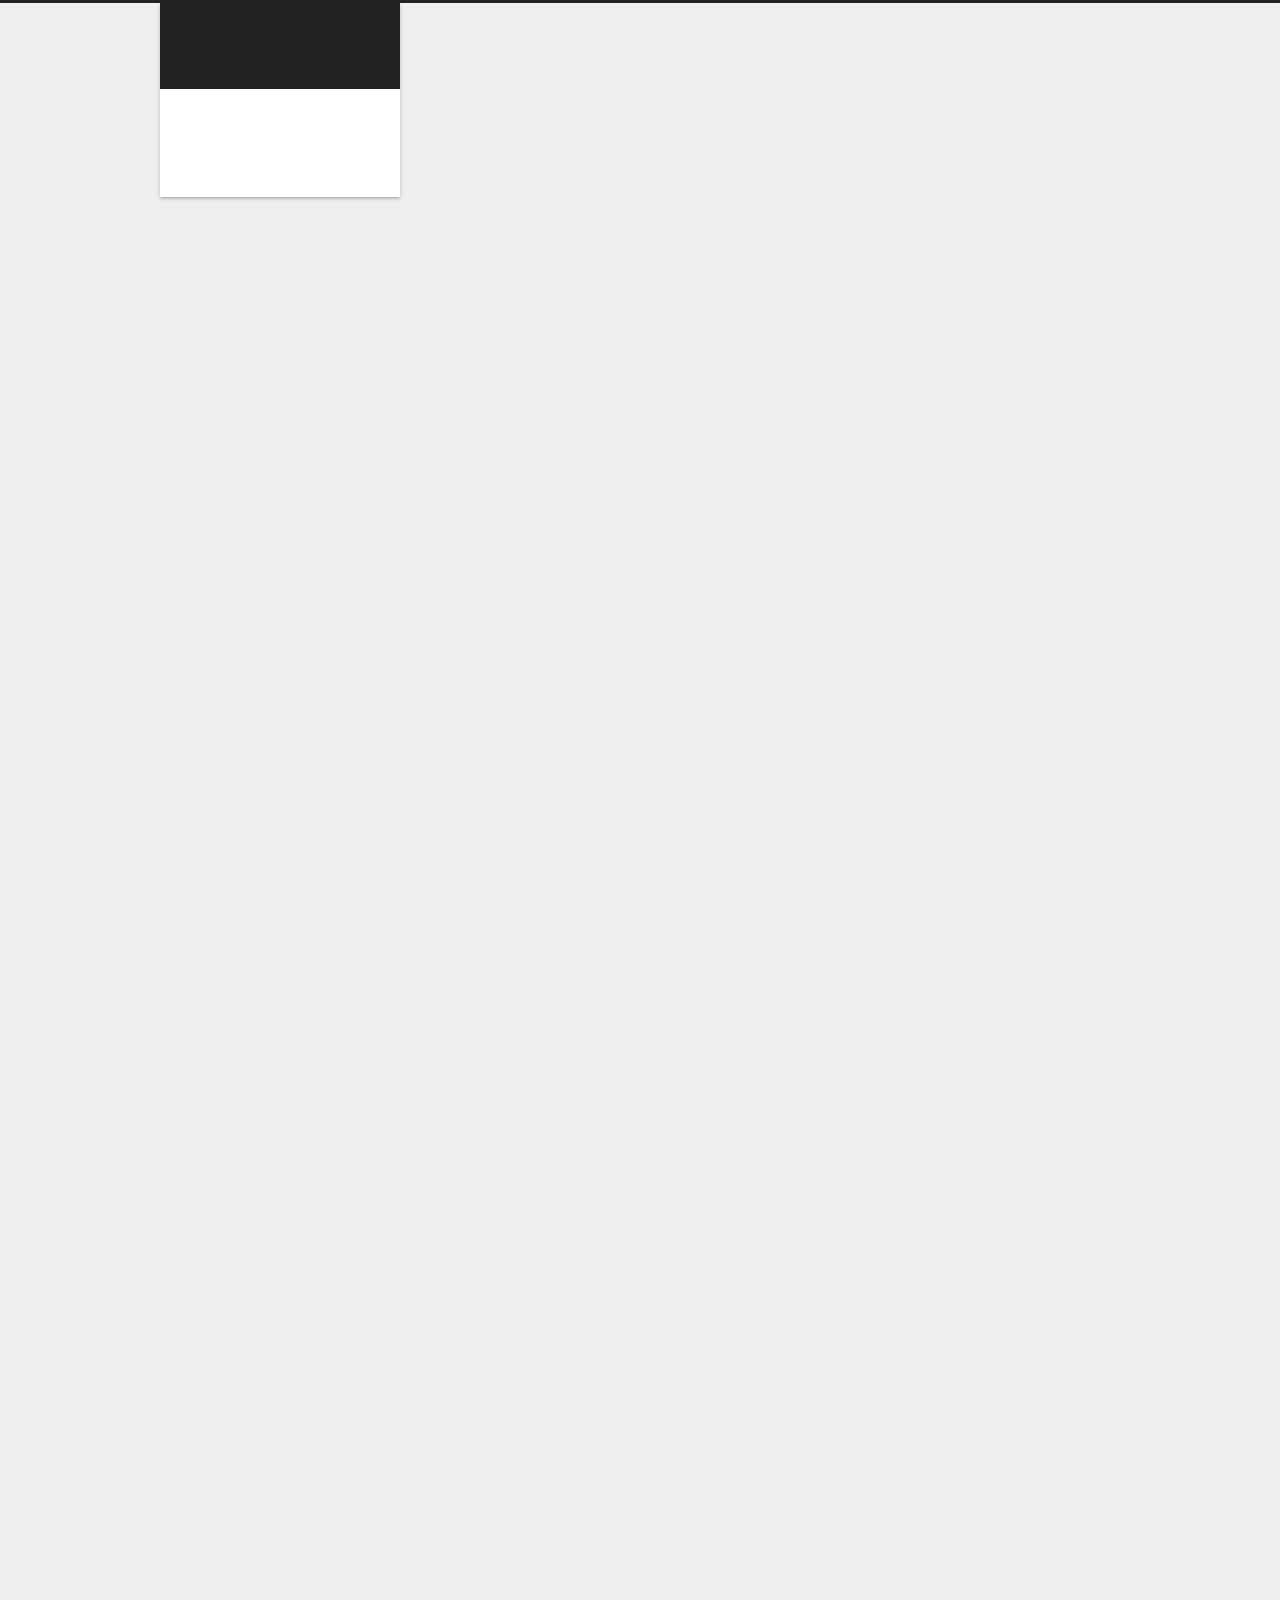
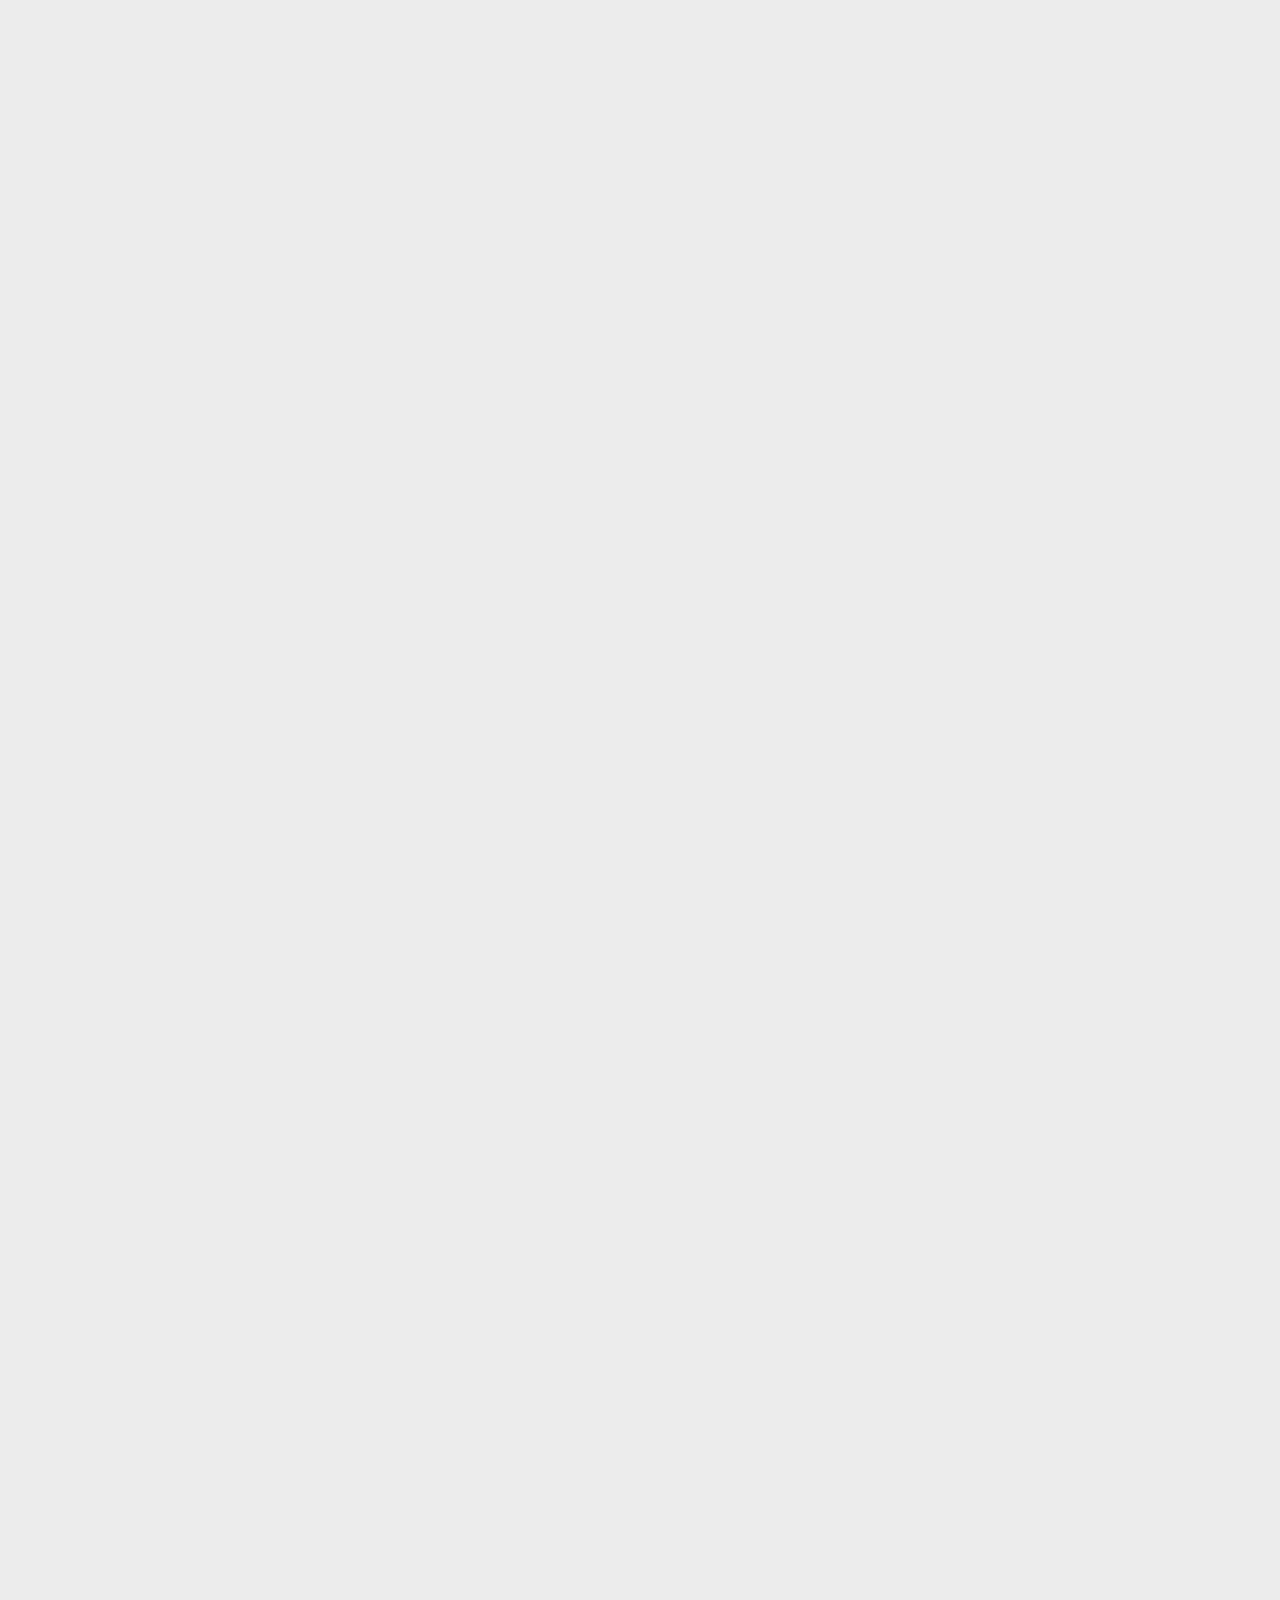
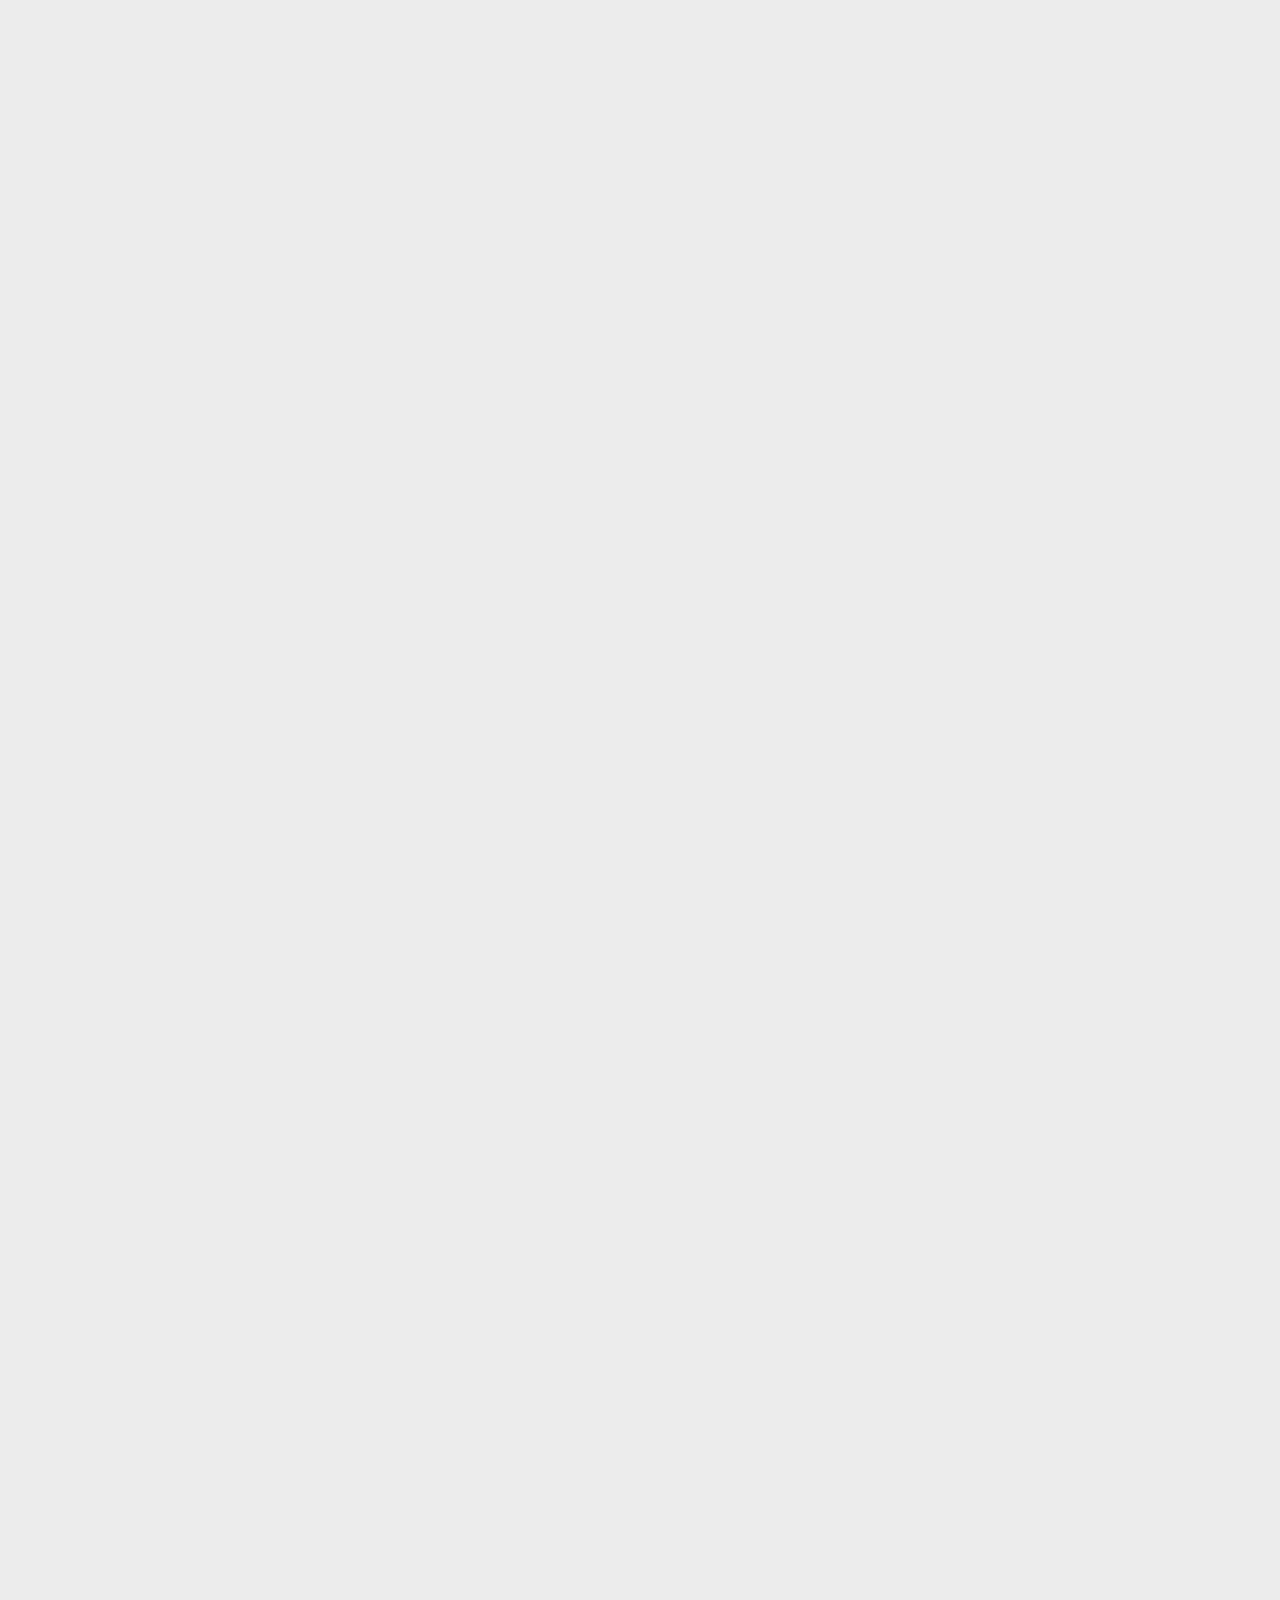
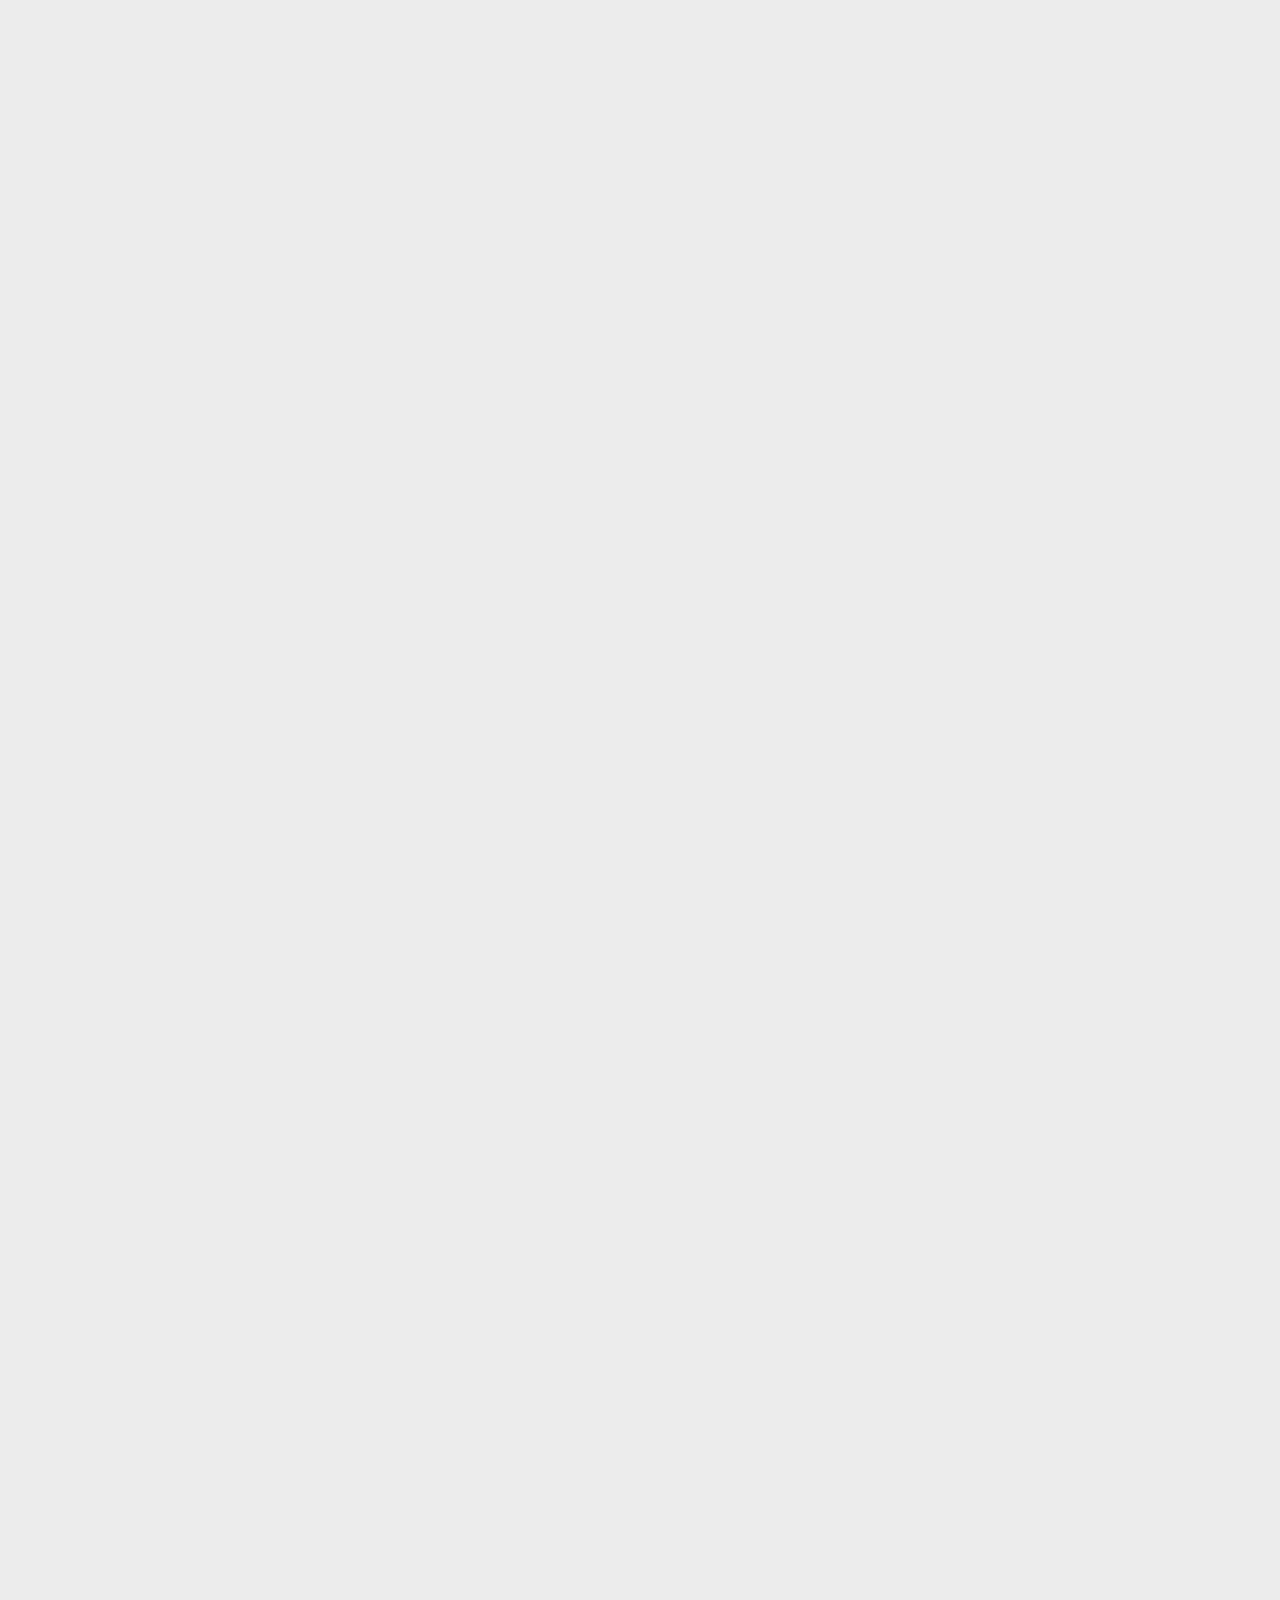
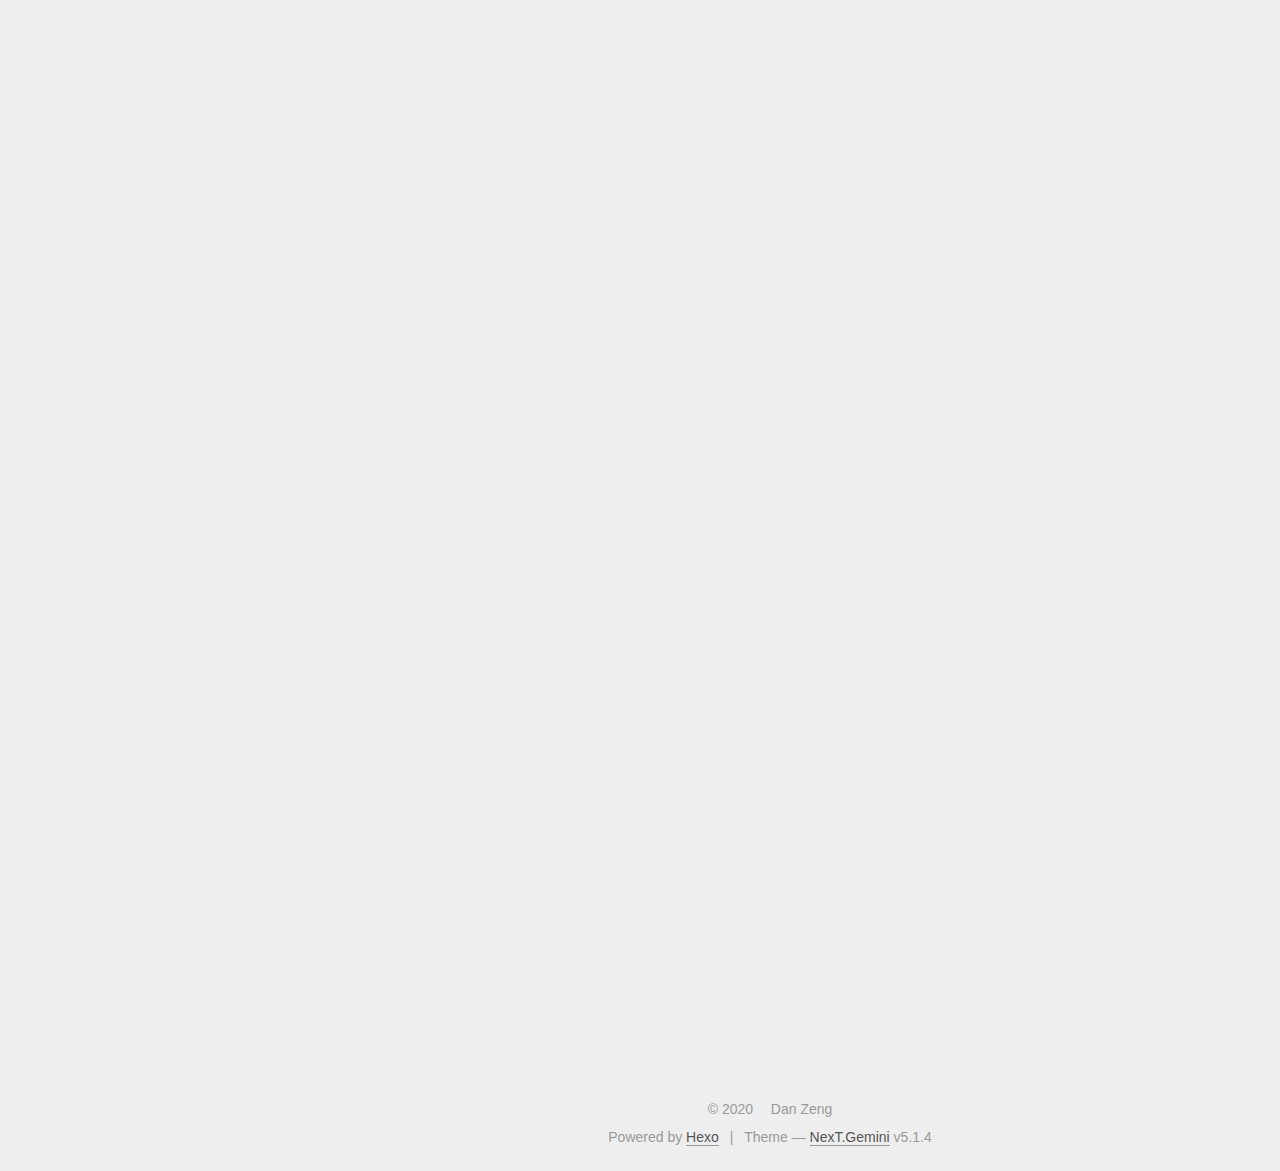
==== about/index.html @ 5ee9d298 "20240703803" ====
<!DOCTYPE html>



  


<html class="theme-next gemini use-motion" lang="en">
<head><meta name="generator" content="Hexo 3.9.0">
  <meta charset="UTF-8">
<meta http-equiv="X-UA-Compatible" content="IE=edge">
<meta name="viewport" content="width=device-width, initial-scale=1, maximum-scale=1">
<meta name="theme-color" content="#222">









<meta http-equiv="Cache-Control" content="no-transform">
<meta http-equiv="Cache-Control" content="no-siteapp">
















  
  
  <link href="/lib/fancybox/source/jquery.fancybox.css?v=2.1.5" rel="stylesheet" type="text/css">







<link href="/lib/font-awesome/css/font-awesome.min.css?v=4.6.2" rel="stylesheet" type="text/css">

<link href="/css/main.css?v=5.1.4" rel="stylesheet" type="text/css">









  <meta name="keywords" content="Hexo, NexT">










<meta name="description" content=".bio {         margin-top: 40px;         display: flex;     }      .bio .bio-avatar {         width: 20%;     }      .bio .bio-text {         margin-top: 5px;         margin-left: 15px;">
<meta property="og:type" content="website">
<meta property="og:title" content="About Me">
<meta property="og:url" content="http://www.danzeng.org/about/index.html">
<meta property="og:site_name" content="Dan&#39;s Homepage">
<meta property="og:description" content=".bio {         margin-top: 40px;         display: flex;     }      .bio .bio-avatar {         width: 20%;     }      .bio .bio-text {         margin-top: 5px;         margin-left: 15px;">
<meta property="og:locale" content="en">
<meta property="og:image" content="http://www.danzeng.org/images/dans.jpg">
<meta property="og:updated_time" content="2020-06-04T07:22:52.040Z">
<meta name="twitter:card" content="summary">
<meta name="twitter:title" content="About Me">
<meta name="twitter:description" content=".bio {         margin-top: 40px;         display: flex;     }      .bio .bio-avatar {         width: 20%;     }      .bio .bio-text {         margin-top: 5px;         margin-left: 15px;">
<meta name="twitter:image" content="http://www.danzeng.org/images/dans.jpg">



<script type="text/javascript" id="hexo.configurations">
  var NexT = window.NexT || {};
  var CONFIG = {
    root: '/',
    scheme: 'Gemini',
    version: '5.1.4',
    sidebar: {"position":"left","display":"post","offset":12,"b2t":false,"scrollpercent":false,"onmobile":false},
    fancybox: true,
    tabs: true,
    motion: {"enable":true,"async":false,"transition":{"post_block":"fadeIn","post_header":"slideDownIn","post_body":"slideDownIn","coll_header":"slideLeftIn","sidebar":"slideUpIn"}},
    duoshuo: {
      userId: '0',
      author: 'Author'
    },
    algolia: {
      applicationID: '',
      apiKey: '',
      indexName: '',
      hits: {"per_page":10},
      labels: {"input_placeholder":"Search for Posts","hits_empty":"We didn't find any results for the search: ${query}","hits_stats":"${hits} results found in ${time} ms"}
    }
  };
</script>



  <link rel="canonical" href="http://www.danzeng.org/about/">





  <title>About Me | Dan's Homepage</title>
  








</head>

<body itemscope itemtype="http://schema.org/WebPage" lang="en">

  
  
    
  

  <div class="container sidebar-position-left page-post-detail">
    <div class="headband"></div>

    <header id="header" class="header" itemscope itemtype="http://schema.org/WPHeader">
      <div class="header-inner"><div class="site-brand-wrapper">
  <div class="site-meta ">
    

    <div class="custom-logo-site-title">
      <a href="/" class="brand" rel="start">
        <span class="logo-line-before"><i></i></span>
        <span class="site-title">Dan's Homepage</span>
        <span class="logo-line-after"><i></i></span>
      </a>
    </div>
      
        <p class="site-subtitle"></p>
      
  </div>

  <div class="site-nav-toggle">
    <button>
      <span class="btn-bar"></span>
      <span class="btn-bar"></span>
      <span class="btn-bar"></span>
    </button>
  </div>
</div>

<nav class="site-nav">
  

  
    <ul id="menu" class="menu">
      
        
        <li class="menu-item menu-item-blog">
          <a href="/" rel="section">
            
              <i class="menu-item-icon fa fa-fw fa-user"></i> <br>
            
            Blog
          </a>
        </li>
      
        
        <li class="menu-item menu-item-about">
          <a href="/about/" rel="section">
            
              <i class="menu-item-icon fa fa-fw fa-home"></i> <br>
            
            About
          </a>
        </li>
      

      
    </ul>
  

  
</nav>



 </div>
    </header>

    <main id="main" class="main">
      <div class="main-inner">
        <div class="content-wrap">
          <div id="content" class="content">
            

  <div id="posts" class="posts-expand">
    
    
    
    <div class="post-block page">
      <header class="post-header">

	<h1 class="post-title" itemprop="name headline">About Me</h1>



</header>

      
      
      
      <div class="post-body">
        
        
          
<style>


    .bio {
        margin-top: 40px;
        display: flex;
    }

    .bio .bio-avatar {
        width: 20%;
    }

    .bio .bio-text {
        margin-top: 5px;
        margin-left: 15px;
        width: calc(80% - 25px);;
        line-height: 25px;
    }

    .bio-text p{
        margin-bottom: 10px;
    }

    .project {

        display: flex;
        flex-wrap: wrap;
        margin-bottom: 10px;
    }
    .project .teasure {
        width: 3%;
   
        margin-top: 5px;
    }
    .project .content .title {
        font-size: 17px;
        color: #4682b4;
        text-align: start;
        line-height: 25px;
    }
    .project .content .authors {
        font-size: 15px;

    }
    .project .content {
        width: 97%;
        padding-left: 16px;
        box-sizing: border-box;
    }
    .project .content p {
        margin: 0;
    }
    
    .publication_item {
        margin-top: 0px
    }

    .project_summary{
        margin: 0;
    }
    .project_block h4{
        margin-top: 15px;
    }
    .project_block ul{
        margin: 0;
    }
    .project_block p{
        margin: 0;
    }
    .year_title{
        font-size: 22px;
    }
    table {
        border: 0;
    }
    tr {
        padding-top: 0;
    }
    th, td {
        padding: 0;
        border-bottom: 0px solid #ddd;
        border-right: 0px solid #eee;
    }

    td.table_title {
        padding-left: 20px;
        font-weight: 700;
        color: black;
        background-color: white;
    }
    td.table_desc {
        padding-left: 20px;
        font-weight: 300;
        background-color: none;
    }
    td.table_desc {
        padding-left: 20px;
        font-weight: 300;
    }
    td.table_date {
        text-align: right;
        width: 20%;
        font-weight: 300;
        background-color: white;
    }
    .honor_table td.table_date{
        text-align: left;
        width: 100px;
    }
    .honor_table td.table_date2{
        text-align: left;
        width: 120px;
        background-color: white;
    }
    .honor_table td.table_desc{
        background-color: white
    }

</style>

<div class="bio">
    <div class="bio-avatar">
        <img class="nofancybox" src="/images/dans.jpg">
    </div>
    <div class="bio-text">
        <p style="font-size: 23px"><strong>Dan Zeng 曾丹, PhD.</strong></p>
		<p>
            Research Assistant Professor, Associate Researcher, Postgraduate Supervisor (硕导)
        </p>
		<p>
			Department of Computer Science and Engineering, <a href="https://www.sustech.edu.cn/">Southern University of Science and Technology</a> (SUSTech).
        </p>
		<p>
			Address: Room 548, South Tower, College of Engineering, SUSTech, Shenzhen, Guangdong Province, China.
        </p>
		<p>
			Email: zengd[at]sustech[dot]edu[dot]cn
        </p>
        <p style="margin-top: 20px;">
            <a href="mailto:danzeng1990@gmail.com" target="_blank" title="E-Mail"><i class="fa fa-fw fa-envelope"></i>E-Mail</a>
        </p>
        <p>
    </p></div>
</div>
<hr>	      

<h1 id="Biography"><a href="#Biography" class="headerlink" title="Biography"></a>Biography</h1>
<div class="honor_table">
Dan Zeng is currently a research assistant professor in the Department of Computer Science and Engineering at Southern University of Science and Technology (SUSTech). 
She received the B.E. and Ph.D. degrees in computer science and technology from <a href="http://www.scu.edu.cn/Sichuan/">Sichuan University</a> (SCU) in 2013 and 2018, under the supervision of <a href="http://vs.scu.edu.cn/info/1061/1501.htm"> distinguished Prof. Zhisheng You(杰出教授，游志胜教授)</a> and <a href="http://scubrl.org/qjzhao">Prof. Qijun Zhao(赵启军教授)</a>. 
Since 2012, she participated in ‘3+2+3’ Joined Study of Bachelor and Doctoral Degree programs at Sichuan University (Top 5%). 
She worked as a post-doc research fellow in the Data Management and Biometrics (DMB) Lab at the <a href="https://www.utwente.nl/">University of Twente</a> (UT), the Netherlands from 2018 to 2020, under the supervision of <a href="https://people.utwente.nl/r.n.j.veldhuis">Prof. Raymond Veldhuis</a> and <a href="https://people.utwente.nl/l.j.spreeuwers">Assoc. Prof. Luuk Spreeuwers</a>. 
Her major research interests include Biometrics and Computer vision. Her research is motivated by a desire to enhance human and animal perception through biometrics and visual computing methods.
Her recent research interests lie in tiny face super-resolution, face recognition and 3D face modeling, 
facial expression recognition, animal facial landmark localization, animal pose estimation, and real-time UAV tracking. For publications, please see the Google Scholar in the following <a href="https://scholar.google.com/citations?user=mr_5iXsAAAAJ&hl=en">link</a>. She is a member of the IEEE. 
</div>

	      
<hr>
<tr class="table_item_2">
 <td class="table_title"><b><i>I am seeking highly motivated students, RAs, and interns to be part of our team. If you're interested, you are welcome to drop me an email :)</i></b></td>
</tr>
	      
<hr>
<h1 id="News"><a href="#News" class="headerlink" title="News"></a>News</h1>
<div class="honor_table">
    <table>
        <tr class="table_item">
            <td class="table_date">2024 June</td>
            <td class="table_desc">One paper has been accepted by TGARS! congrats to Shuiwang Li!</td>
        </tr>
    </table>
    <table>
        <tr class="table_item">
            <td class="table_date">2023 Oct.</td>
            <td class="table_desc">One paper has been accepted by TPAMI! congrats to Zhongxi Qiu!</td>
        </tr>
    </table>

    <table>
        <tr class="table_item">
            <td class="table_date">2023 July</td>
            <td class="table_desc">One paper has been accepted by ACM MM2023! congrats to Shanchuan Hong!</td>
        </tr>
    </table>
    <table>
        <tr class="table_item">
            <td class="table_date">2023 July</td>
            <td class="table_desc">One paper has been accepted by ICCV2023! congrats to Shuiwang Li! </td>
        </tr>
    </table>
    <table>
        <tr class="table_item">
            <td class="table_date">2023 June</td>
            <td class="table_desc">One paper has been accepted by IET Image Processing!</td>
        </tr>
    </table>
    <table>
        <tr class="table_item">
            <td class="table_date">2023 June</td>
            <td class="table_desc">One paper has been accepted by Intelligent Data Analysis! congrats to Gaoli Sang!</td>
        </tr>
    </table>
    <table>
        <tr class="table_item">
            <td class="table_date">2023 April</td>
            <td class="table_desc">One paper has been accepted by IJCAI2023! congrats to Zelin Li!</td>
        </tr>
    </table>
    <table>
        <tr class="table_item">
            <td class="table_date">2023 March</td>
            <td class="table_desc">One paper has been accepted by ICME2023! congrats to Shuiwang Li!</td>
        </tr>
    </table>
    <table>
        <tr class="table_item">
            <td class="table_date">2022 Sept.</td>
            <td class="table_desc">One paper has been accepted by ACML2022! congrats to Shuiwang Li!</td>
        </tr>
    </table>
    <table>
        <tr class="table_item">
            <td class="table_date">2022 Sept. 8</td>
            <td class="table_desc">My research project has been funded by the Youth Program of NSFC :)</td>
        </tr>
    </table>
    <table>
        <tr class="table_item">
            <td class="table_date">2022 Sept.</td>
            <td class="table_desc">One paper has been accepted by Neurocomputing! congrats to Jiansheng Fang!</td>
        </tr>
    </table>
    <table>
        <tr class="table_item">
            <td class="table_date">2022 March</td>
            <td class="table_desc">One paper has been accepted by ICME2022! congrats to Shuiwang Li!</td>
        </tr>
    </table>
    <table>
        <tr class="table_item">
            <td class="table_date">2022 March</td>
            <td class="table_desc">One paper has been accepted by CVPR2022!</td>
        </tr>
    </table>    
</div>	

<hr>
<h1 id="Projects"><a href="#Projects" class="headerlink" title="Projects"></a>Projects</h1>
<div class="honor_table">
1. High-fidelity Tiny Face Super-resolution and Recognition in Complex Surveillance Scenarios, Sponsor: National Natural Science Foundation of China (NSFC), Youth Program, Duration:2023/01-2025/12, PI.

</div>	
<div class="honor_table">
2. Recognition-Oriented 3D Face Reconstruction Under Unconstrained Conditions, Sponsor: National Natural Science Foundation of China (NSFC), General Program, Duration:2018/01-2021/12, Key Member.

</div>
	      
<hr>
<h1 id="Publications"><a href="#Publications" class="headerlink" title="Publications"></a>Publications</h1>
<div class="year_title">2024</div>
<div class="project publication_item">
    <div class="teasure"></div>
    <div class="content">
        <p class="title">Learning Target-Aware Vision Transformer for Real-Time UAV Tracking.</p>
        <p class="authors">Shuiwang Li, Xiangyang Yang, Xucheng Wang, Dan Zeng(#), Hengzhou Ye and Qijun Zhao(#).</p>
        <p class="publisher">IEEE Transactions on Geoscience and Remote Sensing, 2024-06.<a href="" target="_blank" rel="external">[PDF]</a>
	</p>
    </div>
</div>
<div class="project publication_item">
    <div class="teasure"></div>
    <div class="content">
        <p class="title">CheetahTraj: Efficient Visualization for Large Trajectory Dataset with Quality Guarantee.</p>
        <p class="authors">Qiaomu Shen, Chaozu Zhang, Xiao Yan, Chuan Yang, Dan Zeng, Wei Zeng and Bo Tang.</p>
        <p class="publisher">IEEE Transactions on Knowledge and Data Engineering, 2024-03.<a href="" target="_blank" rel="external">[PDF]</a>
	</p>
    </div>
</div>
<div class="project publication_item">
    <div class="teasure"></div>
    <div class="content">
        <p class="title">Enhancing UAV Tracking: A Focus on Discriminative Representations using Contrastive Instances.</p>
        <p class="authors">Xucheng Wang, Dan Zeng, Yongxin Li, Mingliang Zou, Qijun Zhao and Shuiwang Li.</p>
        <p class="publisher">Journal of Real-Time Image Processing, 2024-03.<a href="" target="_blank" rel="external">[PDF]</a>
	</p>
    </div>
</div>
	      
<div class="year_title">2023</div>
<div class="project publication_item">
    <div class="teasure"></div>
    <div class="content">
        <p class="title">Rethinking Dual-Stream Super-Resolution Semantic Learning in Medical Image Segmentation.</p>
        <p class="authors">Zhongxi Qiu, Yan Hu, Xiaoshan Chen, Dan Zeng, Qingyong Hu and Jiang Liu.</p>
        <p class="publisher">IEEE Transactions on Pattern Analysis and Machine Intelligence (IEEE TPAMI), 10.1109/TPAMI.2023.3322735, 2023-10.<a href="/publications/2023TPAMI_compressed.pdf" target="_blank" rel="external">[PDF]</a>
	</p>
    </div>
</div>
<div class="project publication_item">
    <div class="teasure"></div>
    <div class="content">
        <p class="title">Data-Scarce Animal Face Alignment via Bi-Directional Cross-Species Knowledge Transfer.</p>
        <p class="authors">Dan Zeng, Shanchuan Hong, Shuiwang Li, Qiaomu Shen and Bo Tang.</p>
        <p class="publisher">ACM MM 2023-10.(Ottawa, Canada)<a href="/publications/2023MM.pdf" target="_blank" rel="external">[Paper]</a>
		
		<a href="/publications/mmfp3950-slides.pdf" target="_blank" rel="external">[Slides]</a>
		
		<a href="https://drive.google.com/file/d/1gGK-yiD9ABIMy12NLiB7_7gFKZoUY6_5/view" target="_blank" rel="external">[Video]</a>
	</p>
    </div>
</div>
<div class="project publication_item">
    <div class="teasure"></div>
    <div class="content">
        <p class="title">Adaptive and Background-Aware Vision Transformer for Real-Time UAV Tracking.</p>
        <p class="authors">Shuiwang Li, Xiangyang Yang, Dan Zeng(#), Xucheng Wang.</p>
        <p class="publisher">ICCV 2023-10 #Corresponding author.(Paris, France)<a href="/publications/2023ICCV.pdf" target="_blank" rel="external">[PDF]</a></p>
    </div>
</div>
<div class="project publication_item">
    <div class="teasure"></div>
    <div class="content">
        <p class="title">QEVIS: Multi-grained Visualizing of Distributed Query Execution.</p>
        <p class="authors">Qiaomu Shen, Zhengxin You, Xian Yao, Chaozu Zhang, Ke Xu, Jianbin Qin, Dan Zeng and Bo Tang.</p>
        <p class="publisher">IEEE Transactions on Visualization and Computer Graphics (TVCG) 2023-10. <a href="" target="_blank" rel="external">[PDF]</a></p>
    </div>
</div>
<div class="project publication_item">
    <div class="teasure"></div>
    <div class="content">
        <p class="title">Analyzing and Combating Attribute Bias for Face Restoration.</p>
        <p class="authors">Zelin Li, Dan Zeng(#), Xiao Yan, Qiaomu Shen and Bo Tang.</p>
        <p class="publisher">IJCAI 2023-08 #Corresponding author.(Macao, China)<a href="/publications/2023IJCAI.pdf" target="_blank" rel="external">[Paper]</a>
			
		<a href="/publications/ijcai23-poster.pdf" target="_blank" rel="external">[Poster]</a>
		
		<a href="/publications/ijcai23-slides.pdf" target="_blank" rel="external">[Slides]</a>
	</p>
    </div>
</div>
<div class="project publication_item">
    <div class="teasure"></div>
    <div class="content">
        <p class="title">Towards Discriminative Representations with Contrastive Instances for Real-Time UAV Tracking.</p>
        <p class="authors">Dan Zeng, Mingliang Zou, Xucheng Wang and Shuiwang Li.</p>
        <p class="publisher">ICME 2023-07 (Brisbane, Australia)<a href="/publications/2023ICME.pdf" target="_blank" rel="external">[PDF]</a></p>
    </div>
</div>
<div class="project publication_item">
    <div class="teasure"></div>
    <div class="content">
        <p class="title">Cascaded Face Super-Resolution with Shape and Identity Priors.</p>
        <p class="authors">Dan Zeng, Zelin Li, Xiao Yan, Wen Jiang, Xinshao Wang, Jiang Li and Bo Tang.</p>
        <p class="publisher">IET Image Processing 2023-06. <a href="/publications/2023IPR.pdf" target="_blank" rel="external">[PDF]</a></p>
    </div>
</div>
<div class="project publication_item">
    <div class="teasure"></div>
    <div class="content">
        <p class="title">Robust Partial Face Recognition using Multi-label Attributes.</p>
        <p class="authors">Gaoli Sang, Dan Zeng, Chao Yan, Raymond Veldhuis and Luuk Spreeuwers.</p>
        <p class="publisher">Intelligent Data Analysis 2023-06. <a href="" target="_blank" rel="external">[PDF]</a></p>
    </div>
</div>
<div class="year_title">2022</div>
<div class="project publication_item">
    <div class="teasure"></div>
    <div class="content">
        <p class="title">Face2Exp: Combating Data Biases for Facial Expression Recognition.</p>
        <p class="authors">Dan Zeng, Zhiyuan Lin, Xiao Yan, Yuting liu, Fei Wang and Bo Tang.</p>
        <p class="publisher">CVPR 2022-06 (New Orleans, USA)<a href="/publications/2022CVPR.pdf" target="_blank" rel="external">[Paper]</a>
		
		<a href="/publications/10637_poster_final.pdf" target="_blank" rel="external">[Poster]</a>
		
		<a href="/publications/10637_slide.pdf" target="_blank" rel="external">[OverviewSlide]</a>
		
		<a href="/publications/10637_video.mp4" target="_blank" rel="external">[Video]</a>
	    </p>
    </div>
</div>
<div class="project publication_item">
    <div class="teasure"></div>
    <div class="content">
        <p class="title">Rank-based filter pruning for real-time UAV tracking.</p>
        <p class="authors">Xucheng Wang(*), Dan Zeng(*), Qijun Zhao, Shuiwang Li.</p>
        <p class="publisher">ICME(Oral) 2022-07 *Equally contributed.(Taipei, Taiwan, China)<a href="/publications/2022ICME.pdf" target="_blank" rel="external">[PDF]</a></p>
    </div>
</div>
<div class="project publication_item">
    <div class="teasure"></div>
    <div class="content">
        <p class="title">SuperVessel: Segmenting High-resolution Vessel from Low-resolution Retinal Image.</p>
        <p class="authors">Yan Hu, Zhongxi Qiu, Dan Zeng, Li Jiang, Chen Lin, Jiang Liu.</p>
        <p class="publisher">PRCV 2022-10 (Shenzhen, China).<a href="/publications/2022PRCV.pdf" target="_blank" rel="external">[PDF]</a></p>
    </div>
</div>
<div class="project publication_item">
    <div class="teasure"></div>
    <div class="content">
        <p class="title">Combating Spatial Redundancy with Spectral Norm Attention in Convolutional Learners.</p>
        <p class="authors">Jiansheng Fang, Dan Zeng, Xiao Yan, Yubing Zhang, Hongbo Liu, Bo Tang, Ming Yang, Jiang Liu.</p>
        <p class="publisher">Neurocomputing 2022-10.<a href="/publications/2022Neurocomputing.pdf" target="_blank" rel="external">[PDF]</a></p>
    </div>
</div>	      
<div class="project publication_item">
    <div class="teasure"></div>
    <div class="content">
        <p class="title">Effciency and Precision Trade-offs in UAV Tracking with Filter Pruning and Dynamic Channel Weighting.</p>
        <p class="authors">Pengzhi Zhong(*), Dan Zeng(*), Xucheng Wang, Shuiwang Li.</p>
        <p class="publisher">FSDM 2022-11 *Equally contributed. (Xiamen, China).<a href="/publications/2022FSDM.pdf" target="_blank" rel="external">[PDF]</a></p>
    </div>
</div>
<div class="project publication_item">
    <div class="teasure"></div>
    <div class="content">
        <p class="title">Learning Disentangled Representation in Pruning for real-time UAV Tracking.</p>
        <p class="authors">Siyu Ma, Yuting Liu, Dan Zeng, Yaxin Liao, Xiaoyu Xu, Shuiwang Li.</p>
        <p class="publisher">ACML 2022-12 (Hyderabad, India).<a href="/publications/2022ACML.pdf" target="_blank" rel="external">[PDF]</a></p>
    </div>
</div>
	      
<div class="year_title">2021</div>
<div class="project publication_item">
    <div class="teasure"></div>
    <div class="content">
        <p class="title">Combating Ambiguity for hash-code Learning in Medical Instance Retrieval.</p>
        <p class="authors">Jiansheng Fang, Huazhu Fu, Dan Zeng, Xiao Yan, and Jiang Liu.</p>
        <p class="publisher">IEEE Journal of Biomedical and Health Informatics 2021-05 <a href="/publications/2021JBHI.pdf" target="_blank" rel="external">[PDF]</a></p>
    </div>
</div>

<div class="project publication_item">
    <div class="teasure"></div>
    <div class="content">
        <p class="title">Occlusion Invariant Face Recognition Using Simultaneous Segmentation.</p>
        <p class="authors">Dan Zeng, Raymond Veldhuis, Luuk Spreeuwers, Richard Arendsen.</p>
        <p class="publisher">IET Biometrics 2021-04 <a href="/publications/2021BMT_OFR.pdf" target="_blank" rel="external">[PDF]</a></p>
    </div>
</div>
<div class="project publication_item">
    <div class="teasure"></div>
    <div class="content">
        <p class="title">A survey of face recognition techniques under occlusion.</p>
        <p class="authors">Dan Zeng, Raymond Veldhuis, Luuk Spreeuwers.</p>
        <p class="publisher">IET Biometrics 2021-04 <a href="/publications/2021BMT_Survey.pdf" target="_blank" rel="external">[PDF]</a></p>
    </div>
</div>	      
	      
<div class="year_title">2020</div>

<div class="project publication_item">
    <div class="teasure"></div>
    <div class="content">
        <p class="title">Joint Face Alignment and 3D Face Reconstruction with Application to Face Recognition.</p>
        <p class="authors">Feng Liu, Qijun Zhao, Xiaoming Liu, Dan Zeng.</p>
        <p class="publisher">IEEE Transactions on Pattern Analysis and Machine Intelligence (IEEE TPAMI, Impact Factor=17.861) 2020-03<a href="/publications/2018TPAMI.pdf" target="_blank" rel="external">[PDF]</a></p>
    </div>
</div>
 
	     

<div class="year_title">2019</div>
<div class="project publication_item">
    <div class="teasure"></div>
    <div class="content">
        <p class="title">Combined training strategy for low-resolution face recognition with limited application specific data.</p>
        <p class="authors">Dan Zeng, Luuk Spreeuwers, Raymond Veldhuis, Qijun Zhao.</p>
        <p class="publisher">IET Image Processing 2019-08 <a href="/publications/2019IP.pdf" target="_blank" rel="external">[PDF]</a></p>
    </div>
</div>
<div class="project publication_item">
    <div class="teasure"></div>
    <div class="content">
        <p class="title">Likelihood Ratio based Loss to finetune CNNs for Very Low Resolution Face Verification.</p>
        <p class="authors">Dan Zeng, Raymond Veldhuis, Luuk Spreeuwers, Qijun Zhao.</p>
        <p class="publisher">ICB(Oral) 2019-06 <a href="/publications/2019ICB.pdf" target="_blank" rel="external">[PDF]</a></p>
    </div>
</div>

<div class="year_title">2018</div>
<div class="project publication_item">
    <div class="teasure"></div>
    <div class="content">
        <p class="title">Disentangling Features in 3D Face Shapes for Joint Face Reconstruction and Recognition.</p>
        <p class="authors">Feng Liu, Ronghang Zhu, Dan Zeng, Qijun Zhao, Xiaoming Liu.</p>
        <p class="publisher">CVPR 2018-06 <a href="/publications/2018CVPR.pdf" target="_blank" rel="external">[PDF]</a></p>
    </div>
</div>


<div class="project publication_item">
    <div class="teasure"></div>
    <div class="content">
        <p class="title">On 3D face reconstruction via cascaded regression in shape space.</p>
        <p class="authors">Feng Liu, Dan Zeng, Jing Li, Qijun Zhao.</p>
        <p class="publisher">Frontiers of Information Technology & Electronic Engineering 2018-02 <a href="/publications/2017FoITEE.pdf" target="_blank" rel="external">[PDF]</a></p>
    </div>
</div>

<div class="year_title">2017</div>
<div class="project publication_item">
    <div class="teasure"></div>
    <div class="content">
        <p class="title">Examplar Coherent 3D Face Reconstruction from Forensic Mugshot Database.</p>
        <p class="authors"><stong>Dan Zeng, Qijun Zhao, Shuqin Long, Jing Li.</stong></p>
        <p class="publisher"> Image and Vision Computing 2017-02 <a href="/publications/2017IVC.pdf" target="_blank" rel="external">[PDF]</a></p>
    </div>
</div>


<div class="year_title">2016</div>
<div class="project publication_item">
    <div class="teasure"></div>
    <div class="content">
        <p class="title">Joint Face Alignment and 3D Face Reconstruction.</p>
        <p class="authors">Feng Liu, Dan Zeng, Qijun Zhao, Xiaoming Liu.</p>
        <p class="publisher">ECCV 2016-10 <a href="/publications/2016ECCV.pdf" target="_blank" rel="external">[PDF]</a></p>
    </div>
</div>

<div class="project publication_item">
    <div class="teasure"></div>
    <div class="content">
        <p class="title">Towards resolution invariant face recognition in uncontrolled scenarios.</p>
        <p class="authors">Dan Zeng, Hu Chen, Qijun Zhao.</p>
        <p class="publisher">ICB 2016-06 <a href="/publications/2016ICB.pdf" target="_blank" rel="external">[PDF]</a></p>
    </div>
</div>	      
<div class="project publication_item">
    <div class="teasure"></div>
    <div class="content">
        <p class="title">A Novel Approach to Mugshot Based Arbitrary View Face Recognition.</p>
        <p class="authors">Dan Zeng, Shuqin Long, Jing Li, Qijun Zhao.</p>
        <p class="publisher">Journal of the Optical Society of Korea 2016-04 <a href="/publications/2016JOSK.pdf" target="_blank" rel="external">[PDF]</a></p>
    </div>
</div>

<div class="year_title">2015</div>
<div class="project publication_item">
    <div class="teasure"></div>
    <div class="content">
        <p class="title">Example based 3D Face Reconstruction from Uncalibrated Frontal and Profile Images.</p>
        <p class="authors">Jing Li, Shuqin Long, Dan Zeng, Qijun Zhao.</p>
        <p class="publisher">ICB 2015-05 <a href="/publications/2015ICB.pdf" target="_blank" rel="external">[PDF]</a></p>
    </div>
</div>






<hr>
<h1 id="Education"><a href="#Education" class="headerlink" title="Education"></a>Education</h1>
<div class="honor_table"> 
    <table border="0">
        <!--  -->
        <tr class="table_item_2">
            <td class="table_date2">2018/9 - 2020/9</td>
            <td class="table_title">University of Twente, The Netherlands</td>
        </tr>
        <tr>
            <td>&nbsp;</td>
            <td class="table_desc">Post-doc Research Fellow with the Department of Electrical Engineering, Mathematics and Computer Science</td>
        </tr>
        <!--  -->
        <tr class="table_item_2">
            <td class="table_date2">2016/10 - 2017/10</td>
            <td class="table_title">University of Twente, The Netherlands</td>
        </tr>
        <tr>
            <td>&nbsp;</td>
            <td class="table_desc">Visiting Researcher with the Department of Electrical Engineering, Mathematics and Computer Science</td>
        </tr>
        <!--  -->
        <tr class="table_item_2">
            <td class="table_date2">2014/9 - 2018/6</td>
            <td class="table_title">College of Computer Science, Sichuan University, P. R. China</td>
        </tr>
        <tr>
            <td>&nbsp;</td>
            <td class="table_desc">Ph.D. in Computer Science and Technology</td>
        </tr>
        <!--  -->
        <tr class="table_item_2">
            <td class="table_date2">2012/9-2014/6</td>
            <td class="table_title">College of Computer Science, Sichuan University, P. R. China</td>
        </tr>
        <tr>
            <td>&nbsp;</td>
            <td class="table_desc">Postgraduate in Computer Science and Technology</td>
        </tr>
        <!--  -->
        <tr class="table_item_2">
            <td class="table_date2">2009/9-2013/6</td>
            <td class="table_title">College of Computer Science, Sichuan University, P. R. China</td>
        </tr>
        <tr>
            <td>&nbsp;</td>
            <td class="table_desc">B.E. in Computer Science and Technology</td>
        </tr>
    </table>
</div>


<hr>
<h1 id="Academic-Service"><a href="#Academic-Service" class="headerlink" title="Academic Service"></a>Academic Service</h1>
<div class="honor_table">
Session chair for <a href="/publications/S2-Session Chair Dr. Dan Zeng.pdf">ICCPR 2021, </a>  Keynote speech chair for <a href="https://www.comp.hkbu.edu.hk/wsb2021/programme.php">WSB 2021</a>
</div>
<div class="honor_table">
Journal Referee: TPAMI, IJCV, TIFS, TIP, AI, TMI, PR, PR Letters, IVC, etc.
</div>
<div class="honor_table">
Conference Program Committee: CVPR'22'23'24, ICCV'23, ECCV'22'24, AAAI'21'22'23'24, IJCAI'24, ACMMM'22, FG'22'23'24, IJCB'23'24
</div>
	      
<hr>
<h1 id="Awards-and-Honors"><a href="#Awards-and-Honors" class="headerlink" title="Awards and Honors"></a>Awards and Honors</h1>
    <table>
        <tr class="table_item">
            <td class="table_date">2015-2016</td>
            <td class="table_title">National Scholarship, Ministry of Education of China</td>
        </tr>
        <tr class="table_item">
            <td class="table_date">2014-2018</td>
            <td class="table_desc">Graduate Students Representatives of Sichuan University</td>
        </tr>
        <tr class="table_item">
            <td class="table_date">2015-2016</td>
            <td class="table_desc">Excellent PhD of Sichuan University</td>
        </tr>
        <tr class="table_item">
            <td class="table_date">2015-2016</td>
            <td class="table_desc">Outstanding graduate student cadres of Sichuan University</td>
        </tr>
        <tr class="table_item">
            <td class="table_date">2014-2015</td>
            <td class="table_desc">Excellent PhD of Sichuan University</td>
        </tr>
        <tr class="table_item">
            <td class="table_date">2014-2015</td>
            <td class="table_desc">Outstanding graduate student cadres of Sichuan University</td>
        </tr>
	<tr class="table_item">
            <td class="table_date">2011-2012</td>
            <td class="table_title">National Scholarship for Encouragement, Ministry of Education of China</td>
        </tr>
    </table>
</div>


<hr>
<h1 id="Social-activities"><a href="#Social-activities" class="headerlink" title="Social activities"></a>Social activities</h1>
<div>
    <table>
        <!--  -->
        <tr class="honor_table">
            <td class="table_date">2014-2018</td>
            <td class="table_desc">2014 Dr. class monitor of College of Computer Science, Sichuan University</td>
        </tr>
         <!--  -->
        <tr class="honor_table">
            <td class="table_date">2013-2018</td>
            <td class="table_desc">Committee member of ‘3+2+3’ successive graduate, postgraduate and doctoral program</td>
        </tr>
        <tr class="honor_table">
            <td class="table_date">2011-2012</td>
            <td class="table_desc">2009 Undergraduate monitor of College of Computer Science, Sichuan University</td>
        </tr>
        <tr class="honor_table">
            <td class="table_date">2010-2011</td>
            <td class="table_desc">Secretary of the Department sub-committees of College of Computer Science, Sichuan University</td>
        </tr>
    </table>
</div>


<hr>
<!-- # Projects -->
<!--  -->
<!-- <div class='project_block'> -->
    <!-- <h4> -->
        <!-- Fine-grained air quality prediction based on ensemble models -->
    <!-- </h4> -->
    <!-- <div class="project_summary"> -->
    <!-- Sub-project of <u>P</u>ersonalised <u>R</u>eal-Time <u>A</u>ir <u>Q</u>uality <u>I</u>nformatics <u>S</u>ystem for <u>E</u>xposure(PRAISE-HK <a href="http://praise.ust.hk/">Link</a>), -->
    <!-- we leverage the data-driven method to predict air pollutant concentration and analyze the model performance. -->
    <!-- </div> -->
    <!-- <ul> -->
        <!-- <li>Short-term air quality prediction: an RNN-based model for the short-term air quality prediction based on the heterogeneous data(including traffic, meteorology, air quality, social media, demographics, etc.). -->
        <!-- </li> -->
        <!-- <li>Analytics of the model bias, interactively generate strategies to combine the forecast result of different models. -->
        <!-- </li> -->
    <!-- </ul> -->
<!-- </div> -->

<!-- <div class='project_block'> -->
    <!-- <h4> -->
        <!-- Visual analytics of human-scale urban forms -->
    <!-- </h4> -->
    <!-- <p> -->
        <!-- In this project, we extract the fine-grained urban features from the google street view images and implement a visual analytics system enable users to explore the urban form from different levels freely. -->
    <!-- </p> -->
    <!-- <p> -->
        <!-- A paper has been published to TVCG: -->
        <!-- StreetVizor: Visual Exploration of Human-Scale Urban Forms Based on Street Views(See the publication for details). -->
    <!-- </p> -->
<!-- </div> -->

<!-- <div class='project_block'> -->
    <!-- <h4> -->
        <!-- Visual Exploration of the Indoor Mobility Data (sub-project of Hong Kong ITF) -->
    <!-- </h4> -->
    <!-- <div class="project_summary"> -->
    <!-- We implement a visual exploration system to analyze the human mobility patterns in the metro station, -->
    <!-- predict the emergency situation and help the officer to figure out the emergency measures. -->
    <!-- The data is captured from the CCTV cameras. -->
    <!-- </div> -->

<!-- </div> -->
<!-- <div class='project_block'> -->
    <!-- <h4> -->
        <!-- Visual analytics of scholars relations -->
    <!-- </h4> -->
    <!-- <div> -->
    <!-- Collaborate with the Library of HKUST; this project aims at analyzing the collaboration among scholars. -->
    <!-- </div> -->
    <!-- <ul> -->
        <!-- <li>A demo which integrated into the official website of <a href="http://repository.ust.hk/ir/sp">HKUST Scholarly Publications</a> -->
            <!-- and published by HKUST Library(Demo <a href="http://repository.ust.hk/ir/coauthor/graph/huamin">link</a>).</li> -->
        <!-- <li>A demo to visualize the collaboration among departments of HKUST(Demo <a href="http://vis.cse.ust.hk/demos/ust/">link</a>). </li> -->
        <!-- <li>Research paper: NameClarifier: A Visual Analytics System for Author Name Disambiguation(See the publications for details). </li> -->
    <!-- </ul> -->

<!-- </div> -->



        
      </div>
      
      
      
    </div>
    
    
    
  </div>


          </div>
          


          

        </div>
        
          
  
  <div class="sidebar-toggle">
    <div class="sidebar-toggle-line-wrap">
      <span class="sidebar-toggle-line sidebar-toggle-line-first"></span>
      <span class="sidebar-toggle-line sidebar-toggle-line-middle"></span>
      <span class="sidebar-toggle-line sidebar-toggle-line-last"></span>
    </div>
  </div>

  <aside id="sidebar" class="sidebar">
    
    <div class="sidebar-inner">

      

      
        <ul class="sidebar-nav motion-element">
          <li class="sidebar-nav-toc sidebar-nav-active" data-target="post-toc-wrap">
            Table of Contents
          </li>
          <li class="sidebar-nav-overview" data-target="site-overview-wrap">
            Overview
          </li>
        </ul>
      

      <section class="site-overview-wrap sidebar-panel">
        <div class="site-overview">
          <div class="site-author motion-element" itemprop="author" itemscope itemtype="http://schema.org/Person">
            
              <img class="site-author-image" itemprop="image" src="/images/dans.jpg" alt="Dan Zeng">
            
              <p class="site-author-name" itemprop="name">Dan Zeng</p>
              <p class="site-description motion-element" itemprop="description"></p>
          </div>

          <nav class="site-state motion-element">

            
              <div class="site-state-item site-state-posts">
              
                <a href="/archives">
              
                  <span class="site-state-item-count">1</span>
                  <span class="site-state-item-name">posts</span>
                </a>
              </div>
            

            

            

          </nav>

          

          
            <div class="links-of-author motion-element">
                
                  <span class="links-of-author-item">
                    <a href="https://https://github.com/danzeng1990" target="_blank" title="GitHub">
                      
                        <i class="fa fa-fw fa-github"></i>GitHub</a>
                  </span>
                
                  <span class="links-of-author-item">
                    <a href="mailto:danzeng1990@gmail.com" target="_blank" title="E-Mail">
                      
                        <i class="fa fa-fw fa-envelope"></i>E-Mail</a>
                  </span>
                
            </div>
          

          
          

          
          

          

        </div>
      </section>

      
      <!--noindex-->
        <section class="post-toc-wrap motion-element sidebar-panel sidebar-panel-active">
          <div class="post-toc">

            
              
            

            
              <div class="post-toc-content"><ol class="nav"><li class="nav-item nav-level-1"><a class="nav-link" href="#Publications"><span class="nav-text">Publications</span></a></li><li class="nav-item nav-level-1"><a class="nav-link" href="#Education"><span class="nav-text">Education</span></a></li><li class="nav-item nav-level-1"><a class="nav-link" href="#Academic-Service"><span class="nav-text">Academic Service</span></a></li><li class="nav-item nav-level-1"><a class="nav-link" href="#Awards-and-Honors"><span class="nav-text">Awards and Honors</span></a></li><li class="nav-item nav-level-1"><a class="nav-link" href="#Social-activities"><span class="nav-text">Social activities</span></a></li></ol></div>
            

          </div>
        </section>
      <!--/noindex-->
      

      

    </div>
  </aside>


        
      </div>
    </main>

    <footer id="footer" class="footer">
      <div class="footer-inner">
        <div class="copyright">&copy; <span itemprop="copyrightYear">2020</span>
  <span class="with-love">
    <i class="fa fa-user"></i>
  </span>
  <span class="author" itemprop="copyrightHolder">Dan Zeng</span>

  
</div>


  <div class="powered-by">Powered by <a class="theme-link" target="_blank" href="https://hexo.io">Hexo</a></div>



  <span class="post-meta-divider">|</span>



  <div class="theme-info">Theme &mdash; <a class="theme-link" target="_blank" href="https://github.com/iissnan/hexo-theme-next">NexT.Gemini</a> v5.1.4</div>




        







        
      </div>
    </footer>

    
      <div class="back-to-top">
        <i class="fa fa-arrow-up"></i>
        
      </div>
    

    

  </div>

  

<script type="text/javascript">
  if (Object.prototype.toString.call(window.Promise) !== '[object Function]') {
    window.Promise = null;
  }
</script>









  












  
  
    <script type="text/javascript" src="/lib/jquery/index.js?v=2.1.3"></script>
  

  
  
    <script type="text/javascript" src="/lib/fastclick/lib/fastclick.min.js?v=1.0.6"></script>
  

  
  
    <script type="text/javascript" src="/lib/jquery_lazyload/jquery.lazyload.js?v=1.9.7"></script>
  

  
  
    <script type="text/javascript" src="/lib/velocity/velocity.min.js?v=1.2.1"></script>
  

  
  
    <script type="text/javascript" src="/lib/velocity/velocity.ui.min.js?v=1.2.1"></script>
  

  
  
    <script type="text/javascript" src="/lib/fancybox/source/jquery.fancybox.pack.js?v=2.1.5"></script>
  


  


  <script type="text/javascript" src="/js/src/utils.js?v=5.1.4"></script>

  <script type="text/javascript" src="/js/src/motion.js?v=5.1.4"></script>



  
  


  <script type="text/javascript" src="/js/src/affix.js?v=5.1.4"></script>

  <script type="text/javascript" src="/js/src/schemes/pisces.js?v=5.1.4"></script>



  
  <script type="text/javascript" src="/js/src/scrollspy.js?v=5.1.4"></script>
<script type="text/javascript" src="/js/src/post-details.js?v=5.1.4"></script>



  


  <script type="text/javascript" src="/js/src/bootstrap.js?v=5.1.4"></script>



  


  




	





  





  












  





  

  

  

  
  

  

  

  

</body>
</html>
---- css/main.css ----
/* normalize.css v3.0.2 | MIT License | git.io/normalize */
html {
  font-family: sans-serif; /* 1 */
  -ms-text-size-adjust: 100%; /* 2 */
  -webkit-text-size-adjust: 100%; /* 2 */
}
body {
  margin: 0;
}
article,
aside,
details,
figcaption,
figure,
footer,
header,
hgroup,
main,
menu,
nav,
section,
summary {
  display: block;
}
audio,
canvas,
progress,
video {
  display: inline-block; /* 1 */
  vertical-align: baseline; /* 2 */
}
audio:not([controls]) {
  display: none;
  height: 0;
}
[hidden],
template {
  display: none;
}
a {
  background-color: transparent;
}
a:active,
a:hover {
  outline: 0;
}
abbr[title] {
  border-bottom: 1px dotted;
}
b,
strong {
  font-weight: bold;
}
dfn {
  font-style: italic;
}
h1 {
  font-size: 2em;
  margin: 0.67em 0;
}
mark {
  background: #ff0;
  color: #000;
}
small {
  font-size: 80%;
}
sub,
sup {
  font-size: 75%;
  line-height: 0;
  position: relative;
  vertical-align: baseline;
}
sup {
  top: -0.5em;
}
sub {
  bottom: -0.25em;
}
img {
  border: 0;
}
svg:not(:root) {
  overflow: hidden;
}
figure {
  margin: 1em 40px;
}
hr {
  -moz-box-sizing: content-box;
  box-sizing: content-box;
  height: 0;
}
pre {
  overflow: auto;
}
code,
kbd,
pre,
samp {
  font-family: monospace, monospace;
  font-size: 1em;
}
button,
input,
optgroup,
select,
textarea {
  color: inherit; /* 1 */
  font: inherit; /* 2 */
  margin: 0; /* 3 */
}
button {
  overflow: visible;
}
button,
select {
  text-transform: none;
}
button,
html input[type="button"],
input[type="reset"],
input[type="submit"] {
  -webkit-appearance: button; /* 2 */
  cursor: pointer; /* 3 */
}
button[disabled],
html input[disabled] {
  cursor: default;
}
button::-moz-focus-inner,
input::-moz-focus-inner {
  border: 0;
  padding: 0;
}
input {
  line-height: normal;
}
input[type="checkbox"],
input[type="radio"] {
  box-sizing: border-box; /* 1 */
  padding: 0; /* 2 */
}
input[type="number"]::-webkit-inner-spin-button,
input[type="number"]::-webkit-outer-spin-button {
  height: auto;
}
input[type="search"] {
  -webkit-appearance: textfield; /* 1 */
  -moz-box-sizing: content-box;
  -webkit-box-sizing: content-box; /* 2 */
  box-sizing: content-box;
}
input[type="search"]::-webkit-search-cancel-button,
input[type="search"]::-webkit-search-decoration {
  -webkit-appearance: none;
}
fieldset {
  border: 1px solid #c0c0c0;
  margin: 0 2px;
  padding: 0.35em 0.625em 0.75em;
}
legend {
  border: 0; /* 1 */
  padding: 0; /* 2 */
}
textarea {
  overflow: auto;
}
optgroup {
  font-weight: bold;
}
table {
  border-collapse: collapse;
  border-spacing: 0;
}
td,
th {
  padding: 0;
}
::selection {
  background: #262a30;
  color: #fff;
}
body {
  position: relative;
  font-family: 'Lato', "PingFang SC", "Microsoft YaHei", sans-serif;
  font-size: 14px;
  line-height: 2;
  color: #555;
  background: #eee;
}
@media (max-width: 767px) {
  body {
    padding-right: 0 !important;
  }
}
@media (min-width: 768px) and (max-width: 991px) {
  body {
    padding-right: 0 !important;
  }
}
@media (min-width: 1600px) {
  body {
    font-size: 16px;
  }
}
h1,
h2,
h3,
h4,
h5,
h6 {
  margin: 0;
  padding: 0;
  font-weight: bold;
  line-height: 1.5;
  font-family: 'Lato', "PingFang SC", "Microsoft YaHei", sans-serif;
}
h2,
h3,
h4,
h5,
h6 {
  margin: 20px 0 15px;
}
h1 {
  font-size: 22px;
}
@media (max-width: 767px) {
  h1 {
    font-size: 18px;
  }
}
h2 {
  font-size: 20px;
}
@media (max-width: 767px) {
  h2 {
    font-size: 16px;
  }
}
h3 {
  font-size: 18px;
}
@media (max-width: 767px) {
  h3 {
    font-size: 14px;
  }
}
h4 {
  font-size: 16px;
}
@media (max-width: 767px) {
  h4 {
    font-size: 12px;
  }
}
h5 {
  font-size: 14px;
}
@media (max-width: 767px) {
  h5 {
    font-size: 10px;
  }
}
h6 {
  font-size: 12px;
}
@media (max-width: 767px) {
  h6 {
    font-size: 8px;
  }
}
p {
  margin: 0 0 20px 0;
}
a {
  color: #555;
  text-decoration: none;
  outline: none;
  border-bottom: 1px solid #999;
  word-wrap: break-word;
}
a:hover {
  color: #222;
  border-bottom-color: #222;
}
blockquote {
  margin: 0;
  padding: 0;
}
img {
  display: block;
  margin: auto;
  max-width: 100%;
  height: auto;
}
hr {
  margin: 40px 0;
  height: 3px;
  border: none;
  background-color: #ddd;
  background-image: repeating-linear-gradient(-45deg, #fff, #fff 4px, transparent 4px, transparent 8px);
}
blockquote {
  padding: 0 15px;
  color: #666;
  border-left: 4px solid #ddd;
}
blockquote cite::before {
  content: "-";
  padding: 0 5px;
}
dt {
  font-weight: 700;
}
dd {
  margin: 0;
  padding: 0;
}
kbd {
  border: 1px solid #ccc;
  border-radius: 0.2em;
  box-shadow: 0.1em 0.1em 0.2em rgba(0,0,0,0.1);
  background-color: #f9f9f9;
  font-family: inherit;
  background-image: -webkit-linear-gradient(top, #eee, #fff, #eee);
  padding: 0.1em 0.3em;
  white-space: nowrap;
}
.text-left {
  text-align: left;
}
.text-center {
  text-align: center;
}
.text-right {
  text-align: right;
}
.text-justify {
  text-align: justify;
}
.text-nowrap {
  white-space: nowrap;
}
.text-lowercase {
  text-transform: lowercase;
}
.text-uppercase {
  text-transform: uppercase;
}
.text-capitalize {
  text-transform: capitalize;
}
.center-block {
  display: block;
  margin-left: auto;
  margin-right: auto;
}
.clearfix:before,
.clearfix:after {
  content: " ";
  display: table;
}
.clearfix:after {
  clear: both;
}
.pullquote {
  width: 45%;
}
.pullquote.left {
  float: left;
  margin-left: 5px;
  margin-right: 10px;
}
.pullquote.right {
  float: right;
  margin-left: 10px;
  margin-right: 5px;
}
.affix.affix.affix {
  position: fixed;
}
.translation {
  margin-top: -20px;
  font-size: 14px;
  color: #999;
}
.scrollbar-measure {
  width: 100px;
  height: 100px;
  overflow: scroll;
  position: absolute;
  top: -9999px;
}
.use-motion .motion-element {
  opacity: 0;
}
table {
  margin: 20px 0;
  width: 100%;
  border-collapse: collapse;
  border-spacing: 0;
  border: 1px solid #ddd;
  font-size: 14px;
  table-layout: fixed;
  word-wrap: break-all;
}
table>tbody>tr:nth-of-type(odd) {
  background-color: #f9f9f9;
}
table>tbody>tr:hover {
  background-color: #f5f5f5;
}
caption,
th,
td {
  padding: 8px;
  text-align: left;
  vertical-align: middle;
  font-weight: normal;
}
th,
td {
  border-bottom: 3px solid #ddd;
  border-right: 1px solid #eee;
}
th {
  padding-bottom: 10px;
  font-weight: 700;
}
td {
  border-bottom-width: 1px;
}
html,
body {
  height: 100%;
}
.container {
  position: relative;
  min-height: 100%;
}
.header-inner {
  margin: 0 auto;
  padding: 100px 0 70px;
  width: calc(100% - 252px);
}
@media (min-width: 1600px) {
  .container .header-inner {
    width: 900px;
  }
}
.main {
  padding-bottom: 150px;
}
.main-inner {
  margin: 0 auto;
  width: calc(100% - 252px);
}
@media (min-width: 1600px) {
  .container .main-inner {
    width: 900px;
  }
}
.footer {
  position: absolute;
  left: 0;
  bottom: 0;
  width: 100%;
  min-height: 50px;
}
.footer-inner {
  box-sizing: border-box;
  margin: 20px auto;
  width: calc(100% - 252px);
}
@media (min-width: 1600px) {
  .container .footer-inner {
    width: 900px;
  }
}
pre,
.highlight {
  overflow: auto;
  margin: 20px 0;
  padding: 0;
  font-size: 13px;
  color: #4d4d4c;
  background: #f7f7f7;
  line-height: 1.6;
}
pre,
code {
  font-family: consolas, Menlo, "PingFang SC", "Microsoft YaHei", monospace;
}
code {
  padding: 2px 4px;
  word-wrap: break-word;
  color: #555;
  background: #eee;
  border-radius: 3px;
  font-size: 13px;
}
pre {
  padding: 10px;
}
pre code {
  padding: 0;
  color: #4d4d4c;
  background: none;
  text-shadow: none;
}
.highlight {
  border-radius: 1px;
}
.highlight pre {
  border: none;
  margin: 0;
  padding: 10px 0;
}
.highlight table {
  margin: 0;
  width: auto;
  border: none;
}
.highlight td {
  border: none;
  padding: 0;
}
.highlight figcaption {
  font-size: 1em;
  color: #4d4d4c;
  line-height: 1em;
  margin-bottom: 1em;
}
.highlight figcaption:before,
.highlight figcaption:after {
  content: " ";
  display: table;
}
.highlight figcaption:after {
  clear: both;
}
.highlight figcaption a {
  float: right;
  color: #4d4d4c;
}
.highlight figcaption a:hover {
  border-bottom-color: #4d4d4c;
}
.highlight .gutter pre {
  padding-left: 10px;
  padding-right: 10px;
  color: #869194;
  text-align: right;
  background-color: #eff2f3;
}
.highlight .code pre {
  width: 100%;
  padding-left: 10px;
  padding-right: 10px;
  background-color: #f7f7f7;
}
.highlight .line {
  height: 20px;
}
.gutter {
  -webkit-user-select: none;
  -moz-user-select: none;
  -ms-user-select: none;
  user-select: none;
}
.gist table {
  width: auto;
}
.gist table td {
  border: none;
}
pre .deletion {
  background: #fdd;
}
pre .addition {
  background: #dfd;
}
pre .meta {
  color: #8959a8;
}
pre .comment {
  color: #8e908c;
}
pre .variable,
pre .attribute,
pre .tag,
pre .regexp,
pre .ruby .constant,
pre .xml .tag .title,
pre .xml .pi,
pre .xml .doctype,
pre .html .doctype,
pre .css .id,
pre .css .class,
pre .css .pseudo {
  color: #c82829;
}
pre .number,
pre .preprocessor,
pre .built_in,
pre .literal,
pre .params,
pre .constant,
pre .command {
  color: #f5871f;
}
pre .ruby .class .title,
pre .css .rules .attribute,
pre .string,
pre .value,
pre .inheritance,
pre .header,
pre .ruby .symbol,
pre .xml .cdata,
pre .special,
pre .number,
pre .formula {
  color: #718c00;
}
pre .title,
pre .css .hexcolor {
  color: #3e999f;
}
pre .function,
pre .python .decorator,
pre .python .title,
pre .ruby .function .title,
pre .ruby .title .keyword,
pre .perl .sub,
pre .javascript .title,
pre .coffeescript .title {
  color: #4271ae;
}
pre .keyword,
pre .javascript .function {
  color: #8959a8;
}
.full-image.full-image.full-image.full-image {
  border: none;
  max-width: 100%;
  width: auto;
  margin: 20px auto 25px;
}
@media (min-width: 992px) {
  .full-image.full-image.full-image.full-image {
    max-width: none;
    width: 118%;
    margin: 0 -9%;
  }
}
.blockquote-center,
.page-home .post-type-quote blockquote,
.page-post-detail .post-type-quote blockquote {
  position: relative;
  margin: 40px 0;
  padding: 0;
  border-left: none;
  text-align: center;
}
.blockquote-center::before,
.page-home .post-type-quote blockquote::before,
.page-post-detail .post-type-quote blockquote::before,
.blockquote-center::after,
.page-home .post-type-quote blockquote::after,
.page-post-detail .post-type-quote blockquote::after {
  position: absolute;
  content: ' ';
  display: block;
  width: 100%;
  height: 24px;
  opacity: 0.2;
  background-repeat: no-repeat;
  background-position: 0 -6px;
  background-size: 22px 22px;
}
.blockquote-center::before,
.page-home .post-type-quote blockquote::before,
.page-post-detail .post-type-quote blockquote::before {
  top: -20px;
  background-image: url("../images/quote-l.svg");
  border-top: 1px solid #ccc;
}
.blockquote-center::after,
.page-home .post-type-quote blockquote::after,
.page-post-detail .post-type-quote blockquote::after {
  bottom: -20px;
  background-image: url("../images/quote-r.svg");
  border-bottom: 1px solid #ccc;
  background-position: 100% 8px;
}
.blockquote-center p,
.page-home .post-type-quote blockquote p,
.page-post-detail .post-type-quote blockquote p,
.blockquote-center div,
.page-home .post-type-quote blockquote div,
.page-post-detail .post-type-quote blockquote div {
  text-align: center;
}
.post .post-body .group-picture img {
  box-sizing: border-box;
  padding: 0 3px;
  border: none;
}
.post .group-picture-row {
  overflow: hidden;
  margin-top: 6px;
}
.post .group-picture-row:first-child {
  margin-top: 0;
}
.post .group-picture-column {
  float: left;
}
.page-post-detail .post-body .group-picture-column {
  float: none;
  margin-top: 10px;
  width: auto !important;
}
.page-post-detail .post-body .group-picture-column img {
  margin: 0 auto;
}
.page-archive .group-picture-container {
  overflow: hidden;
}
.page-archive .group-picture-row {
  float: left;
}
.page-archive .group-picture-row:first-child {
  margin-top: 6px;
}
.page-archive .group-picture-column {
  max-width: 150px;
  max-height: 150px;
}
.post-body .note {
  position: relative;
  padding: 15px;
  margin-bottom: 20px;
  border: 1px solid #eee;
  border-left-width: 5px;
  border-radius: 3px;
}
.post-body .note h2,
.post-body .note h3,
.post-body .note h4,
.post-body .note h5,
.post-body .note h6 {
  margin-top: 0;
  margin-bottom: 0;
  border-bottom: initial;
  padding-top: 0 !important;
}
.post-body .note p:first-child,
.post-body .note ul:first-child,
.post-body .note ol:first-child,
.post-body .note table:first-child,
.post-body .note pre:first-child,
.post-body .note blockquote:first-child {
  margin-top: 0;
}
.post-body .note p:last-child,
.post-body .note ul:last-child,
.post-body .note ol:last-child,
.post-body .note table:last-child,
.post-body .note pre:last-child,
.post-body .note blockquote:last-child {
  margin-bottom: 0;
}
.post-body .note.default {
  border-left-color: #777;
}
.post-body .note.default h2,
.post-body .note.default h3,
.post-body .note.default h4,
.post-body .note.default h5,
.post-body .note.default h6 {
  color: #777;
}
.post-body .note.primary {
  border-left-color: #6f42c1;
}
.post-body .note.primary h2,
.post-body .note.primary h3,
.post-body .note.primary h4,
.post-body .note.primary h5,
.post-body .note.primary h6 {
  color: #6f42c1;
}
.post-body .note.info {
  border-left-color: #428bca;
}
.post-body .note.info h2,
.post-body .note.info h3,
.post-body .note.info h4,
.post-body .note.info h5,
.post-body .note.info h6 {
  color: #428bca;
}
.post-body .note.success {
  border-left-color: #5cb85c;
}
.post-body .note.success h2,
.post-body .note.success h3,
.post-body .note.success h4,
.post-body .note.success h5,
.post-body .note.success h6 {
  color: #5cb85c;
}
.post-body .note.warning {
  border-left-color: #f0ad4e;
}
.post-body .note.warning h2,
.post-body .note.warning h3,
.post-body .note.warning h4,
.post-body .note.warning h5,
.post-body .note.warning h6 {
  color: #f0ad4e;
}
.post-body .note.danger {
  border-left-color: #d9534f;
}
.post-body .note.danger h2,
.post-body .note.danger h3,
.post-body .note.danger h4,
.post-body .note.danger h5,
.post-body .note.danger h6 {
  color: #d9534f;
}
.post-body .label {
  display: inline;
  padding: 0 2px;
  white-space: nowrap;
}
.post-body .label.default {
  background-color: #f0f0f0;
}
.post-body .label.primary {
  background-color: #efe6f7;
}
.post-body .label.info {
  background-color: #e5f2f8;
}
.post-body .label.success {
  background-color: #e7f4e9;
}
.post-body .label.warning {
  background-color: #fcf6e1;
}
.post-body .label.danger {
  background-color: #fae8eb;
}
.post-body .tabs {
  position: relative;
  display: block;
  margin-bottom: 20px;
  padding-top: 10px;
}
.post-body .tabs ul.nav-tabs {
  margin: 0;
  padding: 0;
  display: flex;
  margin-bottom: -1px;
}
@media (max-width: 413px) {
  .post-body .tabs ul.nav-tabs {
    display: block;
    margin-bottom: 5px;
  }
}
.post-body .tabs ul.nav-tabs li.tab {
  list-style-type: none !important;
  margin: 0 0.25em 0 0;
  border-top: 3px solid transparent;
  border-left: 1px solid transparent;
  border-right: 1px solid transparent;
}
@media (max-width: 413px) {
  .post-body .tabs ul.nav-tabs li.tab {
    margin: initial;
    border-top: 1px solid transparent;
    border-left: 3px solid transparent;
    border-right: 1px solid transparent;
    border-bottom: 1px solid transparent;
  }
}
.post-body .tabs ul.nav-tabs li.tab a {
  outline: 0;
  border-bottom: initial;
  display: block;
  line-height: 1.8em;
  padding: 0.25em 0.75em;
  transition-duration: 0.2s;
  transition-timing-function: ease-out;
  transition-delay: 0s;
}
.post-body .tabs ul.nav-tabs li.tab a i {
  width: 1.285714285714286em;
}
.post-body .tabs ul.nav-tabs li.tab.active {
  border-top: 3px solid #fc6423;
  border-left: 1px solid #ddd;
  border-right: 1px solid #ddd;
  background-color: #fff;
}
@media (max-width: 413px) {
  .post-body .tabs ul.nav-tabs li.tab.active {
    border-top: 1px solid #ddd;
    border-left: 3px solid #fc6423;
    border-right: 1px solid #ddd;
    border-bottom: 1px solid #ddd;
  }
}
.post-body .tabs ul.nav-tabs li.tab.active a {
  cursor: default;
  color: #555;
}
.post-body .tabs .tab-content {
  background-color: #fff;
}
.post-body .tabs .tab-content .tab-pane {
  border: 1px solid #ddd;
  padding: 20px 20px 0 20px;
}
.post-body .tabs .tab-content .tab-pane:not(.active) {
  display: none !important;
}
.post-body .tabs .tab-content .tab-pane.active {
  display: block !important;
}
.btn {
  display: inline-block;
  padding: 0 20px;
  font-size: 14px;
  color: #555;
  background: #fff;
  border: 2px solid #555;
  text-decoration: none;
  border-radius: 2px;
  transition-property: background-color;
  transition-duration: 0.2s;
  transition-timing-function: ease-in-out;
  transition-delay: 0s;
  line-height: 2;
}
.btn:hover {
  border-color: #222;
  color: #fff;
  background: #222;
}
.btn +.btn {
  margin: 0 0 8px 8px;
}
.btn .fa-fw {
  width: 1.285714285714286em;
  text-align: left;
}
.btn-bar {
  display: block;
  width: 22px;
  height: 2px;
  background: #555;
  border-radius: 1px;
}
.btn-bar+.btn-bar {
  margin-top: 4px;
}
.pagination {
  margin: 120px 0 40px;
  text-align: center;
  border-top: 1px solid #eee;
}
.page-number-basic,
.pagination .prev,
.pagination .next,
.pagination .page-number,
.pagination .space {
  display: inline-block;
  position: relative;
  top: -1px;
  margin: 0 10px;
  padding: 0 11px;
}
@media (max-width: 767px) {
  .page-number-basic,
  .pagination .prev,
  .pagination .next,
  .pagination .page-number,
  .pagination .space {
    margin: 0 5px;
  }
}
.pagination .prev,
.pagination .next,
.pagination .page-number {
  border-bottom: 0;
  border-top: 1px solid #eee;
  transition-property: border-color;
  transition-duration: 0.2s;
  transition-timing-function: ease-in-out;
  transition-delay: 0s;
}
.pagination .prev:hover,
.pagination .next:hover,
.pagination .page-number:hover {
  border-top-color: #222;
}
.pagination .space {
  padding: 0;
  margin: 0;
}
.pagination .prev {
  margin-left: 0;
}
.pagination .next {
  margin-right: 0;
}
.pagination .page-number.current {
  color: #fff;
  background: #ccc;
  border-top-color: #ccc;
}
@media (max-width: 767px) {
  .pagination {
    border-top: none;
  }
  .pagination .prev,
  .pagination .next,
  .pagination .page-number {
    margin-bottom: 10px;
    border-top: 0;
    border-bottom: 1px solid #eee;
    padding: 0 10px;
  }
  .pagination .prev:hover,
  .pagination .next:hover,
  .pagination .page-number:hover {
    border-bottom-color: #222;
  }
}
.comments {
  margin: 60px 20px 0;
}
.tag-cloud {
  text-align: center;
}
.tag-cloud a {
  display: inline-block;
  margin: 10px;
}
.back-to-top {
  box-sizing: border-box;
  position: fixed;
  bottom: -100px;
  right: 30px;
  z-index: 1050;
  padding: 0 6px;
  width: 24px;
  background: #222;
  font-size: 12px;
  opacity: 0.6;
  color: #fff;
  cursor: pointer;
  text-align: center;
  -webkit-transform: translateZ(0);
  transition-property: bottom;
  transition-duration: 0.2s;
  transition-timing-function: ease-in-out;
  transition-delay: 0s;
}
@media (min-width: 768px) and (max-width: 991px) {
  .back-to-top {
    display: none !important;
  }
}
@media (max-width: 767px) {
  .back-to-top {
    display: none !important;
  }
}
.back-to-top.back-to-top-on {
  bottom: 30px;
}
.header {
  background: transparent;
}
.header-inner {
  position: relative;
}
.headband {
  height: 3px;
  background: #222;
}
.site-meta {
  margin: 0;
  text-align: center;
}
@media (max-width: 767px) {
  .site-meta {
    text-align: center;
  }
}
.brand {
  position: relative;
  display: inline-block;
  padding: 0 40px;
  color: #fff;
  background: #222;
  border-bottom: none;
}
.brand:hover {
  color: #fff;
}
.logo {
  display: inline-block;
  margin-right: 5px;
  line-height: 36px;
  vertical-align: top;
}
.site-title {
  display: inline-block;
  vertical-align: top;
  line-height: 36px;
  font-size: 20px;
  font-weight: normal;
  font-family: 'Lato', "PingFang SC", "Microsoft YaHei", sans-serif;
}
.site-subtitle {
  margin-top: 10px;
  font-size: 13px;
  color: #ddd;
}
.use-motion .brand {
  opacity: 0;
}
.use-motion .logo,
.use-motion .site-title,
.use-motion .site-subtitle {
  opacity: 0;
  position: relative;
  top: -10px;
}
.site-nav-toggle {
  display: none;
  position: absolute;
  top: 10px;
  left: 10px;
}
@media (max-width: 767px) {
  .site-nav-toggle {
    display: block;
  }
}
.site-nav-toggle button {
  margin-top: 2px;
  padding: 9px 10px;
  background: transparent;
  border: none;
}
@media (max-width: 767px) {
  .site-nav {
    display: none;
    margin: 0 -10px;
    padding: 0 10px;
    clear: both;
    border-top: 1px solid #ddd;
  }
}
@media (min-width: 768px) and (max-width: 991px) {
  .site-nav {
    display: block !important;
  }
}
@media (min-width: 992px) {
  .site-nav {
    display: block !important;
  }
}
.menu {
  margin-top: 20px;
  padding-left: 0;
  text-align: center;
}
.menu .menu-item {
  display: inline-block;
  margin: 0 10px;
  list-style: none;
}
@media screen and (max-width: 767px) {
  .menu .menu-item {
    margin-top: 10px;
  }
}
.menu .menu-item a {
  display: block;
  font-size: 13px;
  line-height: inherit;
  border-bottom: 1px solid transparent;
  transition-property: border-color;
  transition-duration: 0.2s;
  transition-timing-function: ease-in-out;
  transition-delay: 0s;
}
.menu .menu-item a:hover,
.menu-item-active a {
  border-bottom-color: #222;
}
.menu .menu-item .fa {
  margin-right: 5px;
}
.use-motion .menu-item {
  opacity: 0;
}
.post-body {
  font-family: 'Lato', "PingFang SC", "Microsoft YaHei", sans-serif;
}
@media (max-width: 767px) {
  .post-body {
    word-break: break-word;
  }
}
.post-body .fancybox img {
  display: block !important;
  margin: 0 auto;
  cursor: pointer;
  cursor: zoom-in;
  cursor: -webkit-zoom-in;
}
.post-body .image-caption,
.post-body .figure .caption {
  margin: -20px auto 15px;
  text-align: center;
  font-size: 14px;
  color: #999;
  font-weight: bold;
  line-height: 1;
}
.post-sticky-flag {
  display: inline-block;
  font-size: 16px;
  -ms-transform: rotate(30deg);
  -webkit-transform: rotate(30deg);
  -moz-transform: rotate(30deg);
  -ms-transform: rotate(30deg);
  -o-transform: rotate(30deg);
  transform: rotate(30deg);
}
.use-motion .post-block,
.use-motion .pagination,
.use-motion .comments {
  opacity: 0;
}
.use-motion .post-header {
  opacity: 0;
}
.use-motion .post-body {
  opacity: 0;
}
.use-motion .collection-title {
  opacity: 0;
}
.posts-expand {
  padding-top: 40px;
}
@media (max-width: 767px) {
  .posts-expand {
    margin: 0 20px;
  }
  .post-body pre .gutter pre {
    padding-right: 10px;
  }
  .post-body .highlight {
    margin-left: 0px;
    margin-right: 0px;
    padding: 0;
  }
  .post-body .highlight .gutter pre {
    padding-right: 10px;
  }
}
@media (min-width: 992px) {
  .posts-expand .post-body {
    text-align: justify;
  }
}
.posts-expand .post-body h2,
.posts-expand .post-body h3,
.posts-expand .post-body h4,
.posts-expand .post-body h5,
.posts-expand .post-body h6 {
  padding-top: 10px;
}
.posts-expand .post-body h2 .header-anchor,
.posts-expand .post-body h3 .header-anchor,
.posts-expand .post-body h4 .header-anchor,
.posts-expand .post-body h5 .header-anchor,
.posts-expand .post-body h6 .header-anchor {
  float: right;
  margin-left: 10px;
  color: #ccc;
  border-bottom-style: none;
  visibility: hidden;
}
.posts-expand .post-body h2 .header-anchor:hover,
.posts-expand .post-body h3 .header-anchor:hover,
.posts-expand .post-body h4 .header-anchor:hover,
.posts-expand .post-body h5 .header-anchor:hover,
.posts-expand .post-body h6 .header-anchor:hover {
  color: inherit;
}
.posts-expand .post-body h2:hover .header-anchor,
.posts-expand .post-body h3:hover .header-anchor,
.posts-expand .post-body h4:hover .header-anchor,
.posts-expand .post-body h5:hover .header-anchor,
.posts-expand .post-body h6:hover .header-anchor {
  visibility: visible;
}
.posts-expand .post-body ul li {
  list-style: circle;
}
.posts-expand .post-body img {
  box-sizing: border-box;
  margin: auto;
  padding: 3px;
  border: 1px solid #ddd;
}
.posts-expand .post-body .fancybox img {
  margin: 0 auto 25px;
}
@media (max-width: 767px) {
  .posts-collapse {
    margin: 0 20px;
  }
  .posts-collapse .post-title,
  .posts-collapse .post-meta {
    display: block;
    width: auto;
    text-align: left;
  }
}
.posts-collapse {
  position: relative;
  z-index: 1010;
  margin-left: 55px;
}
.posts-collapse::after {
  content: " ";
  position: absolute;
  top: 20px;
  left: 0;
  margin-left: -2px;
  width: 4px;
  height: 100%;
  background: #f5f5f5;
  z-index: -1;
}
@media (max-width: 767px) {
  .posts-collapse {
    margin: 0 20px;
  }
}
.posts-collapse .collection-title {
  position: relative;
  margin: 60px 0;
}
.posts-collapse .collection-title h1,
.posts-collapse .collection-title h2 {
  margin-left: 20px;
}
.posts-collapse .collection-title small {
  color: #bbb;
  margin-left: 5px;
}
.posts-collapse .collection-title::before {
  content: " ";
  position: absolute;
  left: 0;
  top: 50%;
  margin-left: -4px;
  margin-top: -4px;
  width: 8px;
  height: 8px;
  background: #bbb;
  border-radius: 50%;
}
.posts-collapse .post {
  margin: 30px 0;
}
.posts-collapse .post-header {
  position: relative;
  transition-duration: 0.2s;
  transition-timing-function: ease-in-out;
  transition-delay: 0s;
  transition-property: border;
  border-bottom: 1px dashed #ccc;
}
.posts-collapse .post-header::before {
  content: " ";
  position: absolute;
  left: 0;
  top: 12px;
  width: 6px;
  height: 6px;
  margin-left: -4px;
  background: #bbb;
  border-radius: 50%;
  border: 1px solid #fff;
  transition-duration: 0.2s;
  transition-timing-function: ease-in-out;
  transition-delay: 0s;
  transition-property: background;
}
.posts-collapse .post-header:hover {
  border-bottom-color: #666;
}
.posts-collapse .post-header:hover::before {
  background: #222;
}
.posts-collapse .post-meta {
  position: absolute;
  font-size: 12px;
  left: 20px;
  top: 5px;
}
.posts-collapse .post-comments-count {
  display: none;
}
.posts-collapse .post-title {
  margin-left: 60px;
  font-size: 16px;
  font-weight: normal;
  line-height: inherit;
}
.posts-collapse .post-title::after {
  margin-left: 3px;
  opacity: 0.6;
}
.posts-collapse .post-title a {
  color: #666;
  border-bottom: none;
}
.page-home .post-type-quote .post-header,
.page-post-detail .post-type-quote .post-header,
.page-home .post-type-quote .post-tags,
.page-post-detail .post-type-quote .post-tags {
  display: none;
}
.posts-expand .post-title {
  text-align: center;
  word-break: break-word;
  font-weight: 400;
}
.posts-expand .post-title-link {
  display: inline-block;
  position: relative;
  color: #555;
  border-bottom: none;
  line-height: 1.2;
  vertical-align: top;
}
.posts-expand .post-title-link::before {
  content: "";
  position: absolute;
  width: 100%;
  height: 2px;
  bottom: 0;
  left: 0;
  background-color: #000;
  visibility: hidden;
  -webkit-transform: scaleX(0);
  -moz-transform: scaleX(0);
  -ms-transform: scaleX(0);
  -o-transform: scaleX(0);
  transform: scaleX(0);
  transition-duration: 0.2s;
  transition-timing-function: ease-in-out;
  transition-delay: 0s;
}
.posts-expand .post-title-link:hover::before {
  visibility: visible;
  -webkit-transform: scaleX(1);
  -moz-transform: scaleX(1);
  -ms-transform: scaleX(1);
  -o-transform: scaleX(1);
  transform: scaleX(1);
}
.posts-expand .post-title-link .fa {
  font-size: 16px;
}
.posts-expand .post-meta {
  margin: 3px 0 60px 0;
  color: #999;
  font-family: 'Lato', "PingFang SC", "Microsoft YaHei", sans-serif;
  font-size: 12px;
  text-align: center;
}
.posts-expand .post-meta .post-category-list {
  display: inline-block;
  margin: 0;
  padding: 3px;
}
.posts-expand .post-meta .post-category-list-link {
  color: #999;
}
.posts-expand .post-meta .post-description {
  font-size: 14px;
  margin-top: 2px;
}
.post-meta-divider {
  margin: 0 0.5em;
}
.post-meta-item-icon {
  margin-right: 3px;
}
@media (min-width: 768px) and (max-width: 991px) {
  .post-meta-item-icon {
    display: inline-block;
  }
}
@media (max-width: 767px) {
  .post-meta-item-icon {
    display: inline-block;
  }
}
@media (min-width: 768px) and (max-width: 991px) {
  .post-meta-item-text {
    display: none;
  }
}
@media (max-width: 767px) {
  .post-meta-item-text {
    display: none;
  }
}
@media (max-width: 767px) {
  .posts-expand .post-comments-count {
    display: none;
  }
}
.post-button {
  margin-top: 40px;
}
.posts-expand .post-tags {
  margin-top: 40px;
  text-align: center;
}
.posts-expand .post-tags a {
  display: inline-block;
  margin-right: 10px;
  font-size: 13px;
}
.post-nav {
  display: table;
  margin-top: 15px;
  width: 100%;
  border-top: 1px solid #eee;
}
.post-nav-divider {
  display: table-cell;
  width: 10%;
}
.post-nav-item {
  display: table-cell;
  padding: 10px 0 0 0;
  width: 45%;
  vertical-align: top;
}
.post-nav-item a {
  position: relative;
  display: block;
  line-height: 25px;
  font-size: 14px;
  color: #555;
  border-bottom: none;
}
.post-nav-item a:hover {
  color: #222;
  border-bottom: none;
}
.post-nav-item a:active {
  top: 2px;
}
.post-nav-item .fa {
  position: absolute;
  top: 8px;
  left: 0;
  font-size: 12px;
}
.post-nav-next a {
  padding-left: 15px;
}
.post-nav-prev {
  text-align: right;
}
.post-nav-prev a {
  padding-right: 15px;
}
.post-nav-prev .fa {
  right: 0;
  left: auto;
}
.posts-expand .post-eof {
  display: block;
  margin: 80px auto 60px;
  width: 8%;
  height: 1px;
  background: #ccc;
  text-align: center;
}
.post:last-child .post-eof.post-eof.post-eof {
  display: none;
}
.post-gallery {
  display: table;
  table-layout: fixed;
  width: 100%;
  border-collapse: separate;
}
.post-gallery-row {
  display: table-row;
}
.post-gallery .post-gallery-img {
  display: table-cell;
  text-align: center;
  vertical-align: middle;
  border: none;
}
.post-gallery .post-gallery-img img {
  max-width: 100%;
  max-height: 100%;
  border: none;
}
.fancybox-close,
.fancybox-close:hover {
  border: none;
}
.rtl.post-body p,
.rtl.post-body a,
.rtl.post-body h1,
.rtl.post-body h2,
.rtl.post-body h3,
.rtl.post-body h4,
.rtl.post-body h5,
.rtl.post-body h6,
.rtl.post-body li,
.rtl.post-body ul,
.rtl.post-body ol {
  direction: rtl;
  font-family: UKIJ Ekran;
}
.rtl.post-title {
  font-family: UKIJ Ekran;
}
.sidebar {
  position: fixed;
  right: 0;
  top: 0;
  bottom: 0;
  width: 0;
  z-index: 1040;
  box-shadow: inset 0 2px 6px #000;
  background: #222;
  -webkit-transform: translateZ(0);
}
.sidebar a {
  color: #999;
  border-bottom-color: #555;
}
.sidebar a:hover {
  color: #eee;
}
@media (min-width: 768px) and (max-width: 991px) {
  .sidebar {
    display: none !important;
  }
}
@media (max-width: 767px) {
  .sidebar {
    display: none !important;
  }
}
.sidebar-inner {
  position: relative;
  padding: 20px 10px;
  color: #999;
  text-align: center;
}
.site-overview-wrap {
  overflow: hidden;
}
.site-overview {
  overflow-y: auto;
  overflow-x: hidden;
}
.sidebar-toggle {
  position: fixed;
  right: 30px;
  bottom: 45px;
  width: 14px;
  height: 14px;
  padding: 5px;
  background: #222;
  line-height: 0;
  z-index: 1050;
  cursor: pointer;
  -webkit-transform: translateZ(0);
}
@media (min-width: 768px) and (max-width: 991px) {
  .sidebar-toggle {
    display: none !important;
  }
}
@media (max-width: 767px) {
  .sidebar-toggle {
    display: none !important;
  }
}
.sidebar-toggle-line {
  position: relative;
  display: inline-block;
  vertical-align: top;
  height: 2px;
  width: 100%;
  background: #fff;
  margin-top: 3px;
}
.sidebar-toggle-line:first-child {
  margin-top: 0;
}
.site-author-image {
  display: block;
  margin: 0 auto;
  padding: 2px;
  max-width: 120px;
  height: auto;
  border: 1px solid #eee;
}
.site-author-name {
  margin: 0;
  text-align: center;
  color: #222;
  font-weight: 600;
}
.site-description {
  margin-top: 0;
  text-align: center;
  font-size: 13px;
  color: #999;
}
.site-state {
  overflow: hidden;
  line-height: 1.4;
  white-space: nowrap;
  text-align: center;
}
.site-state-item {
  display: inline-block;
  padding: 0 15px;
  border-left: 1px solid #eee;
}
.site-state-item:first-child {
  border-left: none;
}
.site-state-item a {
  border-bottom: none;
}
.site-state-item-count {
  display: block;
  text-align: center;
  color: inherit;
  font-weight: 600;
  font-size: 16px;
}
.site-state-item-name {
  font-size: 13px;
  color: #999;
}
.feed-link {
  margin-top: 20px;
}
.feed-link a {
  display: inline-block;
  padding: 0 15px;
  color: #fc6423;
  border: 1px solid #fc6423;
  border-radius: 4px;
}
.feed-link a i {
  color: #fc6423;
  font-size: 14px;
}
.feed-link a:hover {
  color: #fff;
  background: #fc6423;
}
.feed-link a:hover i {
  color: #fff;
}
.links-of-author {
  margin-top: 20px;
}
.links-of-author a {
  display: inline-block;
  vertical-align: middle;
  margin-right: 10px;
  margin-bottom: 10px;
  border-bottom-color: #555;
  font-size: 13px;
}
.links-of-author a:before {
  display: inline-block;
  vertical-align: middle;
  margin-right: 3px;
  content: " ";
  width: 4px;
  height: 4px;
  border-radius: 50%;
  background: #3441ff;
}
.links-of-blogroll {
  font-size: 13px;
}
.links-of-blogroll-title {
  margin-top: 20px;
  font-size: 14px;
  font-weight: 600;
}
.links-of-blogroll-list {
  margin: 0;
  padding: 0;
  list-style: none;
}
.links-of-blogroll-item {
  padding: 2px 10px;
}
.links-of-blogroll-item a {
  max-width: 280px;
  box-sizing: border-box;
  display: inline-block;
  overflow: hidden;
  white-space: nowrap;
  text-overflow: ellipsis;
}
.sidebar-nav {
  margin: 0 0 20px;
  padding-left: 0;
}
.sidebar-nav li {
  display: inline-block;
  cursor: pointer;
  border-bottom: 1px solid transparent;
  font-size: 14px;
  color: #555;
}
.sidebar-nav li:hover {
  color: #fc6423;
}
.page-post-detail .sidebar-nav-toc {
  padding: 0 5px;
}
.page-post-detail .sidebar-nav-overview {
  margin-left: 10px;
}
.sidebar-nav .sidebar-nav-active {
  color: #fc6423;
  border-bottom-color: #fc6423;
}
.sidebar-nav .sidebar-nav-active:hover {
  color: #fc6423;
}
.sidebar-panel {
  display: none;
}
.sidebar-panel-active {
  display: block;
}
.post-toc-empty {
  font-size: 14px;
  color: #666;
}
.post-toc-wrap {
  overflow: hidden;
}
.post-toc {
  overflow: auto;
}
.post-toc ol {
  margin: 0;
  padding: 0 2px 5px 10px;
  text-align: left;
  list-style: none;
  font-size: 14px;
}
.post-toc ol > ol {
  padding-left: 0;
}
.post-toc ol a {
  transition-duration: 0.2s;
  transition-timing-function: ease-in-out;
  transition-delay: 0s;
  transition-property: all;
  color: #666;
  border-bottom-color: #ccc;
}
.post-toc ol a:hover {
  color: #000;
  border-bottom-color: #000;
}
.post-toc .nav-item {
  overflow: hidden;
  text-overflow: ellipsis;
  text-align: justify;
  white-space: nowrap;
  line-height: 1.8;
}
.post-toc .nav .nav-child {
  display: none;
}
.post-toc .nav .active > .nav-child {
  display: block;
}
.post-toc .nav .active-current > .nav-child {
  display: block;
}
.post-toc .nav .active-current > .nav-child > .nav-item {
  display: block;
}
.post-toc .nav .active > a {
  color: #fc6423;
  border-bottom-color: #fc6423;
}
.post-toc .nav .active-current > a {
  color: #fc6423;
}
.post-toc .nav .active-current > a:hover {
  color: #fc6423;
}
.footer {
  font-size: 14px;
  color: #999;
}
.footer img {
  border: none;
}
.footer-inner {
  text-align: center;
}
.with-love {
  display: inline-block;
  margin: 0 5px;
}
.powered-by,
.theme-info {
  display: inline-block;
}
.cc-license {
  margin-top: 10px;
  text-align: center;
}
.cc-license .cc-opacity {
  opacity: 0.7;
  border-bottom: none;
}
.cc-license .cc-opacity:hover {
  opacity: 0.9;
}
.cc-license img {
  display: inline-block;
}
.theme-next #ds-thread #ds-reset {
  color: #555;
}
.theme-next #ds-thread #ds-reset .ds-replybox {
  margin-bottom: 30px;
}
.theme-next #ds-thread #ds-reset .ds-replybox .ds-avatar,
.theme-next #ds-reset .ds-avatar img {
  box-shadow: none;
}
.theme-next #ds-thread #ds-reset .ds-textarea-wrapper {
  border-color: #c7d4e1;
  background: none;
  border-top-right-radius: 3px;
  border-top-left-radius: 3px;
}
.theme-next #ds-thread #ds-reset .ds-textarea-wrapper textarea {
  height: 60px;
}
.theme-next #ds-reset .ds-rounded-top {
  border-radius: 0;
}
.theme-next #ds-thread #ds-reset .ds-post-toolbar {
  box-sizing: border-box;
  border: 1px solid #c7d4e1;
  background: #f6f8fa;
}
.theme-next #ds-thread #ds-reset .ds-post-options {
  height: 40px;
  border: none;
  background: none;
}
.theme-next #ds-thread #ds-reset .ds-toolbar-buttons {
  top: 11px;
}
.theme-next #ds-thread #ds-reset .ds-sync {
  top: 5px;
}
.theme-next #ds-thread #ds-reset .ds-post-button {
  top: 4px;
  right: 5px;
  width: 90px;
  height: 30px;
  border: 1px solid #c5ced7;
  border-radius: 3px;
  background-image: linear-gradient(#fbfbfc, #f5f7f9);
  color: #60676d;
}
.theme-next #ds-thread #ds-reset .ds-post-button:hover {
  background-position: 0 -30px;
  color: #60676d;
}
.theme-next #ds-thread #ds-reset .ds-comments-info {
  padding: 10px 0;
}
.theme-next #ds-thread #ds-reset .ds-sort {
  display: none;
}
.theme-next #ds-thread #ds-reset li.ds-tab a.ds-current {
  border: none;
  background: #f6f8fa;
  color: #60676d;
}
.theme-next #ds-thread #ds-reset li.ds-tab a.ds-current:hover {
  background-color: #e9f0f7;
  color: #60676d;
}
.theme-next #ds-thread #ds-reset li.ds-tab a {
  border-radius: 2px;
  padding: 5px;
}
.theme-next #ds-thread #ds-reset .ds-login-buttons p {
  color: #999;
  line-height: 36px;
}
.theme-next #ds-thread #ds-reset .ds-login-buttons .ds-service-list li {
  height: 28px;
}
.theme-next #ds-thread #ds-reset .ds-service-list a {
  background: none;
  padding: 5px;
  border: 1px solid;
  border-radius: 3px;
  text-align: center;
}
.theme-next #ds-thread #ds-reset .ds-service-list a:hover {
  color: #fff;
  background: #666;
}
.theme-next #ds-thread #ds-reset .ds-service-list .ds-weibo {
  color: #fc9b00;
  border-color: #fc9b00;
}
.theme-next #ds-thread #ds-reset .ds-service-list .ds-weibo:hover {
  background: #fc9b00;
}
.theme-next #ds-thread #ds-reset .ds-service-list .ds-qq {
  color: #60a3ec;
  border-color: #60a3ec;
}
.theme-next #ds-thread #ds-reset .ds-service-list .ds-qq:hover {
  background: #60a3ec;
}
.theme-next #ds-thread #ds-reset .ds-service-list .ds-renren {
  color: #2e7ac4;
  border-color: #2e7ac4;
}
.theme-next #ds-thread #ds-reset .ds-service-list .ds-renren:hover {
  background: #2e7ac4;
}
.theme-next #ds-thread #ds-reset .ds-service-list .ds-douban {
  color: #37994c;
  border-color: #37994c;
}
.theme-next #ds-thread #ds-reset .ds-service-list .ds-douban:hover {
  background: #37994c;
}
.theme-next #ds-thread #ds-reset .ds-service-list .ds-kaixin {
  color: #fef20d;
  border-color: #fef20d;
}
.theme-next #ds-thread #ds-reset .ds-service-list .ds-kaixin:hover {
  background: #fef20d;
}
.theme-next #ds-thread #ds-reset .ds-service-list .ds-netease {
  color: #f00;
  border-color: #f00;
}
.theme-next #ds-thread #ds-reset .ds-service-list .ds-netease:hover {
  background: #f00;
}
.theme-next #ds-thread #ds-reset .ds-service-list .ds-sohu {
  color: #ffcb05;
  border-color: #ffcb05;
}
.theme-next #ds-thread #ds-reset .ds-service-list .ds-sohu:hover {
  background: #ffcb05;
}
.theme-next #ds-thread #ds-reset .ds-service-list .ds-baidu {
  color: #2831e0;
  border-color: #2831e0;
}
.theme-next #ds-thread #ds-reset .ds-service-list .ds-baidu:hover {
  background: #2831e0;
}
.theme-next #ds-thread #ds-reset .ds-service-list .ds-google {
  color: #166bec;
  border-color: #166bec;
}
.theme-next #ds-thread #ds-reset .ds-service-list .ds-google:hover {
  background: #166bec;
}
.theme-next #ds-thread #ds-reset .ds-service-list .ds-weixin {
  color: #00ce0d;
  border-color: #00ce0d;
}
.theme-next #ds-thread #ds-reset .ds-service-list .ds-weixin:hover {
  background: #00ce0d;
}
.theme-next #ds-thread #ds-reset .ds-service-list .ds-more-services {
  border: none;
}
.theme-next #ds-thread #ds-reset .ds-service-list .ds-more-services:hover {
  background: none;
}
.theme-next #ds-reset .duoshuo-ua-admin {
  display: inline-block;
  color: #f00;
}
.theme-next #ds-reset .duoshuo-ua-platform,
.theme-next #ds-reset .duoshuo-ua-browser {
  color: #ccc;
}
.theme-next #ds-reset .duoshuo-ua-platform .fa,
.theme-next #ds-reset .duoshuo-ua-browser .fa {
  display: inline-block;
  margin-right: 3px;
}
.theme-next #ds-reset .duoshuo-ua-separator {
  display: inline-block;
  margin-left: 5px;
}
.theme-next .this_ua {
  background-color: #ccc !important;
  border-radius: 4px;
  padding: 0 5px !important;
  margin: 1px 1px !important;
  border: 1px solid #bbb !important;
  color: #fff;
  display: inline-block !important;
}
.theme-next .this_ua.admin {
  background-color: #d9534f !important;
  border-color: #d9534f !important;
}
.theme-next .this_ua.platform.iOS,
.theme-next .this_ua.platform.Mac,
.theme-next .this_ua.platform.Windows {
  background-color: #39b3d7 !important;
  border-color: #46b8da !important;
}
.theme-next .this_ua.platform.Linux {
  background-color: #3a3a3a !important;
  border-color: #1f1f1f !important;
}
.theme-next .this_ua.platform.Android {
  background-color: #00c47d !important;
  border-color: #01b171 !important;
}
.theme-next .this_ua.browser.Mobile,
.theme-next .this_ua.browser.Chrome {
  background-color: #5cb85c !important;
  border-color: #4cae4c !important;
}
.theme-next .this_ua.browser.Firefox {
  background-color: #f0ad4e !important;
  border-color: #eea236 !important;
}
.theme-next .this_ua.browser.Maxthon,
.theme-next .this_ua.browser.IE {
  background-color: #428bca !important;
  border-color: #357ebd !important;
}
.theme-next .this_ua.browser.baidu,
.theme-next .this_ua.browser.UCBrowser,
.theme-next .this_ua.browser.Opera {
  background-color: #d9534f !important;
  border-color: #d43f3a !important;
}
.theme-next .this_ua.browser.Android,
.theme-next .this_ua.browser.QQBrowser {
  background-color: #78ace9 !important;
  border-color: #4cae4c !important;
}
.post-spread {
  margin-top: 20px;
  text-align: center;
}
.jiathis_style {
  display: inline-block;
}
.jiathis_style a {
  border: none;
}
.fa {
  font-family: FontAwesome !important;
}
.post-spread {
  margin-top: 20px;
  text-align: center;
}
.bdshare-slide-button-box a {
  border: none;
}
.bdsharebuttonbox {
  display: inline-block;
}
.bdsharebuttonbox a {
  border: none;
}
.local-search-pop-overlay {
  position: fixed;
  width: 100%;
  height: 100%;
  top: 0;
  left: 0;
  z-index: 2080;
  background-color: rgba(0,0,0,0.3);
}
.local-search-popup {
  display: none;
  position: fixed;
  top: 10%;
  left: 50%;
  margin-left: -350px;
  width: 700px;
  height: 80%;
  padding: 0;
  background: #fff;
  color: #333;
  z-index: 9999;
  border-radius: 5px;
}
@media (max-width: 767px) {
  .local-search-popup {
    padding: 0;
    top: 0;
    left: 0;
    margin: 0;
    width: 100%;
    height: 100%;
    border-radius: 0;
  }
}
.local-search-popup ul.search-result-list {
  padding: 0;
  margin: 0 5px;
}
.local-search-popup p.search-result {
  border-bottom: 1px dashed #ccc;
  padding: 5px 0;
}
.local-search-popup a.search-result-title {
  font-weight: bold;
  font-size: 16px;
}
.local-search-popup .search-keyword {
  border-bottom: 1px dashed #f00;
  font-weight: bold;
  color: #f00;
}
.local-search-popup .local-search-header {
  padding: 5px;
  height: 36px;
  background: #f5f5f5;
  border-top-left-radius: 5px;
  border-top-right-radius: 5px;
}
.local-search-popup #local-search-result {
  overflow: auto;
  position: relative;
  padding: 5px 25px;
  height: calc(100% - 55px);
}
.local-search-popup .local-search-input-wrapper {
  display: inline-block;
  width: calc(100% - 90px);
  height: 36px;
  line-height: 36px;
  padding: 0 5px;
}
.local-search-popup .local-search-input-wrapper input {
  padding: 8px 0;
  height: 20px;
  display: block;
  width: 100%;
  outline: none;
  border: none;
  background: transparent;
  vertical-align: middle;
}
.local-search-popup .search-icon,
.local-search-popup .popup-btn-close {
  display: inline-block;
  font-size: 18px;
  color: #999;
  height: 36px;
  width: 18px;
  padding-left: 10px;
  padding-right: 10px;
}
.local-search-popup .search-icon {
  float: left;
}
.local-search-popup .popup-btn-close {
  border-left: 1px solid #eee;
  float: right;
  cursor: pointer;
}
.local-search-popup #no-result {
  position: absolute;
  left: 50%;
  top: 50%;
  -webkit-transform: translate(-50%, -50%);
  -webkit-transform: translate(-50%, -50%);
  -moz-transform: translate(-50%, -50%);
  -ms-transform: translate(-50%, -50%);
  -o-transform: translate(-50%, -50%);
  transform: translate(-50%, -50%);
  color: #ccc;
}
.site-uv,
.site-pv,
.page-pv {
  display: inline-block;
}
.site-uv .busuanzi-value,
.site-pv .busuanzi-value,
.page-pv .busuanzi-value {
  margin: 0 5px;
}
.site-uv {
  margin-right: 10px;
}
.site-uv::after {
  content: "|";
  padding-left: 10px;
}
.page-archive .archive-page-counter {
  position: relative;
  top: 3px;
  left: 20px;
}
@media (max-width: 767px) {
  .page-archive .archive-page-counter {
    top: 5px;
  }
}
.page-archive .posts-collapse .archive-move-on {
  position: absolute;
  top: 11px;
  left: 0;
  margin-left: -6px;
  width: 10px;
  height: 10px;
  opacity: 0.5;
  background: #555;
  border: 1px solid #fff;
  border-radius: 50%;
}
.category-all-page .category-all-title {
  text-align: center;
}
.category-all-page .category-all {
  margin-top: 20px;
}
.category-all-page .category-list {
  margin: 0;
  padding: 0;
  list-style: none;
}
.category-all-page .category-list-item {
  margin: 5px 10px;
}
.category-all-page .category-list-count {
  color: #bbb;
}
.category-all-page .category-list-count:before {
  display: inline;
  content: " (";
}
.category-all-page .category-list-count:after {
  display: inline;
  content: ") ";
}
.category-all-page .category-list-child {
  padding-left: 10px;
}
#schedule ul#event-list {
  padding-left: 30px;
}
#schedule ul#event-list hr {
  margin: 20px 0 45px 0 !important;
  background: #222;
}
#schedule ul#event-list hr:after {
  display: inline-block;
  content: 'NOW';
  background: #222;
  color: #fff;
  font-weight: bold;
  text-align: right;
  padding: 0 5px;
}
#schedule ul#event-list li.event {
  margin: 20px 0px;
  background: #f9f9f9;
  padding-left: 10px;
  min-height: 40px;
}
#schedule ul#event-list li.event h2.event-summary {
  margin: 0;
  padding-bottom: 3px;
}
#schedule ul#event-list li.event h2.event-summary:before {
  display: inline-block;
  font-family: FontAwesome;
  font-size: 8px;
  content: '\f111';
  vertical-align: middle;
  margin-right: 25px;
  color: #bbb;
}
#schedule ul#event-list li.event span.event-relative-time {
  display: inline-block;
  font-size: 12px;
  font-weight: 400;
  padding-left: 12px;
  color: #bbb;
}
#schedule ul#event-list li.event span.event-details {
  display: block;
  color: #bbb;
  margin-left: 56px;
  padding-top: 3px;
  padding-bottom: 6px;
  text-indent: -24px;
  line-height: 18px;
}
#schedule ul#event-list li.event span.event-details:before {
  text-indent: 0;
  display: inline-block;
  width: 14px;
  font-family: FontAwesome;
  text-align: center;
  margin-right: 9px;
  color: #bbb;
}
#schedule ul#event-list li.event span.event-details.event-location:before {
  content: '\f041';
}
#schedule ul#event-list li.event span.event-details.event-duration:before {
  content: '\f017';
}
#schedule ul#event-list li.event-past {
  background: #fcfcfc;
}
#schedule ul#event-list li.event-past > * {
  opacity: 0.6;
}
#schedule ul#event-list li.event-past h2.event-summary {
  color: #bbb;
}
#schedule ul#event-list li.event-past h2.event-summary:before {
  color: #dfdfdf;
}
#schedule ul#event-list li.event-now {
  background: #222;
  color: #fff;
  padding: 15px 0 15px 10px;
}
#schedule ul#event-list li.event-now h2.event-summary:before {
  -webkit-transform: scale(1.2);
  -moz-transform: scale(1.2);
  -ms-transform: scale(1.2);
  -o-transform: scale(1.2);
  transform: scale(1.2);
  color: #fff;
  animation: dot-flash 1s alternate infinite ease-in-out;
}
#schedule ul#event-list li.event-now * {
  color: #fff !important;
}
@-moz-keyframes dot-flash {
  from {
    opacity: 1;
    -webkit-transform: scale(1.1);
    -moz-transform: scale(1.1);
    -ms-transform: scale(1.1);
    -o-transform: scale(1.1);
    transform: scale(1.1);
  }
  to {
    opacity: 0;
    -webkit-transform: scale(1);
    -moz-transform: scale(1);
    -ms-transform: scale(1);
    -o-transform: scale(1);
    transform: scale(1);
  }
}
@-webkit-keyframes dot-flash {
  from {
    opacity: 1;
    -webkit-transform: scale(1.1);
    -moz-transform: scale(1.1);
    -ms-transform: scale(1.1);
    -o-transform: scale(1.1);
    transform: scale(1.1);
  }
  to {
    opacity: 0;
    -webkit-transform: scale(1);
    -moz-transform: scale(1);
    -ms-transform: scale(1);
    -o-transform: scale(1);
    transform: scale(1);
  }
}
@-o-keyframes dot-flash {
  from {
    opacity: 1;
    -webkit-transform: scale(1.1);
    -moz-transform: scale(1.1);
    -ms-transform: scale(1.1);
    -o-transform: scale(1.1);
    transform: scale(1.1);
  }
  to {
    opacity: 0;
    -webkit-transform: scale(1);
    -moz-transform: scale(1);
    -ms-transform: scale(1);
    -o-transform: scale(1);
    transform: scale(1);
  }
}
@keyframes dot-flash {
  from {
    opacity: 1;
    -webkit-transform: scale(1.1);
    -moz-transform: scale(1.1);
    -ms-transform: scale(1.1);
    -o-transform: scale(1.1);
    transform: scale(1.1);
  }
  to {
    opacity: 0;
    -webkit-transform: scale(1);
    -moz-transform: scale(1);
    -ms-transform: scale(1);
    -o-transform: scale(1);
    transform: scale(1);
  }
}
.page-post-detail .sidebar-toggle-line {
  background: #fc6423;
}
.page-post-detail .comments {
  overflow: hidden;
}
.header {
  position: relative;
  margin: 0 auto;
  width: 75%;
}
@media (min-width: 768px) and (max-width: 991px) {
  .header {
    width: auto;
  }
}
@media (max-width: 767px) {
  .header {
    width: auto;
  }
}
.header-inner {
  position: absolute;
  top: 0;
  overflow: hidden;
  padding: 0;
  width: 240px;
  background: #fff;
  box-shadow: 0 2px 2px 0 rgba(0,0,0,0.12), 0 3px 1px -2px rgba(0,0,0,0.06), 0 1px 5px 0 rgba(0,0,0,0.12);
  border-radius: initial;
}
@media (min-width: 1600px) {
  .container .header-inner {
    width: 240px;
  }
}
@media (min-width: 768px) and (max-width: 991px) {
  .header-inner {
    position: relative;
    width: auto;
    border-radius: initial;
  }
}
@media (max-width: 767px) {
  .header-inner {
    position: relative;
    width: auto;
    border-radius: initial;
  }
}
.main:before,
.main:after {
  content: " ";
  display: table;
}
.main:after {
  clear: both;
}
@media (min-width: 768px) and (max-width: 991px) {
  .main {
    padding-bottom: 100px;
  }
}
@media (max-width: 767px) {
  .main {
    padding-bottom: 100px;
  }
}
.container .main-inner {
  width: 75%;
}
@media (min-width: 768px) and (max-width: 991px) {
  .container .main-inner {
    width: auto;
  }
}
@media (max-width: 767px) {
  .container .main-inner {
    width: auto;
  }
}
.content-wrap {
  float: right;
  box-sizing: border-box;
  padding: 40px;
  width: calc(100% - 252px);
  background: #fff;
  min-height: 700px;
  box-shadow: 0 2px 2px 0 rgba(0,0,0,0.12), 0 3px 1px -2px rgba(0,0,0,0.06), 0 1px 5px 0 rgba(0,0,0,0.12);
  border-radius: initial;
}
@media (min-width: 768px) and (max-width: 991px) {
  .content-wrap {
    width: 100%;
    padding: 20px;
    border-radius: initial;
  }
}
@media (max-width: 767px) {
  .content-wrap {
    width: 100%;
    padding: 20px;
    min-height: auto;
    border-radius: initial;
  }
}
.sidebar {
  position: static;
  float: left;
  margin-top: 300px;
  width: 240px;
  background: #eee;
  box-shadow: none;
}
@media (min-width: 768px) and (max-width: 991px) {
  .sidebar {
    display: none;
  }
}
@media (max-width: 767px) {
  .sidebar {
    display: none;
  }
}
.sidebar-toggle {
  display: none;
}
.footer-inner {
  width: 75%;
  padding-left: 260px;
}
@media (min-width: 768px) and (max-width: 991px) {
  .footer-inner {
    width: auto;
    padding-left: 0 !important;
    padding-right: 0 !important;
  }
}
@media (max-width: 767px) {
  .footer-inner {
    width: auto;
    padding-left: 0 !important;
    padding-right: 0 !important;
  }
}
.sidebar-position-right .header-inner {
  right: 0;
}
.sidebar-position-right .content-wrap {
  float: left;
}
.sidebar-position-right .sidebar {
  float: right;
}
.sidebar-position-right .footer-inner {
  padding-left: 0;
  padding-right: 260px;
}
.site-brand-wrapper {
  position: relative;
}
.site-meta {
  padding: 20px 0;
  color: #fff;
  background: #222;
}
@media (min-width: 768px) and (max-width: 991px) {
  .site-meta {
    box-shadow: 0 0 16px rgba(0,0,0,0.5);
  }
}
@media (max-width: 767px) {
  .site-meta {
    box-shadow: 0 0 16px rgba(0,0,0,0.5);
  }
}
.brand {
  padding: 0;
  background: none;
}
.brand:hover {
  color: #fff;
}
.site-subtitle {
  margin: 10px 10px 0;
  font-weight: initial;
}
.site-search form {
  display: none;
}
.site-nav {
  border-top: none;
}
@media (min-width: 768px) and (max-width: 991px) {
  .site-nav {
    display: none !important;
  }
}
@media (min-width: 768px) and (max-width: 991px) {
  .site-nav-on {
    display: block !important;
  }
}
.menu .menu-item {
  display: block;
  margin: 0;
}
.menu .menu-item a {
  position: relative;
  box-sizing: border-box;
  padding: 5px 20px;
  text-align: left;
  line-height: inherit;
  transition-property: background-color;
  transition-duration: 0.2s;
  transition-timing-function: ease-in-out;
  transition-delay: 0s;
}
.menu .menu-item a:hover,
.menu-item-active a {
  background: #f9f9f9;
  border-bottom-color: #fff;
}
.menu .menu-item br {
  display: none;
}
.menu-item-active a:after {
  content: " ";
  position: absolute;
  top: 50%;
  margin-top: -3px;
  right: 15px;
  width: 6px;
  height: 6px;
  border-radius: 50%;
  background-color: #bbb;
}
.btn-bar {
  background-color: #fff;
}
.site-nav-toggle {
  left: 20px;
  top: 50%;
  -webkit-transform: translateY(-50%);
  -webkit-transform: translateY(-50%);
  -moz-transform: translateY(-50%);
  -ms-transform: translateY(-50%);
  -o-transform: translateY(-50%);
  transform: translateY(-50%);
}
@media (min-width: 768px) and (max-width: 991px) {
  .site-nav-toggle {
    display: block;
  }
}
.use-motion .sidebar .motion-element {
  opacity: 1;
}
.sidebar {
  margin-left: -100%;
  right: auto;
  bottom: auto;
  -webkit-transform: none;
}
.sidebar-inner {
  box-sizing: border-box;
  width: 240px;
  color: #555;
  background: #fff;
  box-shadow: 0 2px 2px 0 rgba(0,0,0,0.12), 0 3px 1px -2px rgba(0,0,0,0.06), 0 1px 5px 0 rgba(0,0,0,0.12), 0 -1px 0.5px 0 rgba(0,0,0,0.09);
  border-radius: initial;
  opacity: 0;
}
.sidebar-inner.affix {
  position: fixed;
  top: 12px;
}
.sidebar-inner.affix-bottom {
  position: absolute;
}
.site-overview {
  text-align: left;
}
.site-author:before,
.site-author:after {
  content: " ";
  display: table;
}
.site-author:after {
  clear: both;
}
.sidebar a {
  color: #555;
}
.sidebar a:hover {
  color: #222;
}
.site-state-item {
  padding: 0 10px;
}
.links-of-author-item a:before {
  display: none;
}
.links-of-author-item a {
  border-bottom: none;
  text-decoration: underline;
}
.feed-link {
  border-top: 1px dotted #ccc;
  border-bottom: 1px dotted #ccc;
  text-align: center;
}
.feed-link a {
  display: block;
  color: #fc6423;
  border: none;
}
.feed-link a:hover {
  background: none;
  color: #e34603;
}
.feed-link a:hover i {
  color: #e34603;
}
.links-of-author {
  display: flex;
  flex-wrap: wrap;
  justify-content: center;
}
.links-of-author-item {
  margin: 5px 0 0;
  width: 50%;
}
.links-of-author-item a {
  max-width: 216px;
  box-sizing: border-box;
  display: inline-block;
  margin-right: 0;
  margin-bottom: 0;
  padding: 0 5px;
  overflow: hidden;
  white-space: nowrap;
  text-overflow: ellipsis;
}
.links-of-author-item a {
  display: block;
  text-decoration: none;
}
.links-of-author-item a:hover {
  border-radius: 4px;
  background: #eee;
}
.links-of-author-item .fa {
  margin-right: 2px;
  font-size: 16px;
}
.links-of-author-item .fa-globe {
  font-size: 15px;
}
.links-of-blogroll {
  text-align: center;
  margin-top: 20px;
  padding: 3px 0 0;
  border-top: 1px dotted #ccc;
}
.links-of-blogroll-title {
  margin-top: 0;
}
.links-of-blogroll-item {
  padding: 0;
}
.links-of-blogroll-inline:before,
.links-of-blogroll-inline:after {
  content: " ";
  display: table;
}
.links-of-blogroll-inline:after {
  clear: both;
}
.links-of-blogroll-inline .links-of-blogroll-item {
  margin: 5px 0 0;
  width: 50%;
  display: inline-block;
  width: unset;
}
.links-of-blogroll-inline .links-of-blogroll-item a {
  max-width: 216px;
  box-sizing: border-box;
  display: inline-block;
  margin-right: 0;
  margin-bottom: 0;
  padding: 0 5px;
  overflow: hidden;
  white-space: nowrap;
  text-overflow: ellipsis;
}
.content-wrap {
  padding: initial;
  background: initial;
  box-shadow: initial;
  border-radius: initial;
}
.post-block {
  padding: 40px;
  background: #fff;
  box-shadow: 0 2px 2px 0 rgba(0,0,0,0.12), 0 3px 1px -2px rgba(0,0,0,0.06), 0 1px 5px 0 rgba(0,0,0,0.12);
  border-radius: initial;
}
#posts > article + article .post-block {
  margin-top: 12px;
  box-shadow: 0 2px 2px 0 rgba(0,0,0,0.12), 0 3px 1px -2px rgba(0,0,0,0.06), 0 1px 5px 0 rgba(0,0,0,0.12), 0 -1px 0.5px 0 rgba(0,0,0,0.09);
  border-radius: initial;
}
.comments {
  padding: 40px;
  margin: initial;
  margin-top: 12px;
  background: #fff;
  box-shadow: 0 2px 2px 0 rgba(0,0,0,0.12), 0 3px 1px -2px rgba(0,0,0,0.06), 0 1px 5px 0 rgba(0,0,0,0.12), 0 -1px 0.5px 0 rgba(0,0,0,0.09);
  border-radius: initial;
}
.posts-expand {
  padding-top: initial;
}
.post-nav-divider {
  width: 4%;
}
.post-nav-item {
  width: 48%;
}
.post-eof,
.post-spread {
  display: none !important;
}
.pagination {
  margin: 12px 0 0;
  border-top: initial;
  background: #fff;
  box-shadow: 0 2px 2px 0 rgba(0,0,0,0.12), 0 3px 1px -2px rgba(0,0,0,0.06), 0 1px 5px 0 rgba(0,0,0,0.12), 0 -1px 0.5px 0 rgba(0,0,0,0.09);
  border-radius: initial;
  padding: 10px 0 10px;
}
.pagination .prev,
.pagination .next,
.pagination .page-number {
  margin-bottom: initial;
  top: initial;
}
.main {
  padding-bottom: initial;
}
.footer {
  bottom: auto;
}
.post-header h1,
.post-header h2 {
  margin: initial;
}
.posts-expand .post-title-link {
  line-height: inherit;
}
.posts-expand .post-title {
  font-size: 1.7em;
}
.post-body h1 {
  font-size: 1.6em;
  border-bottom: 1px solid #eee;
}
.post-body h2 {
  font-size: 1.45em;
  border-bottom: 1px solid #eee;
}
.post-body h3 {
  font-size: 1.3em;
  border-bottom: 1px dotted #eee;
}
.post-body h4 {
  font-size: 1.2em;
}
.post-body h5 {
  font-size: 1.07em;
}
.post-body h6 {
  font-size: 1.03em;
}
@media (min-width: 768px) and (max-width: 991px) {
  .content-wrap {
    padding: 10px;
  }
  .posts-expand {
    margin: initial;
  }
  .posts-expand .post-button {
    margin-top: 20px;
  }
  .post-block {
    padding: 20px;
    box-shadow: 0 2px 2px 0 rgba(0,0,0,0.12), 0 3px 1px -2px rgba(0,0,0,0.06), 0 1px 5px 0 rgba(0,0,0,0.12), 0 -1px 0.5px 0 rgba(0,0,0,0.09);
    border-radius: initial;
  }
  #posts > article + article .post-block {
    margin-top: 10px;
  }
  .comments {
    margin-top: 10px;
    padding: 10px 20px;
  }
  .pagination {
    margin: 10px 0 0;
  }
}
@media (max-width: 767px) {
  .content-wrap {
    padding: 8px;
  }
  .posts-expand {
    margin: initial;
  }
  .posts-expand .post-button {
    margin-top: 12px;
  }
  .posts-expand img {
    padding: initial !important;
  }
  .post-block {
    padding: 12px;
    min-height: auto;
    box-shadow: 0 2px 2px 0 rgba(0,0,0,0.12), 0 3px 1px -2px rgba(0,0,0,0.06), 0 1px 5px 0 rgba(0,0,0,0.12), 0 -1px 0.5px 0 rgba(0,0,0,0.09);
    border-radius: initial;
  }
  #posts > article + article .post-block {
    margin-top: 8px;
  }
  .comments {
    margin-top: 8px;
    padding: 0 12px;
  }
  .pagination {
    margin: 8px 0 0;
  }
}
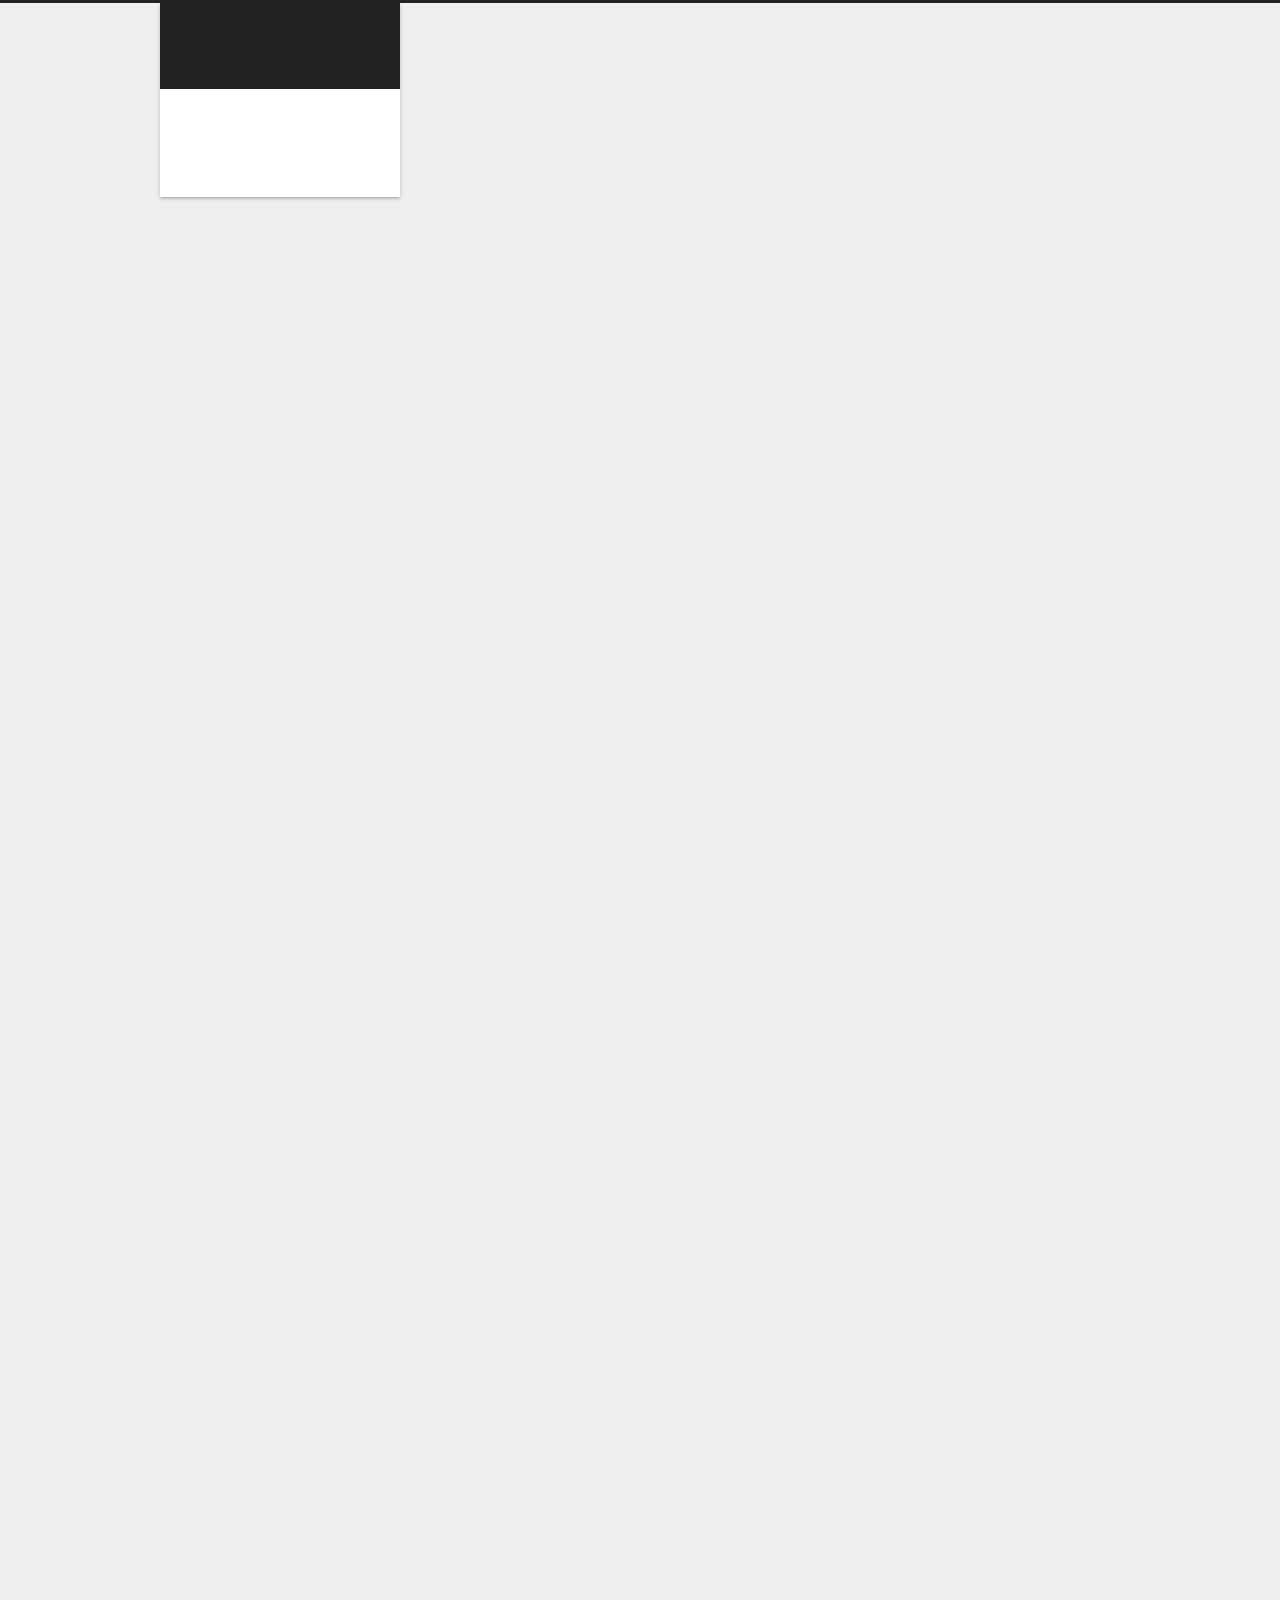
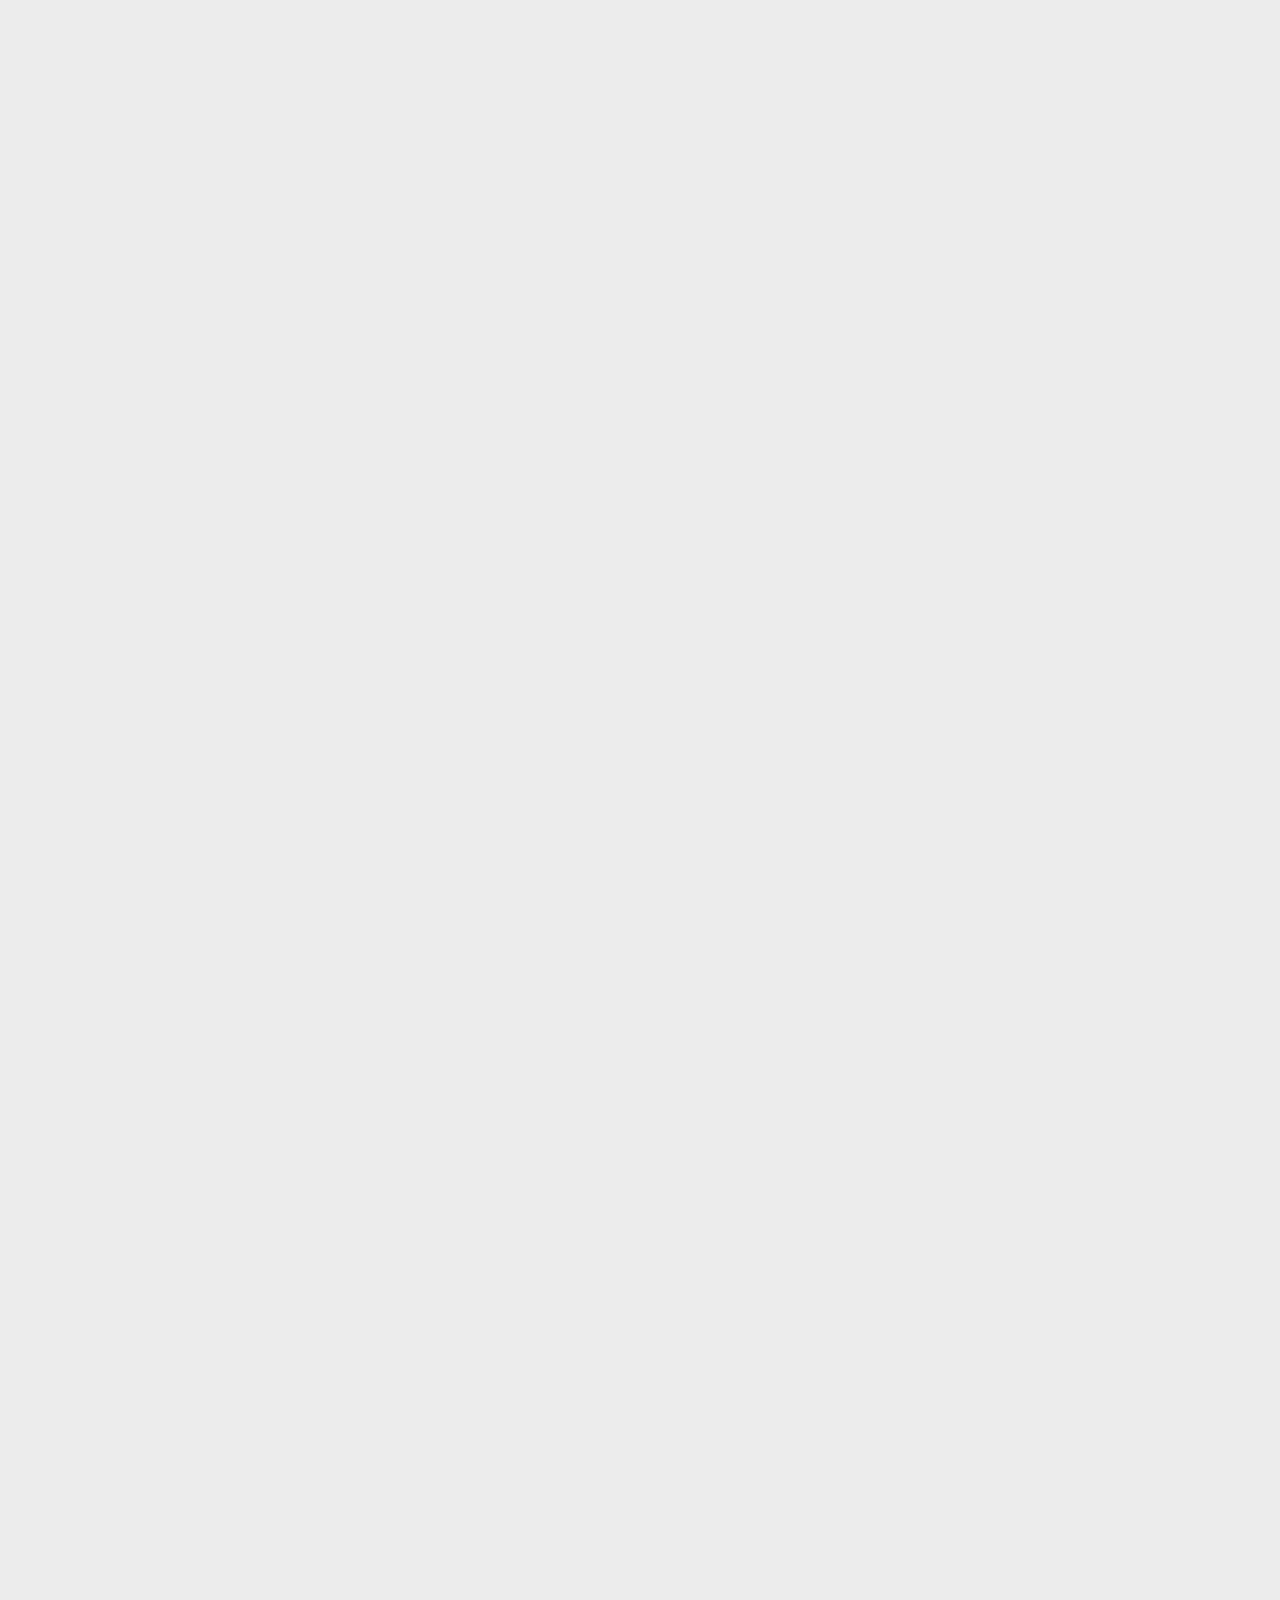
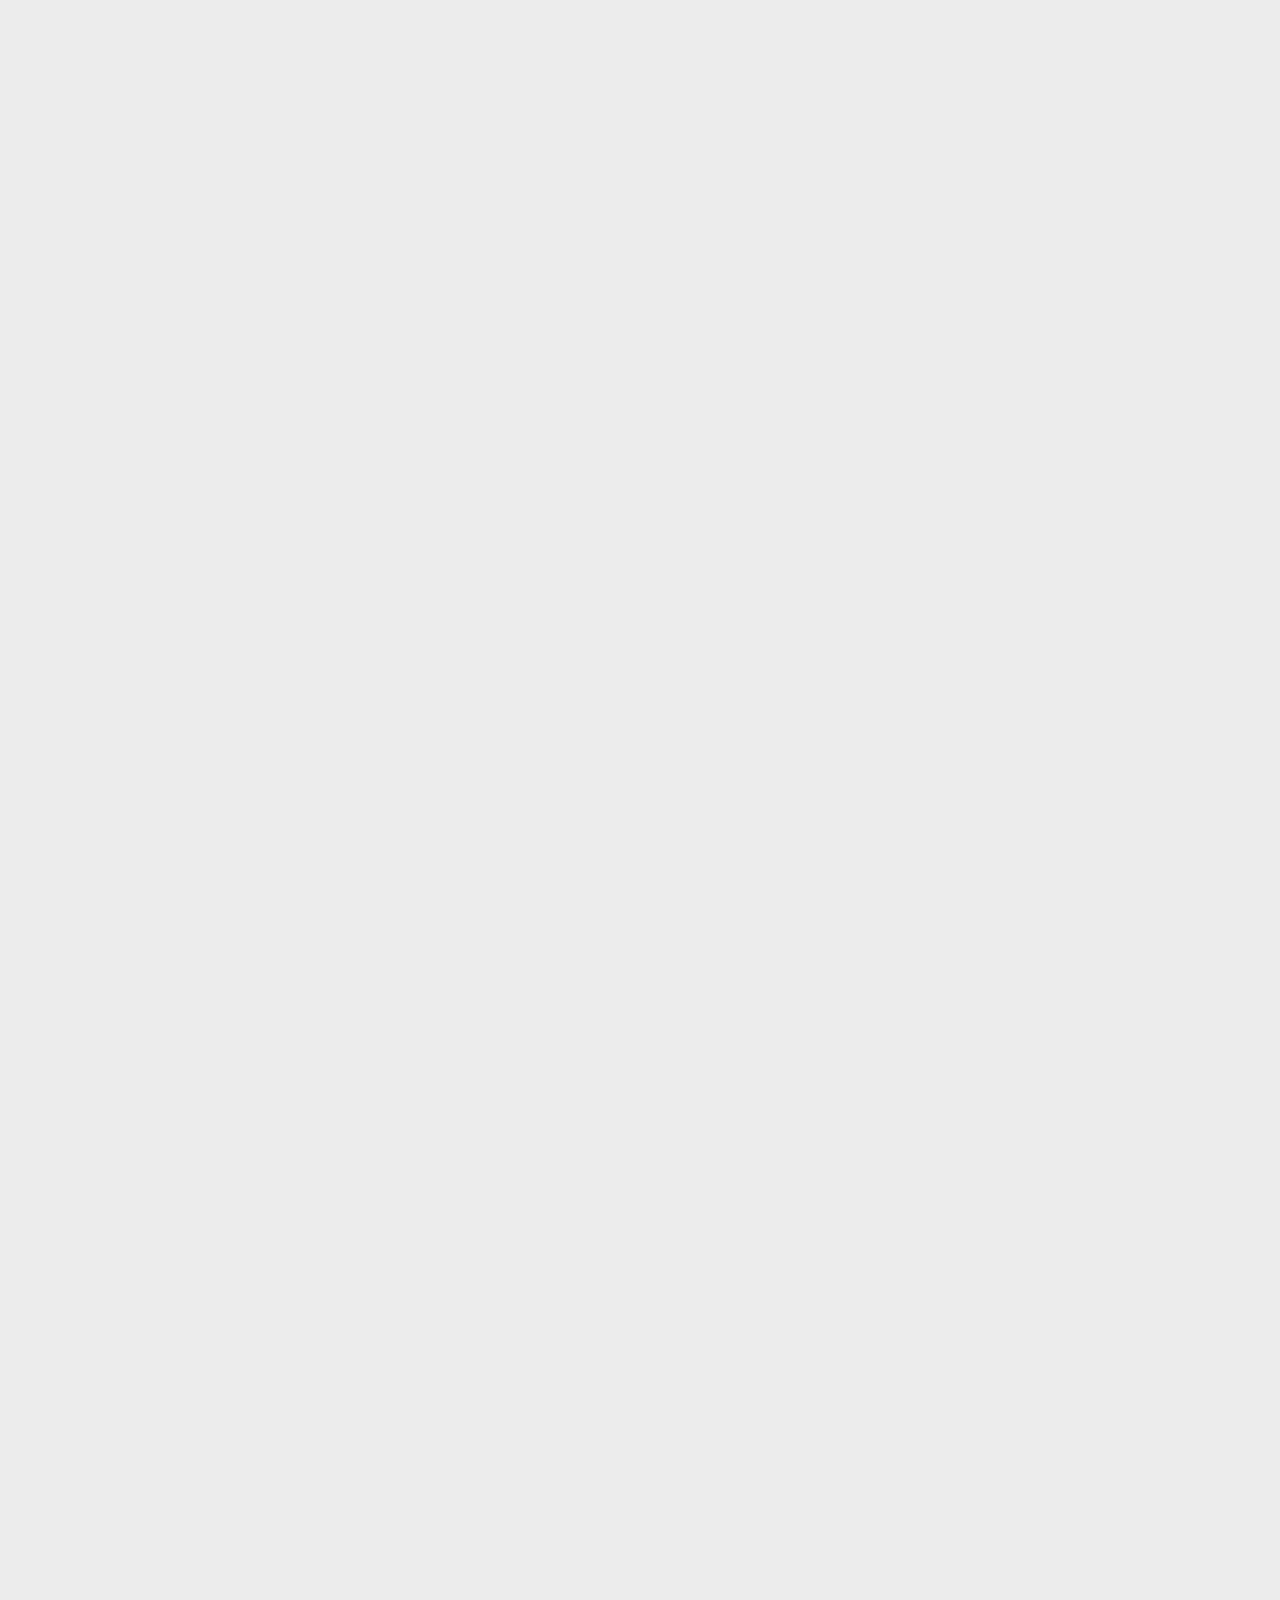
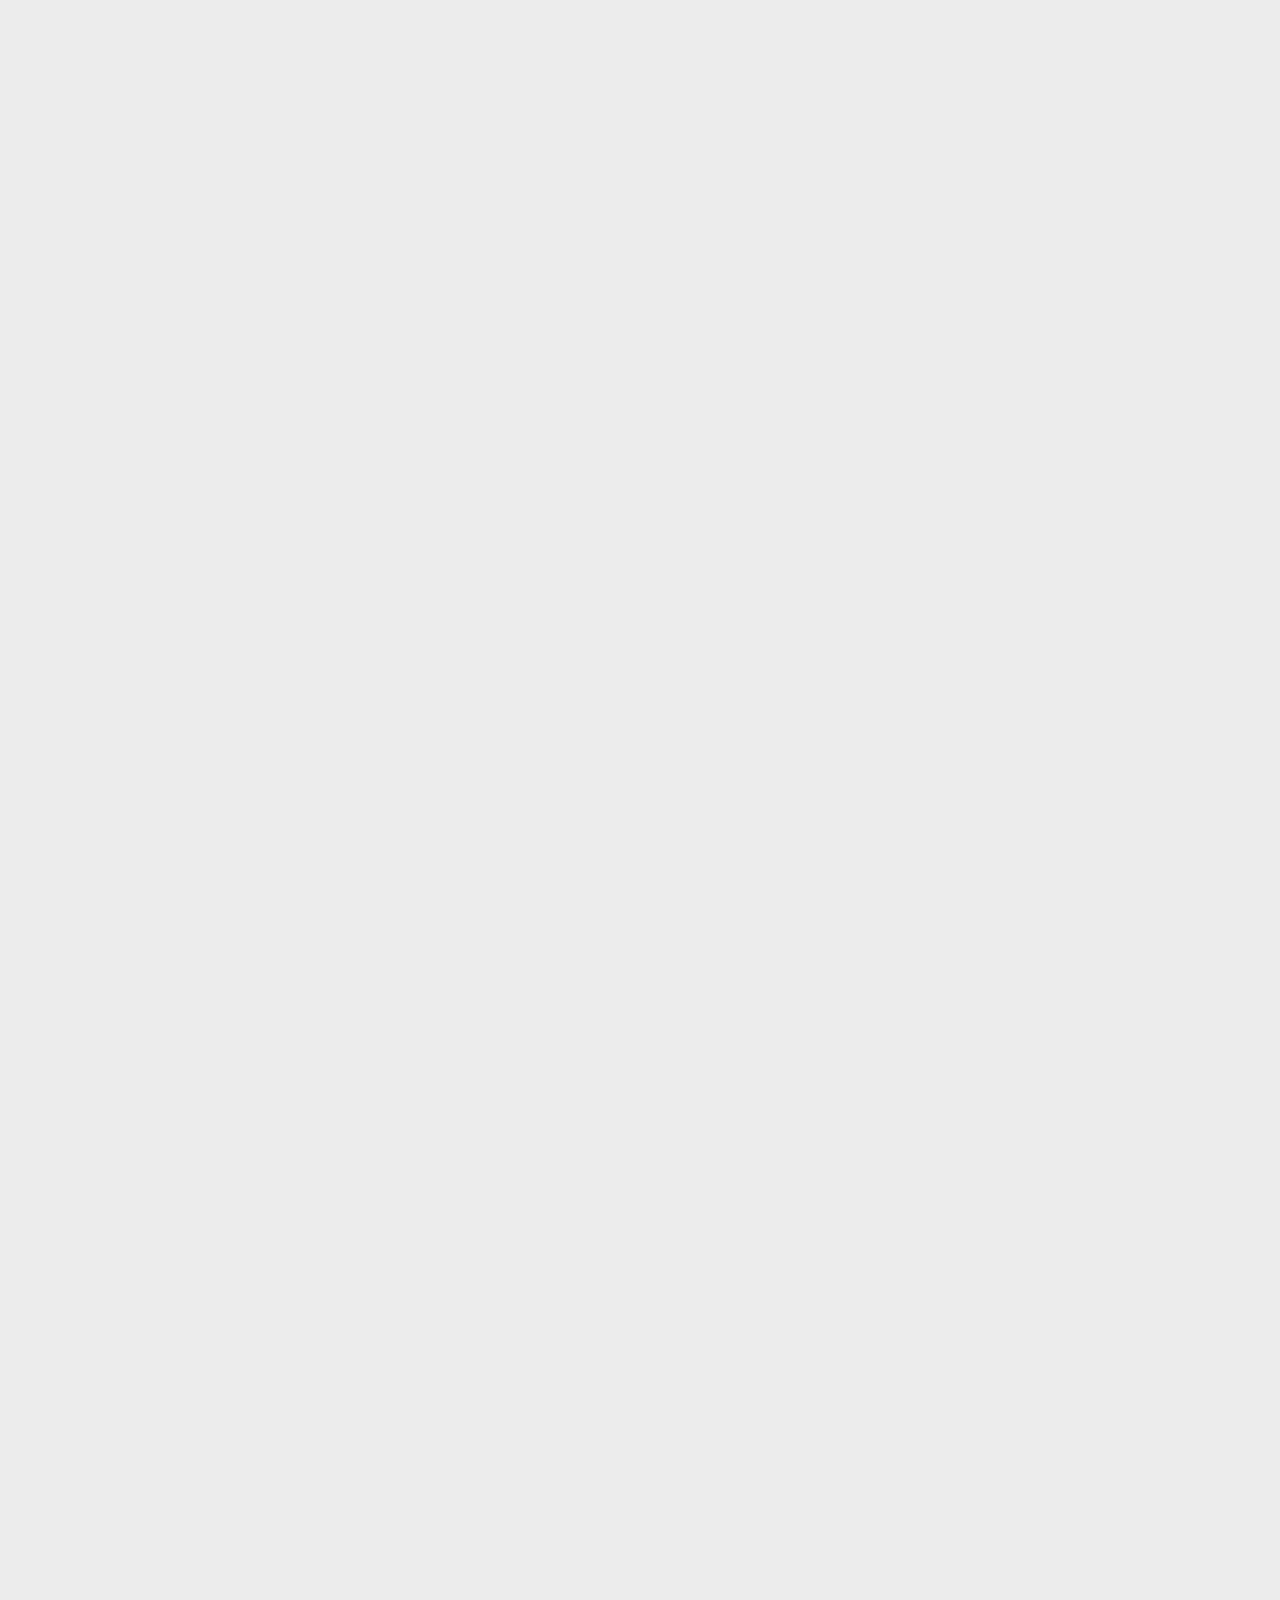
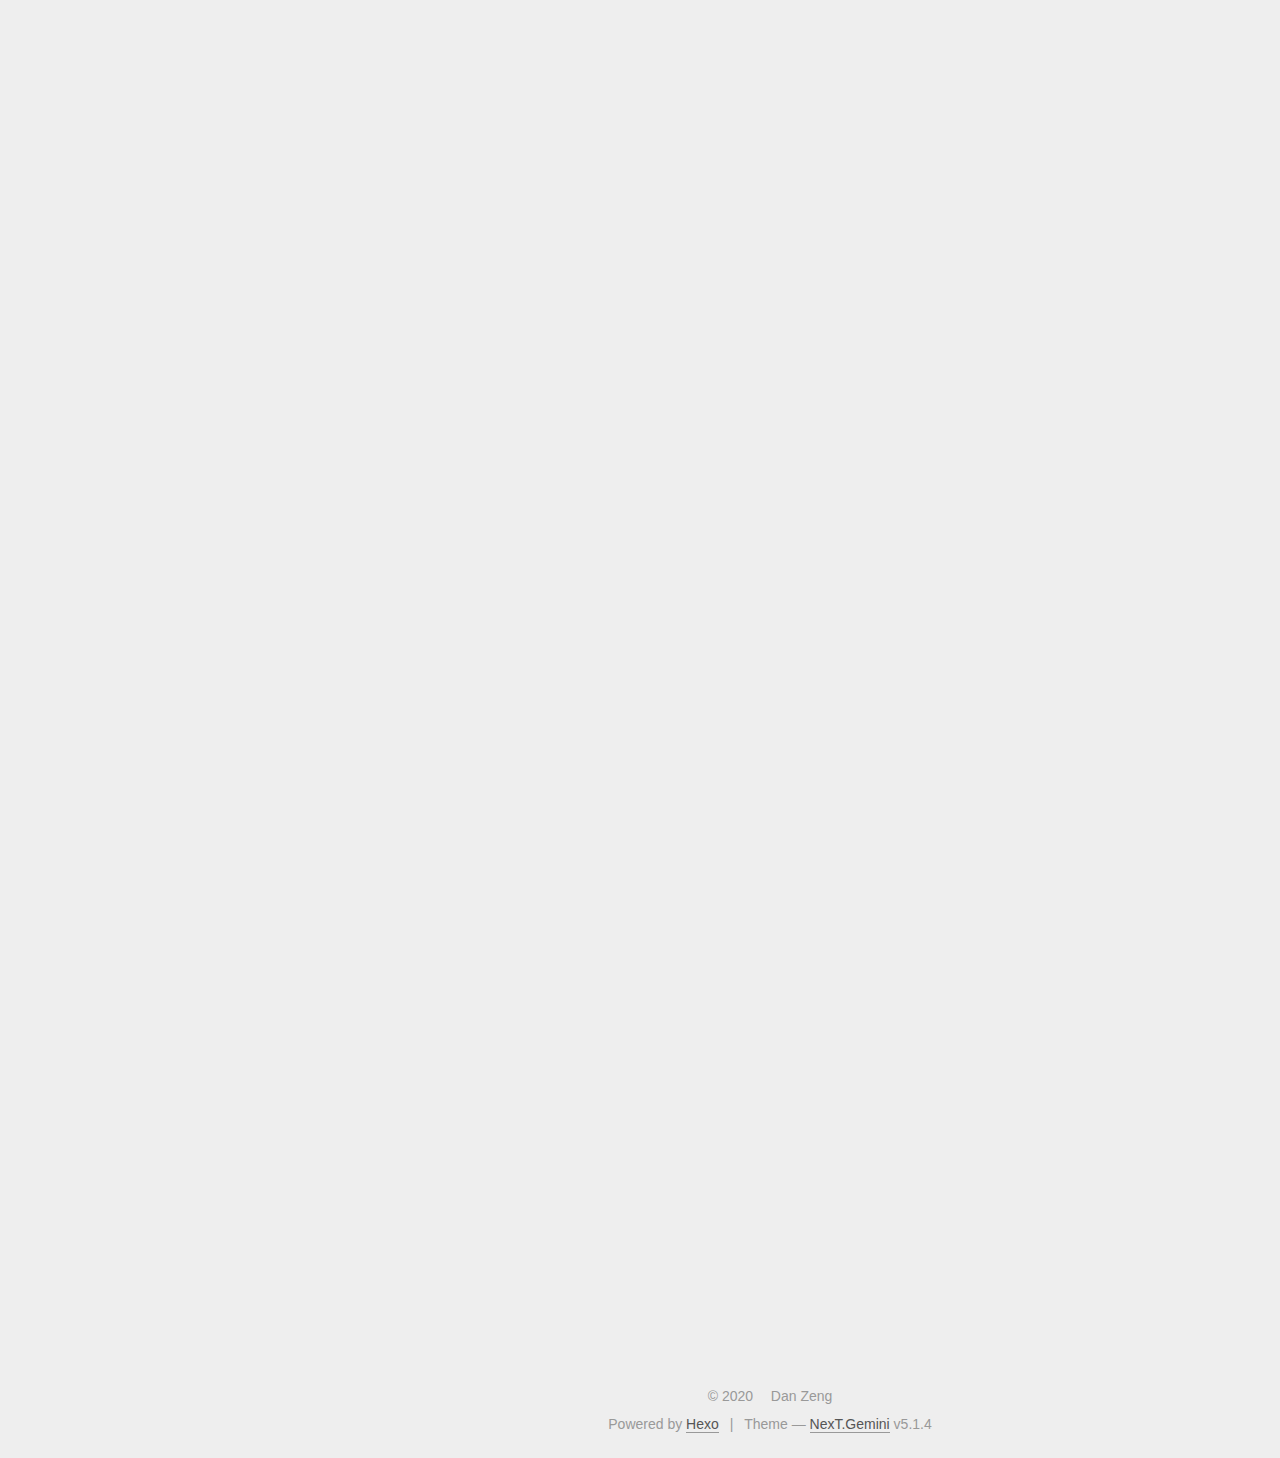
==== commit 43ee7b11: "202407162314" ====
--- a/about/index.html
+++ b/about/index.html
@@ -401,6 +401,12 @@
 <div class="honor_table">
     <table>
         <tr class="table_item">
+            <td class="table_date">2024 July</td>
+            <td class="table_desc">Two papers have been accepted by ACM MM2024! congrats to Yu Zhu and Ruowei Wang!</td>
+        </tr>
+    </table>
+    <table>
+        <tr class="table_item">
             <td class="table_date">2024 June</td>
             <td class="table_desc">One paper has been accepted by TGARS! congrats to Shuiwang Li!</td>
         </tr>
@@ -494,6 +500,24 @@
 <hr>
 <h1 id="Publications"><a href="#Publications" class="headerlink" title="Publications"></a>Publications</h1>
 <div class="year_title">2024</div>
+<div class="project publication_item">
+    <div class="teasure"></div>
+    <div class="content">
+        <p class="title">Towards Labeling-free Fine-grained Animal Pose Estimation.</p>
+        <p class="authors">Dan Zeng, Yu Zhu, Shuiwang Li, Qijun Zhao, Qiaomu Shen, Bo Tang.</p>
+        <p class="publisher">ACM MM 2014-10. (Melbourne, Australia)<a href="" target="_blank" rel="external">[PDF]</a>
+	</p>
+    </div>
+</div>
+<div class="project publication_item">
+    <div class="teasure"></div>
+    <div class="content">
+        <p class="title">GenUDC: High Quality 3D Mesh Generation With Unsigned Dual Contouring Representation.</p>
+        <p class="authors">Ruowei Wang, Jiaqi Li, Dan Zeng, Xueqi Ma, Xu Zixiang, Jianwei Zhang, Qijun Zhao.</p>
+        <p class="publisher">ACM MM 2014-10. (Melbourne, Australia)<a href="" target="_blank" rel="external">[PDF]</a>
+	</p>
+    </div>
+</div>
 <div class="project publication_item">
     <div class="teasure"></div>
     <div class="content">
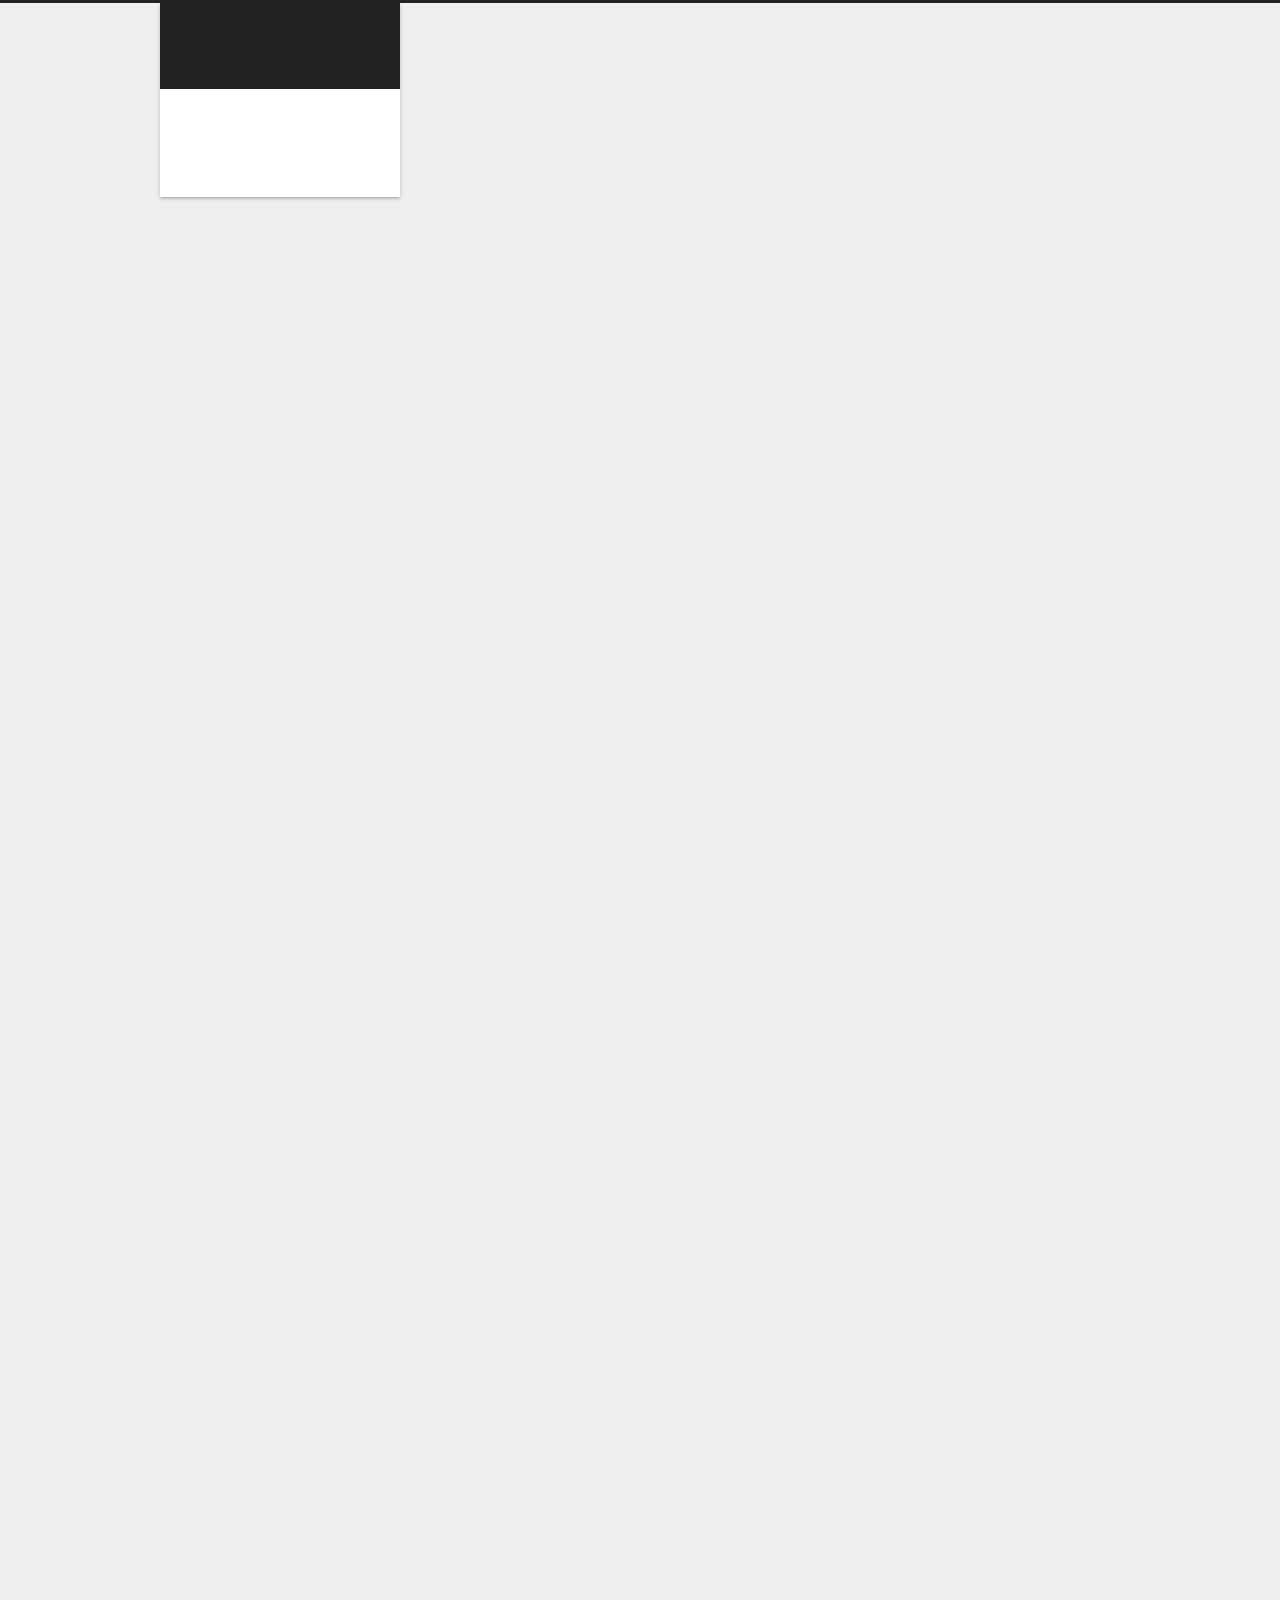
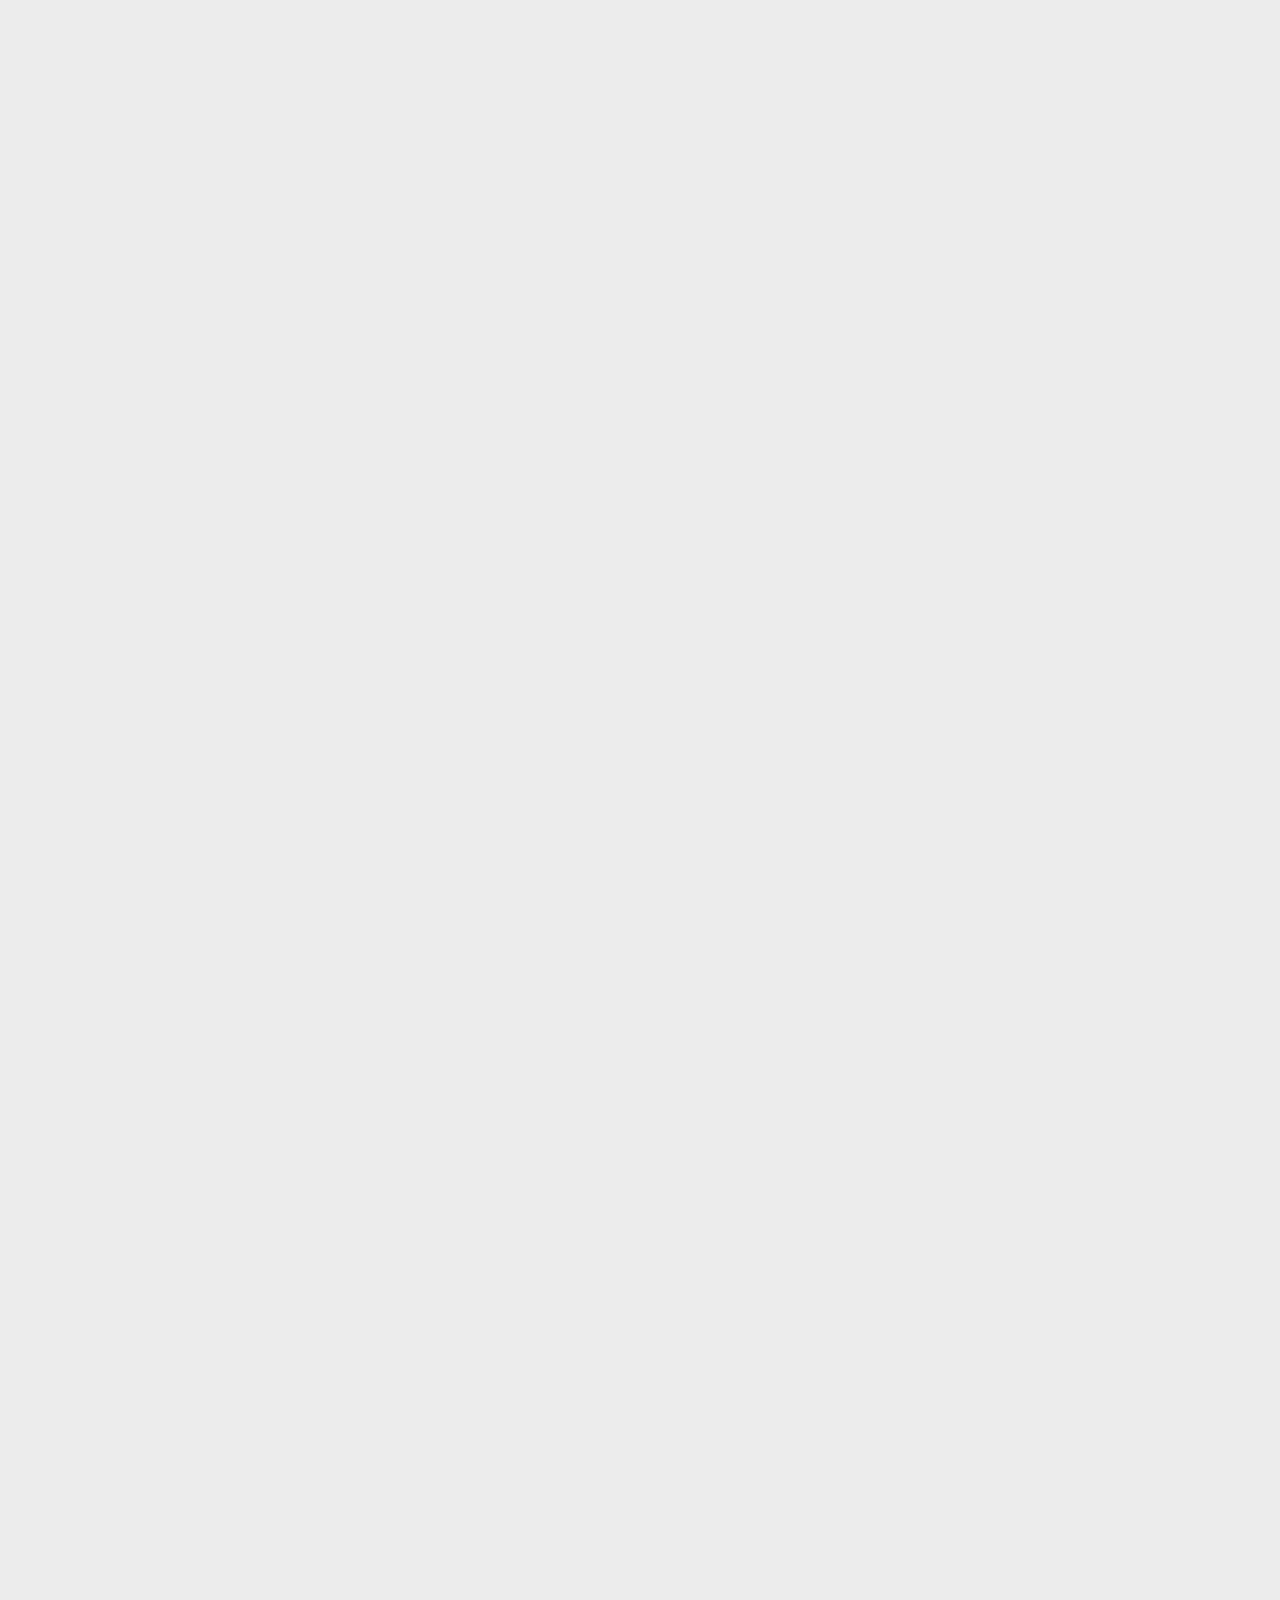
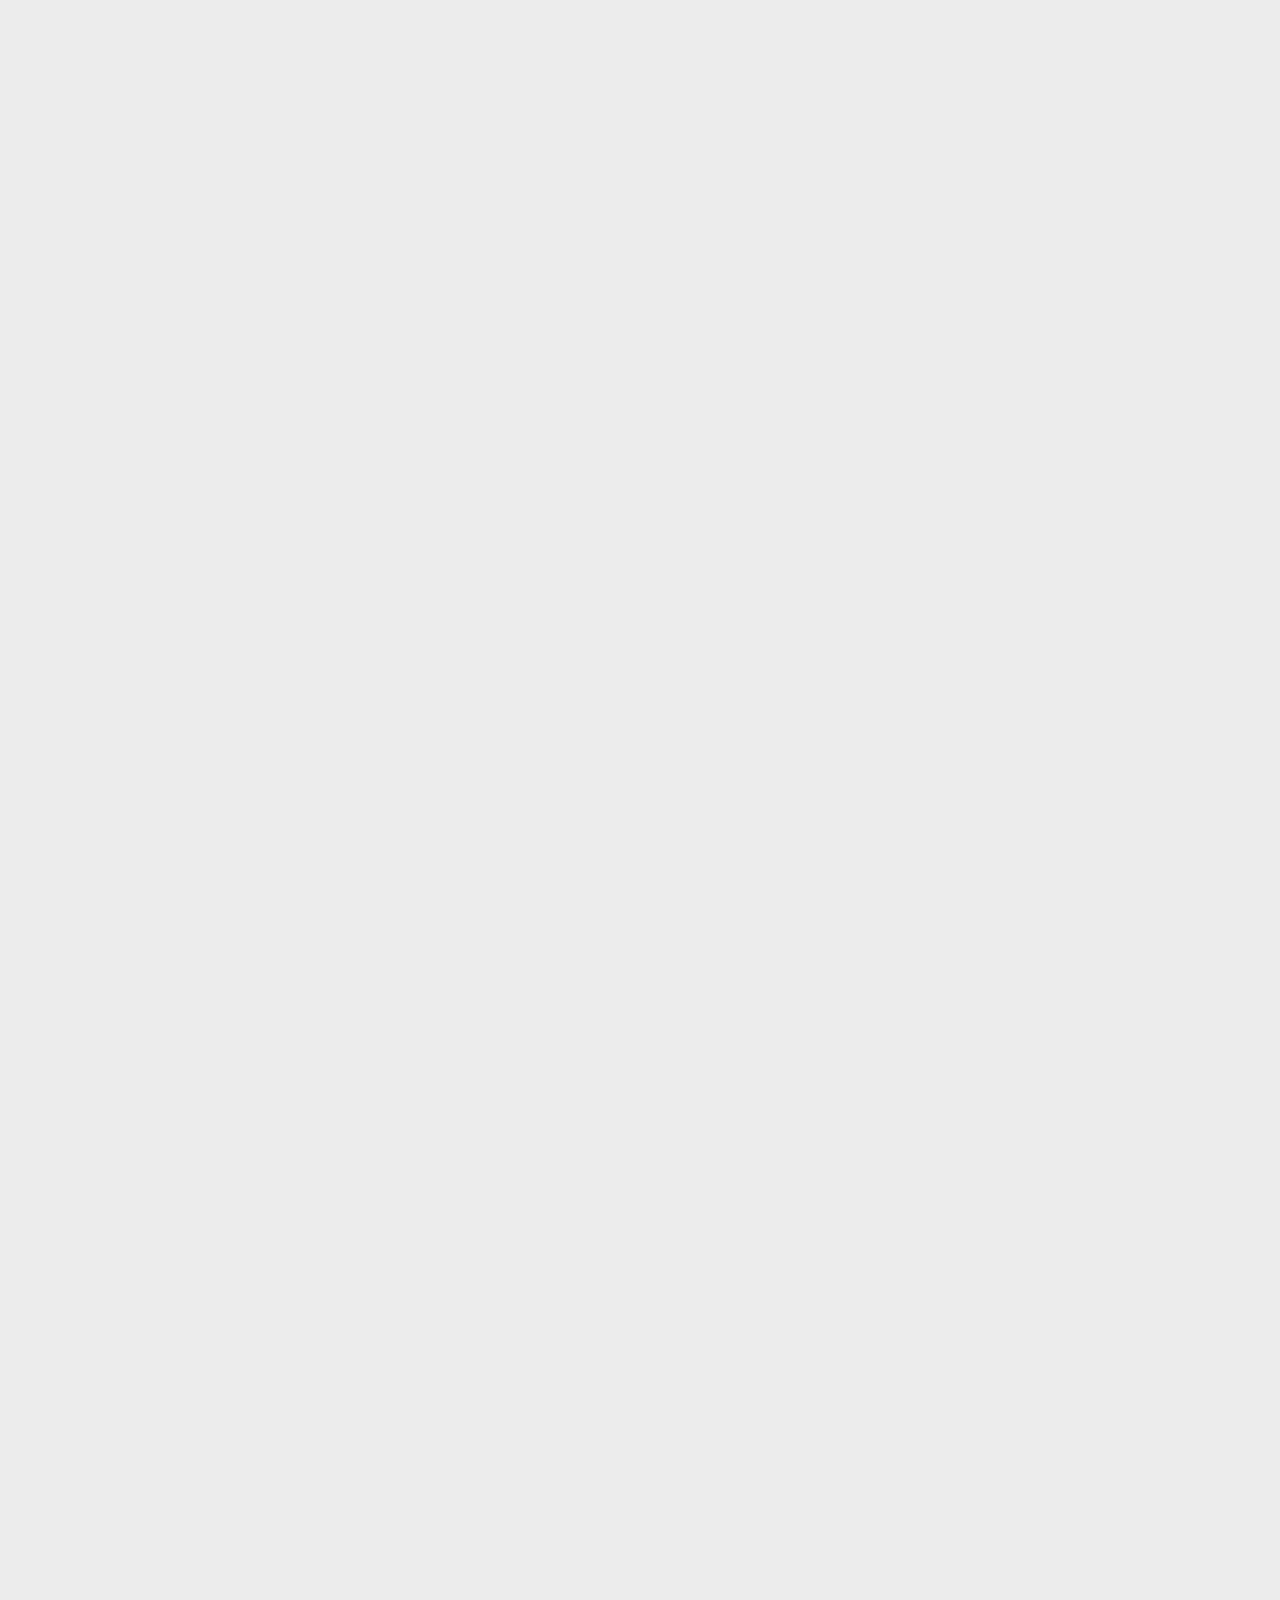
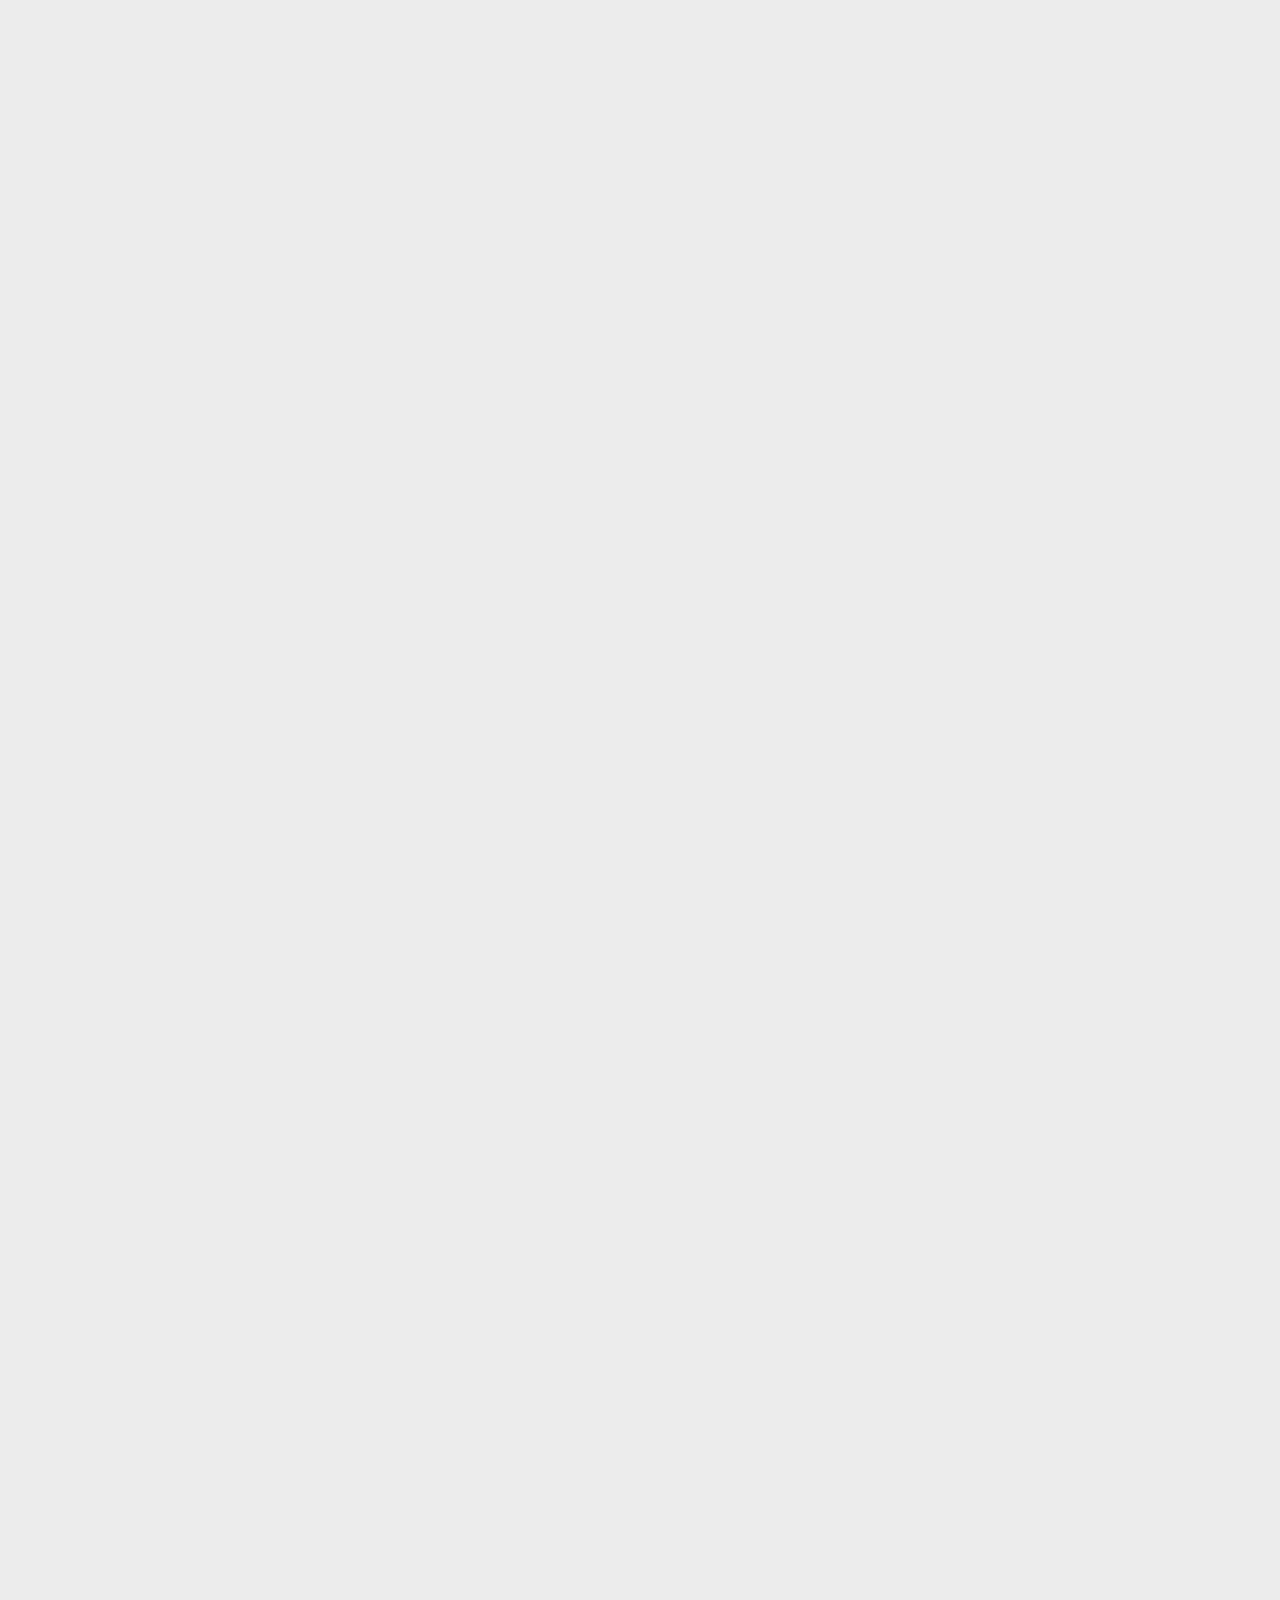
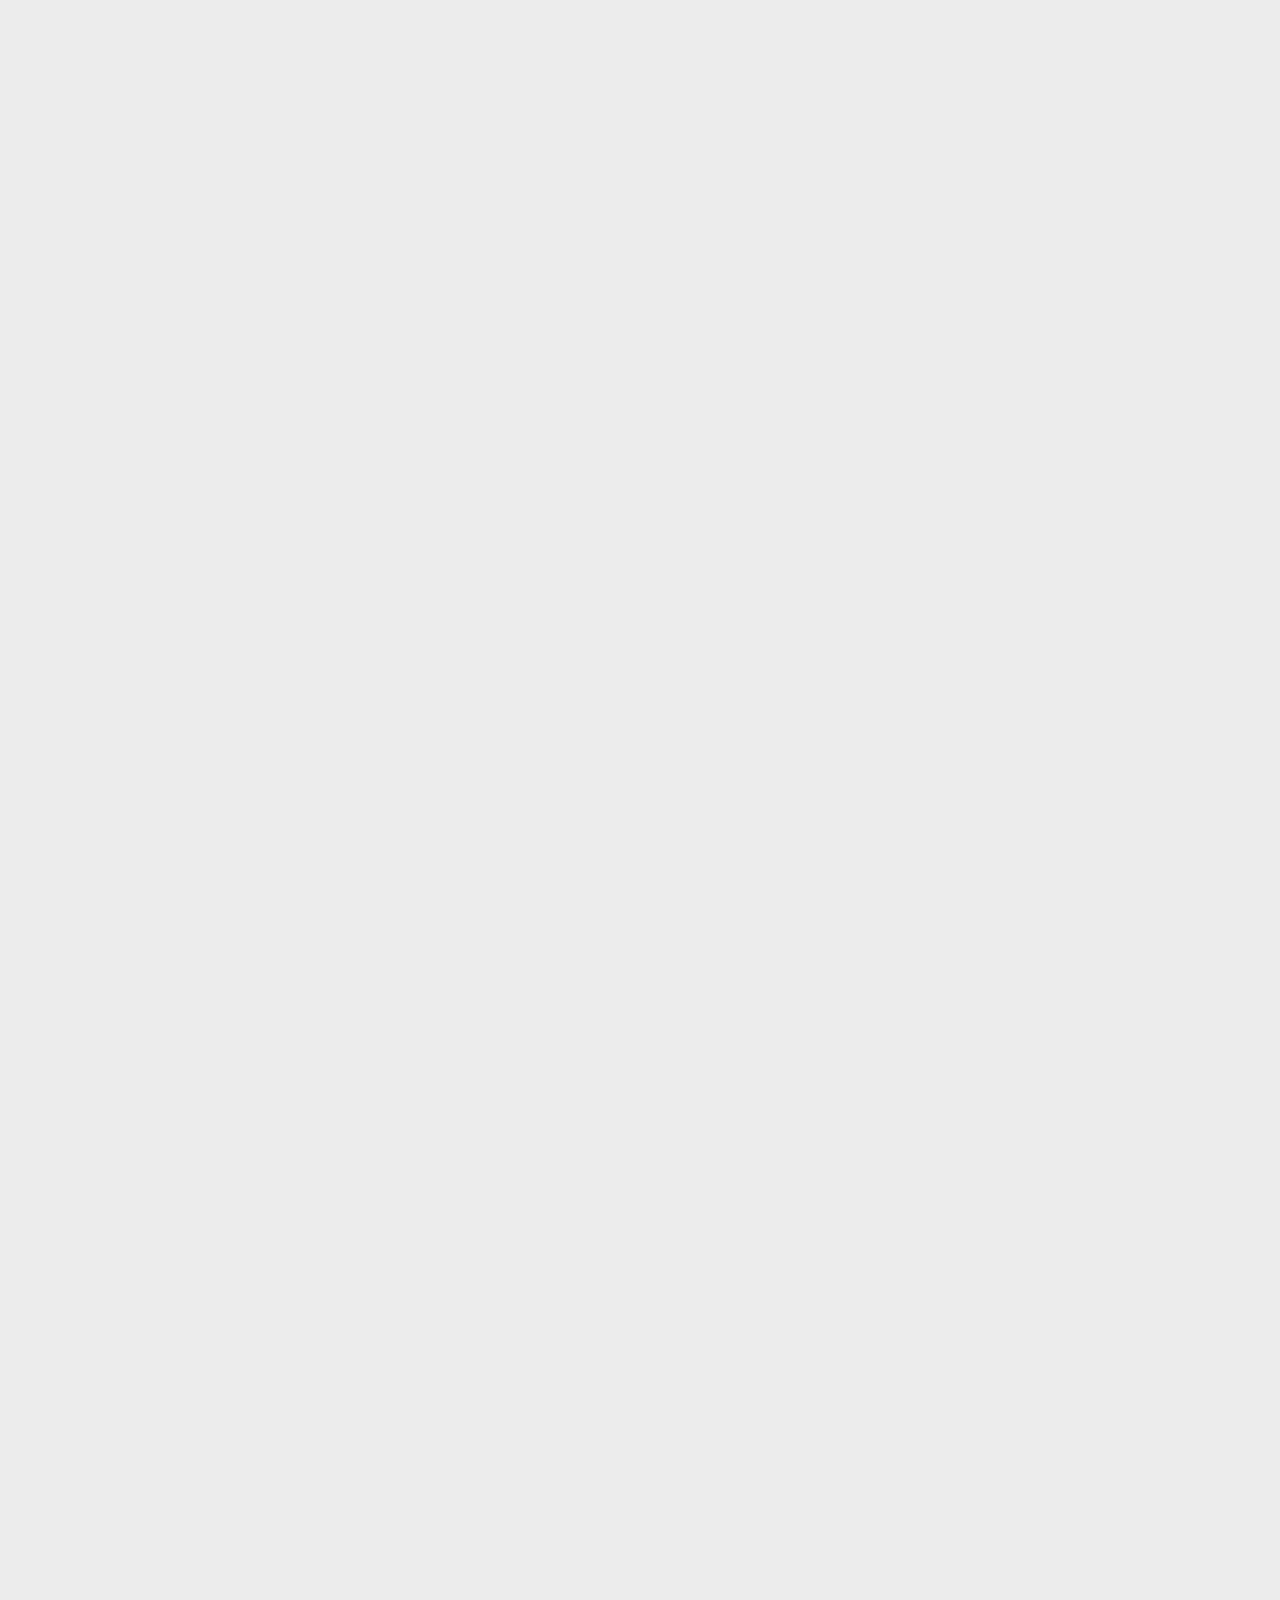
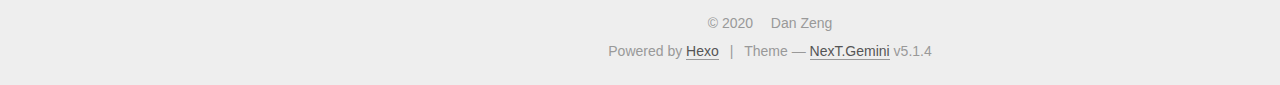
==== commit cf76ae96: "20240724101" ====
--- a/about/index.html
+++ b/about/index.html
@@ -402,6 +402,12 @@
     <table>
         <tr class="table_item">
             <td class="table_date">2024 July</td>
+            <td class="table_desc">One paper have been accepted by IET Image Processing! This work started three years ago and received many (exact 9 times) rejections due to mixed reviews and bad luck. But I personally like it very much. </td>
+        </tr>
+    </table>
+    <table>
+        <tr class="table_item">
+            <td class="table_date">2024 July</td>
             <td class="table_desc">Two papers have been accepted by ACM MM2024! congrats to Yu Zhu and Ruowei Wang!</td>
         </tr>
     </table>
@@ -505,7 +511,7 @@
     <div class="content">
         <p class="title">Towards Labeling-free Fine-grained Animal Pose Estimation.</p>
         <p class="authors">Dan Zeng, Yu Zhu, Shuiwang Li, Qijun Zhao, Qiaomu Shen, Bo Tang.</p>
-        <p class="publisher">ACM MM 2014-10. (Melbourne, Australia)<a href="" target="_blank" rel="external">[PDF]</a>
+        <p class="publisher">ACM MM 2024-10. (Melbourne, Australia)<a href="" target="_blank" rel="external">[PDF]</a>
 	</p>
     </div>
 </div>
@@ -514,7 +520,16 @@
     <div class="content">
         <p class="title">GenUDC: High Quality 3D Mesh Generation With Unsigned Dual Contouring Representation.</p>
         <p class="authors">Ruowei Wang, Jiaqi Li, Dan Zeng, Xueqi Ma, Xu Zixiang, Jianwei Zhang, Qijun Zhao.</p>
-        <p class="publisher">ACM MM 2014-10. (Melbourne, Australia)<a href="" target="_blank" rel="external">[PDF]</a>
+        <p class="publisher">ACM MM 2024-10. (Melbourne, Australia)<a href="" target="_blank" rel="external">[PDF]</a>
+	</p>
+    </div>
+</div>
+<div class="project publication_item">
+    <div class="teasure"></div>
+    <div class="content">
+        <p class="title">Face Super Resolution with a High Frequency Highway.</p>
+        <p class="authors">Dan Zeng#(*), Wen Jiang(*), Xiao Yan, Weibo Fu, Qiaomu Shen, Raymond Veldhuis, Bo Tang.</p>
+        <p class="publisher">IET Image Processing 2024-07. (# Corresponding author, * Equally contributed. )<a href="" target="_blank" rel="external">[PDF]</a>
 	</p>
     </div>
 </div>
@@ -523,7 +538,7 @@
     <div class="content">
         <p class="title">Learning Target-Aware Vision Transformer for Real-Time UAV Tracking.</p>
         <p class="authors">Shuiwang Li, Xiangyang Yang, Xucheng Wang, Dan Zeng(#), Hengzhou Ye and Qijun Zhao(#).</p>
-        <p class="publisher">IEEE Transactions on Geoscience and Remote Sensing, 2024-06.<a href="" target="_blank" rel="external">[PDF]</a>
+        <p class="publisher">IEEE Transactions on Geoscience and Remote Sensing, 2024-06.<a href="https://ieeexplore.ieee.org/abstract/document/10568178" target="_blank" rel="external">[PDF]</a>
 	</p>
     </div>
 </div>
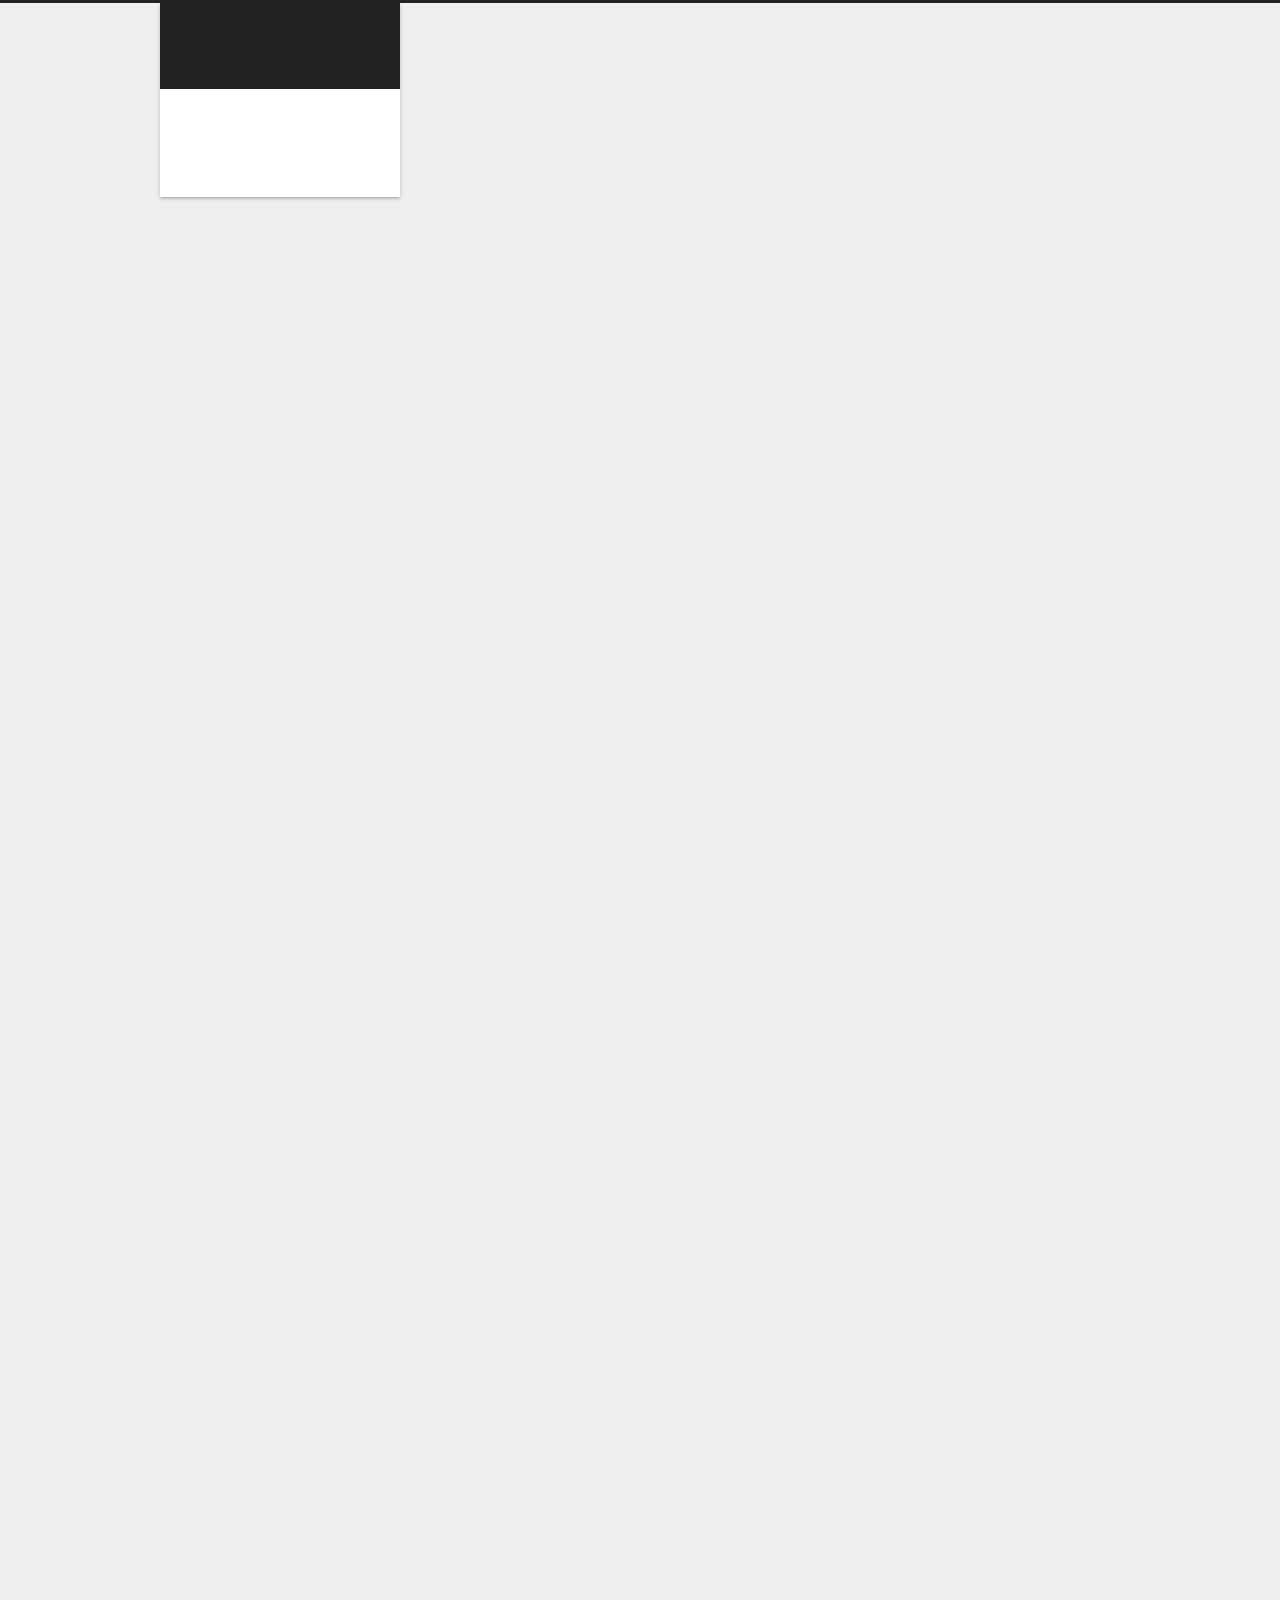
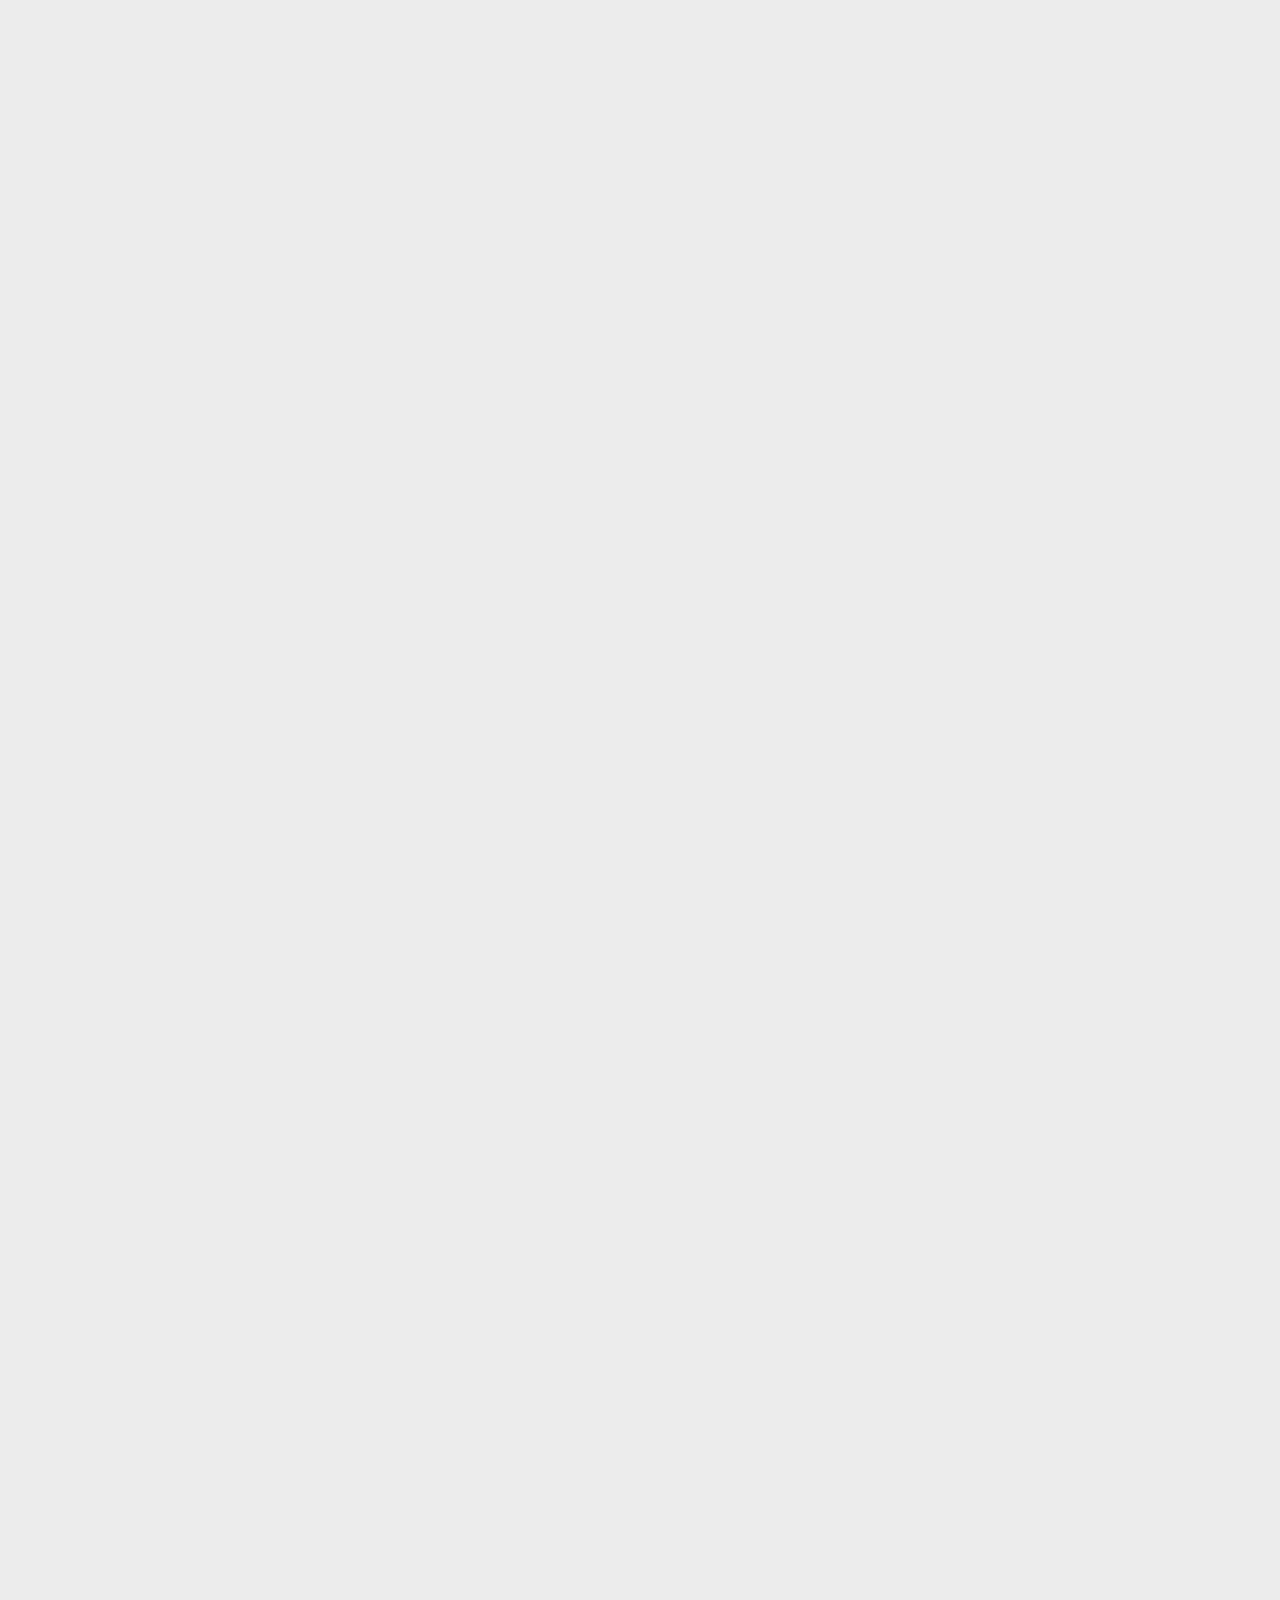
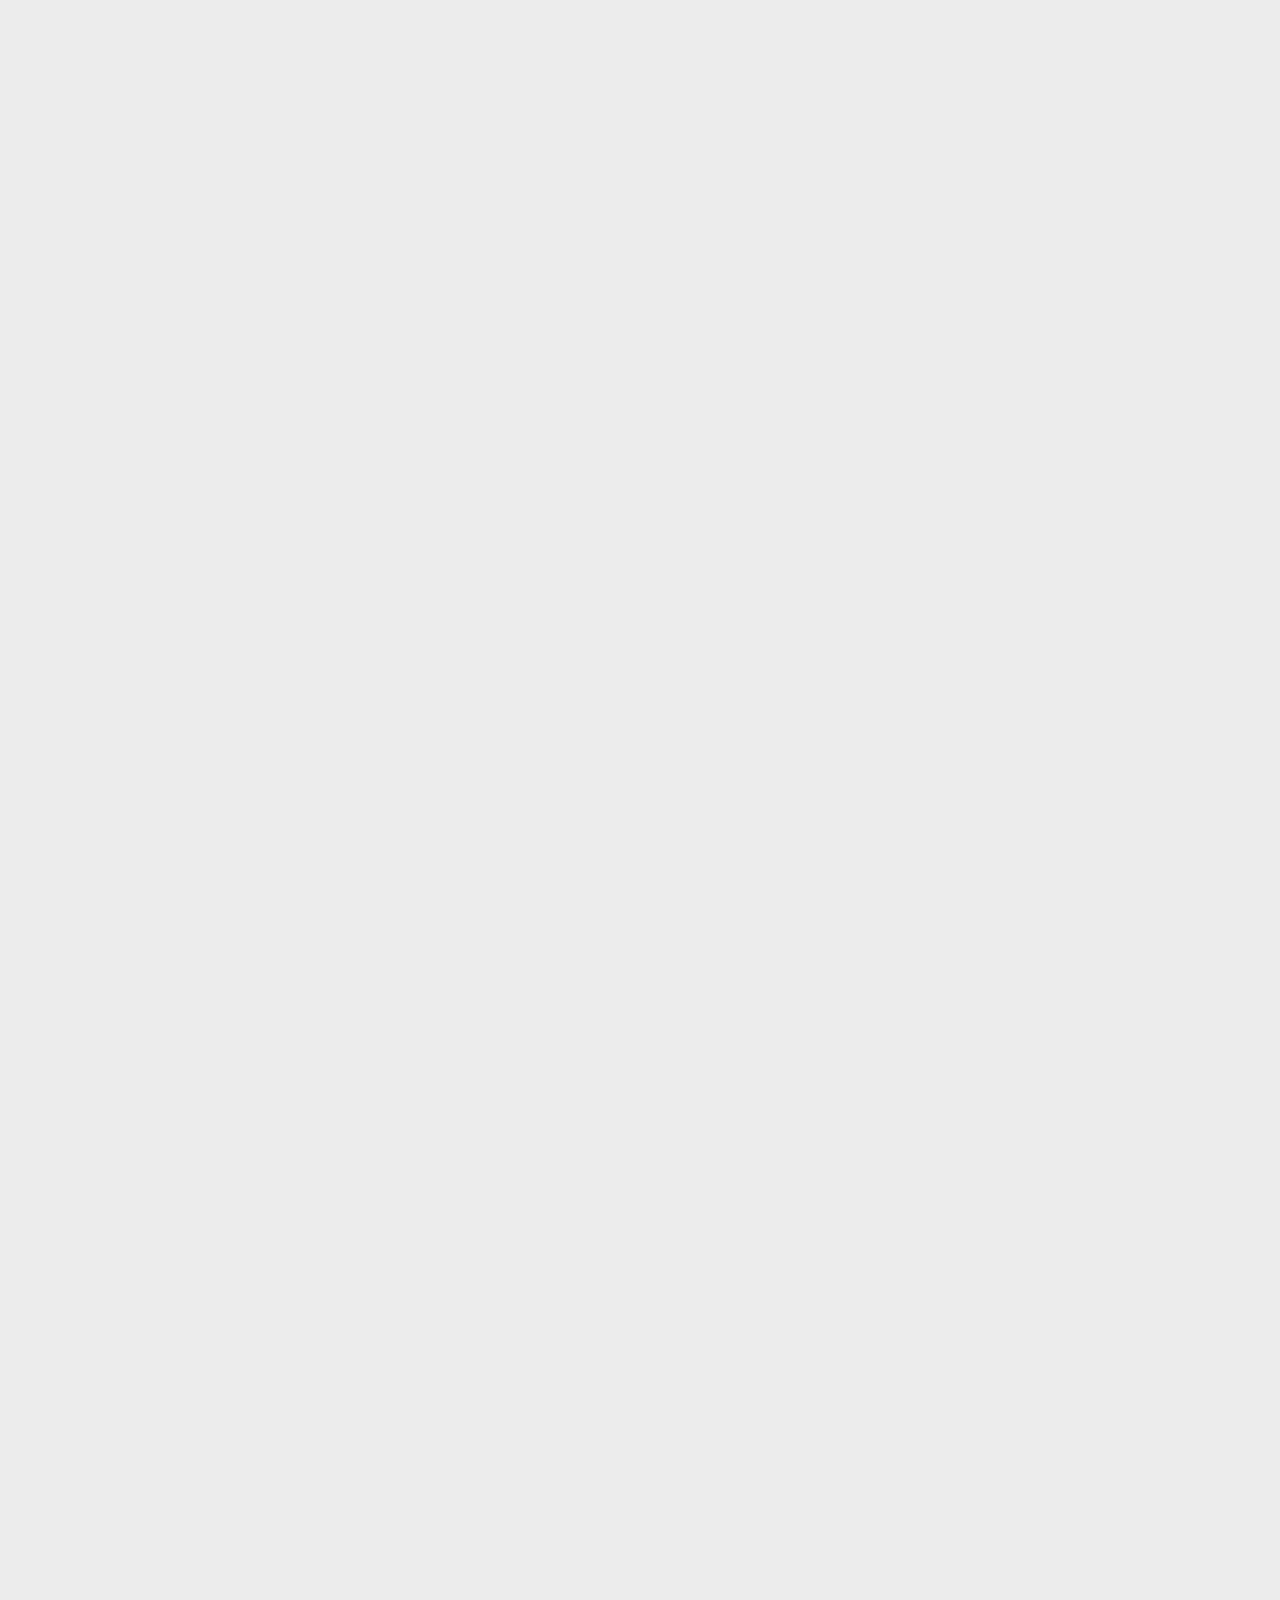
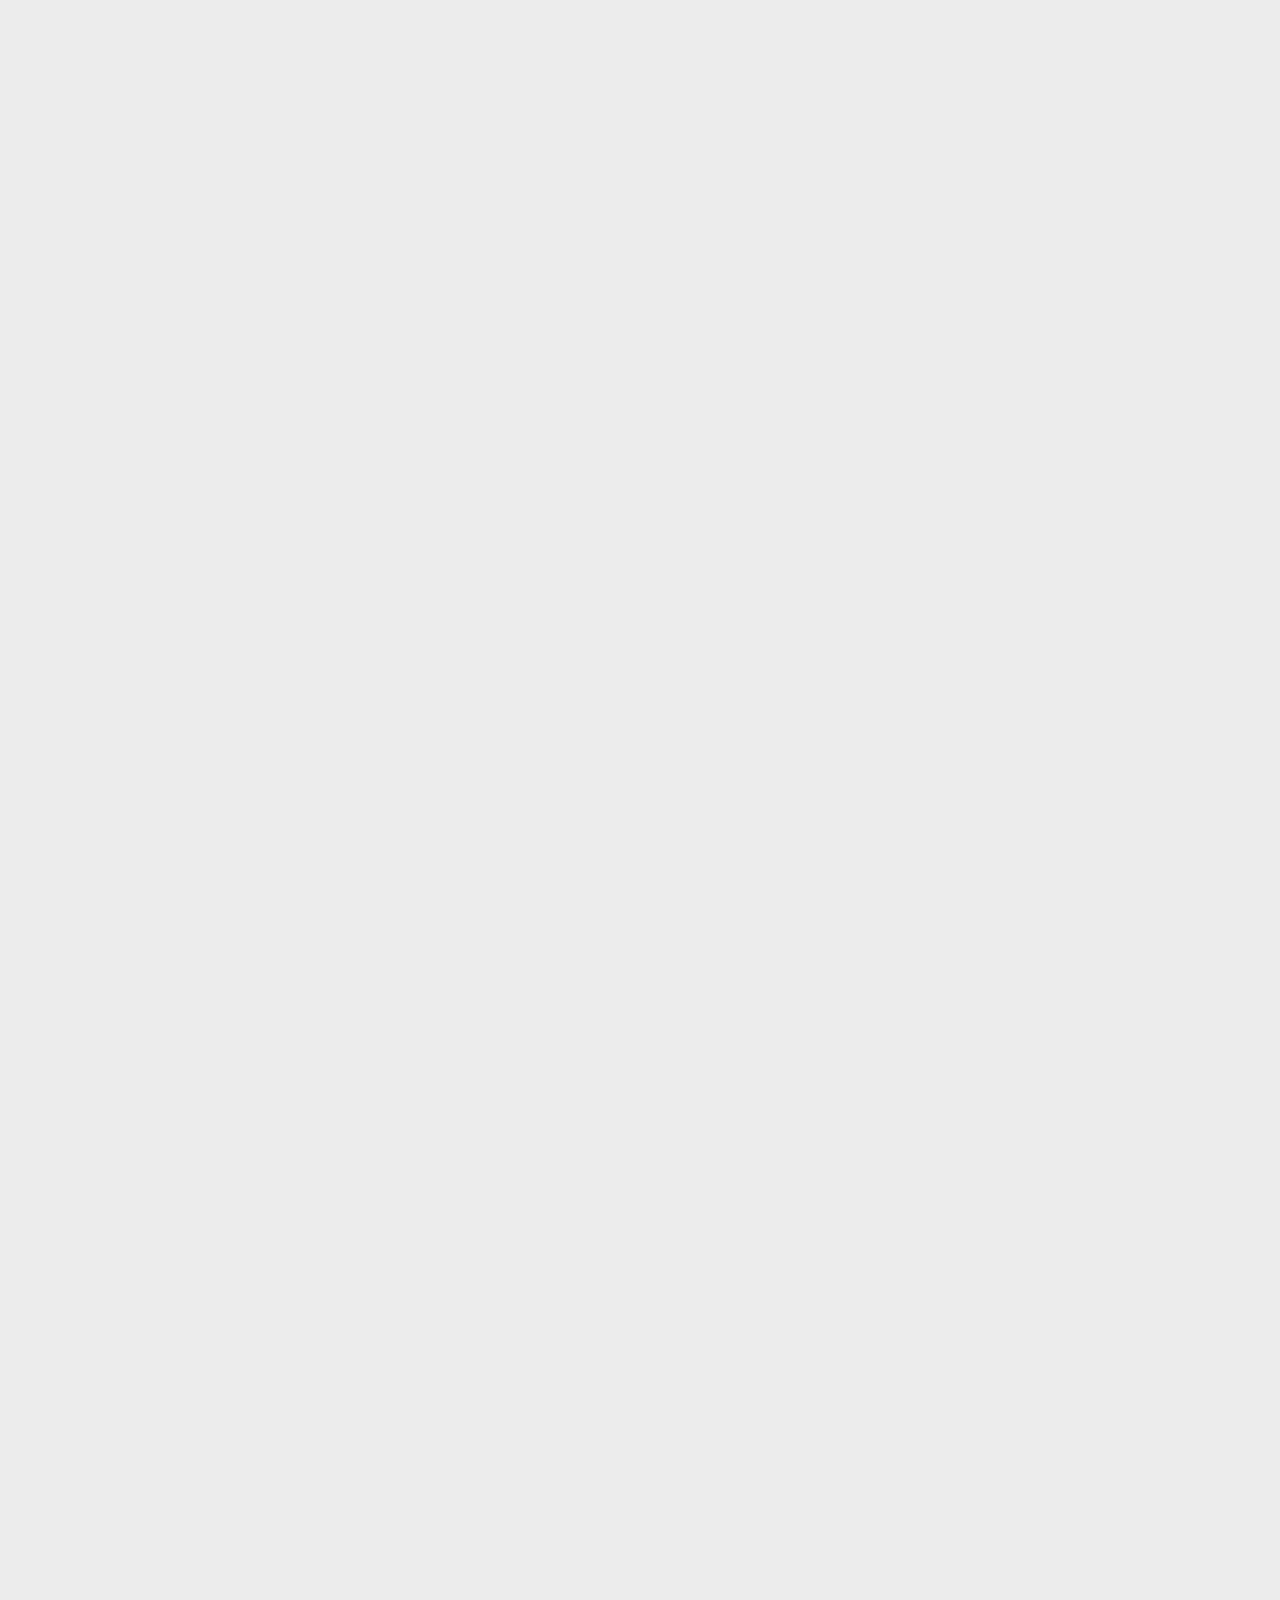
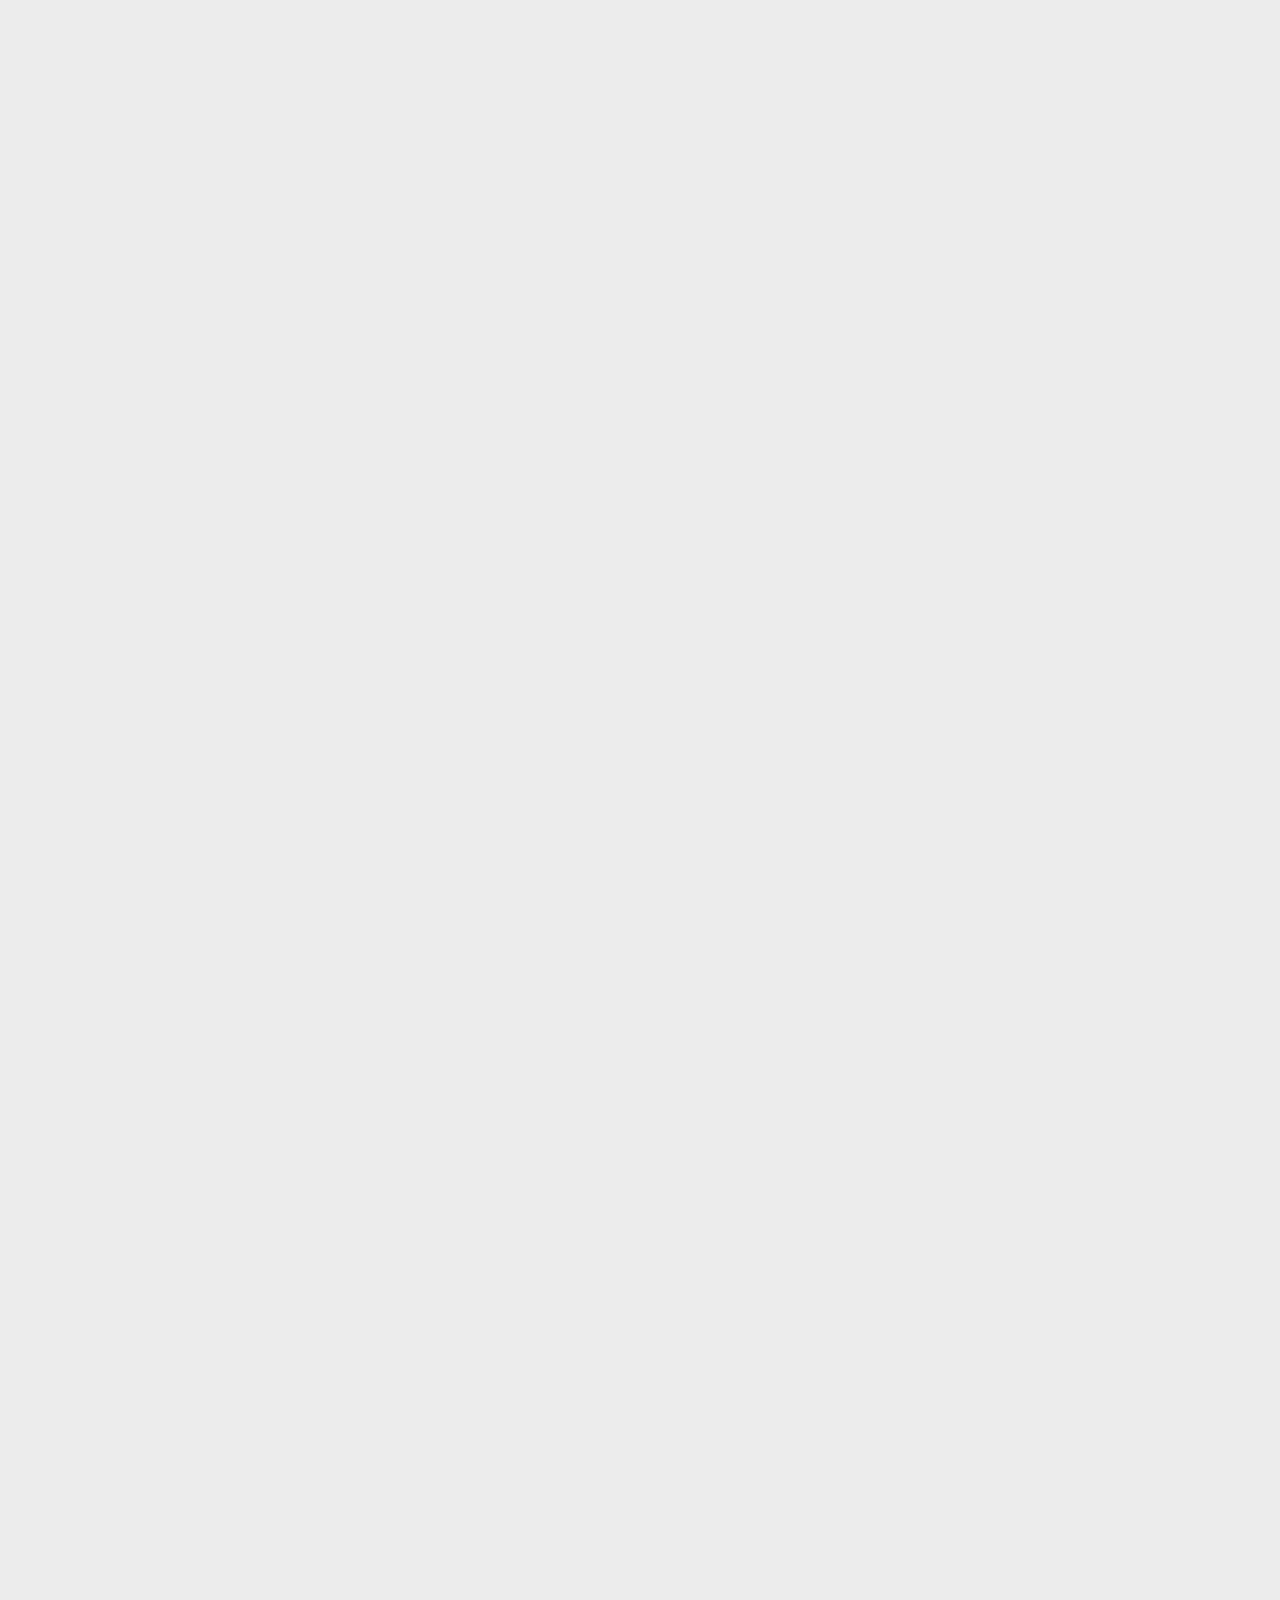
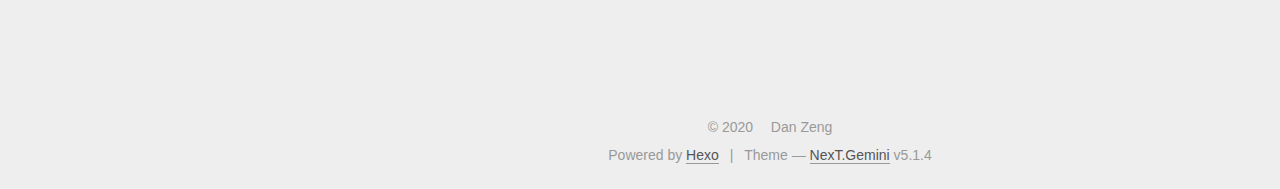
==== commit dcad4177: "202411181401" ====
--- a/about/index.html
+++ b/about/index.html
@@ -360,7 +360,7 @@
     <div class="bio-text">
         <p style="font-size: 23px"><strong>Dan Zeng 曾丹, PhD.</strong></p>
 		<p>
-            Research Assistant Professor, Associate Researcher, Postgraduate Supervisor (硕导)
+            Research Associate Professor, Associate Researcher, Postgraduate Supervisor (硕导)
         </p>
 		<p>
 			Department of Computer Science and Engineering, <a href="https://www.sustech.edu.cn/">Southern University of Science and Technology</a> (SUSTech).
@@ -381,7 +381,7 @@
 
 <h1 id="Biography"><a href="#Biography" class="headerlink" title="Biography"></a>Biography</h1>
 <div class="honor_table">
-Dan Zeng is currently a research assistant professor in the Department of Computer Science and Engineering at Southern University of Science and Technology (SUSTech). 
+Dan Zeng is currently a research associate professor in the Department of Computer Science and Engineering at Southern University of Science and Technology (SUSTech). 
 She received the B.E. and Ph.D. degrees in computer science and technology from <a href="http://www.scu.edu.cn/Sichuan/">Sichuan University</a> (SCU) in 2013 and 2018, under the supervision of <a href="http://vs.scu.edu.cn/info/1061/1501.htm"> distinguished Prof. Zhisheng You(杰出教授，游志胜教授)</a> and <a href="http://scubrl.org/qjzhao">Prof. Qijun Zhao(赵启军教授)</a>. 
 Since 2012, she participated in ‘3+2+3’ Joined Study of Bachelor and Doctoral Degree programs at Sichuan University (Top 5%). 
 She worked as a post-doc research fellow in the Data Management and Biometrics (DMB) Lab at the <a href="https://www.utwente.nl/">University of Twente</a> (UT), the Netherlands from 2018 to 2020, under the supervision of <a href="https://people.utwente.nl/r.n.j.veldhuis">Prof. Raymond Veldhuis</a> and <a href="https://people.utwente.nl/l.j.spreeuwers">Assoc. Prof. Luuk Spreeuwers</a>. 
@@ -393,7 +393,7 @@
 	      
 <hr>
 <tr class="table_item_2">
- <td class="table_title"><b><i>I am seeking highly motivated students, RAs, and interns to be part of our team. If you're interested, you are welcome to drop me an email :)</i></b></td>
+ <td class="table_title"><b><i>We have opening positions for Postdoctoral Fellow, Ph.D., M.phil., Research Assistant and Visiting Student, which are waiting for highly self-motivated talents. If you're interested, you are welcome to drop me an email :)</i></b></td>
 </tr>
 	      
 <hr>
@@ -401,14 +401,20 @@
 <div class="honor_table">
     <table>
         <tr class="table_item">
+            <td class="table_date">2024 Oct. 29</td>
+            <td class="table_desc">I will join School of Artificial Intelligence at Sun Yat-sen University (Zhuhai Campus) as an assistant professor.</td>
+        </tr>
+    </table>
+    <table>
+        <tr class="table_item">
+            <td class="table_date">2024 July</td>
+            <td class="table_desc">Two papers have been accepted by ACM MM2024! congrats to Yu Zhu and Ruowei Wang!</td>
+        </tr>
+    </table>
+    <table>
+        <tr class="table_item">
             <td class="table_date">2024 July</td>
             <td class="table_desc">One paper have been accepted by IET Image Processing! This work started three years ago and received many (exact 9 times) rejections due to mixed reviews and bad luck. But I personally like it very much. </td>
-        </tr>
-    </table>
-    <table>
-        <tr class="table_item">
-            <td class="table_date">2024 July</td>
-            <td class="table_desc">Two papers have been accepted by ACM MM2024! congrats to Yu Zhu and Ruowei Wang!</td>
         </tr>
     </table>
     <table>
